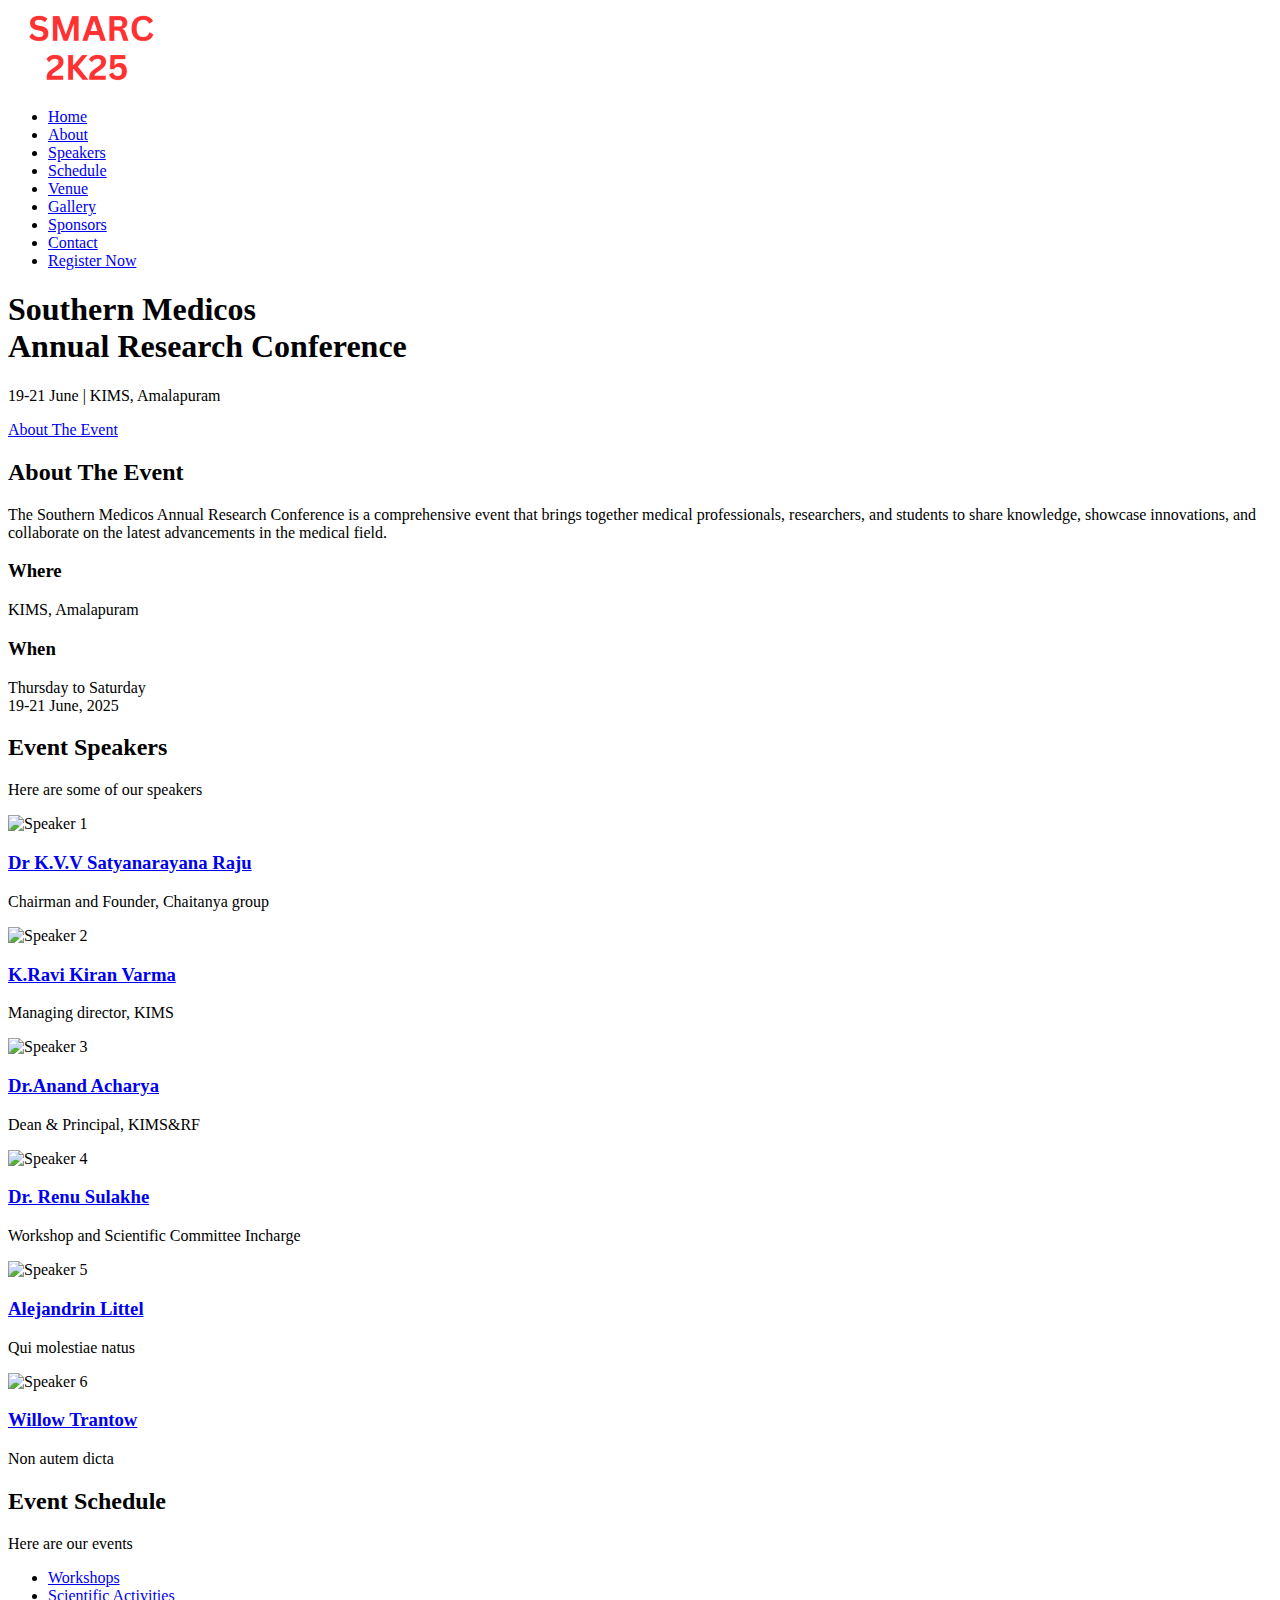
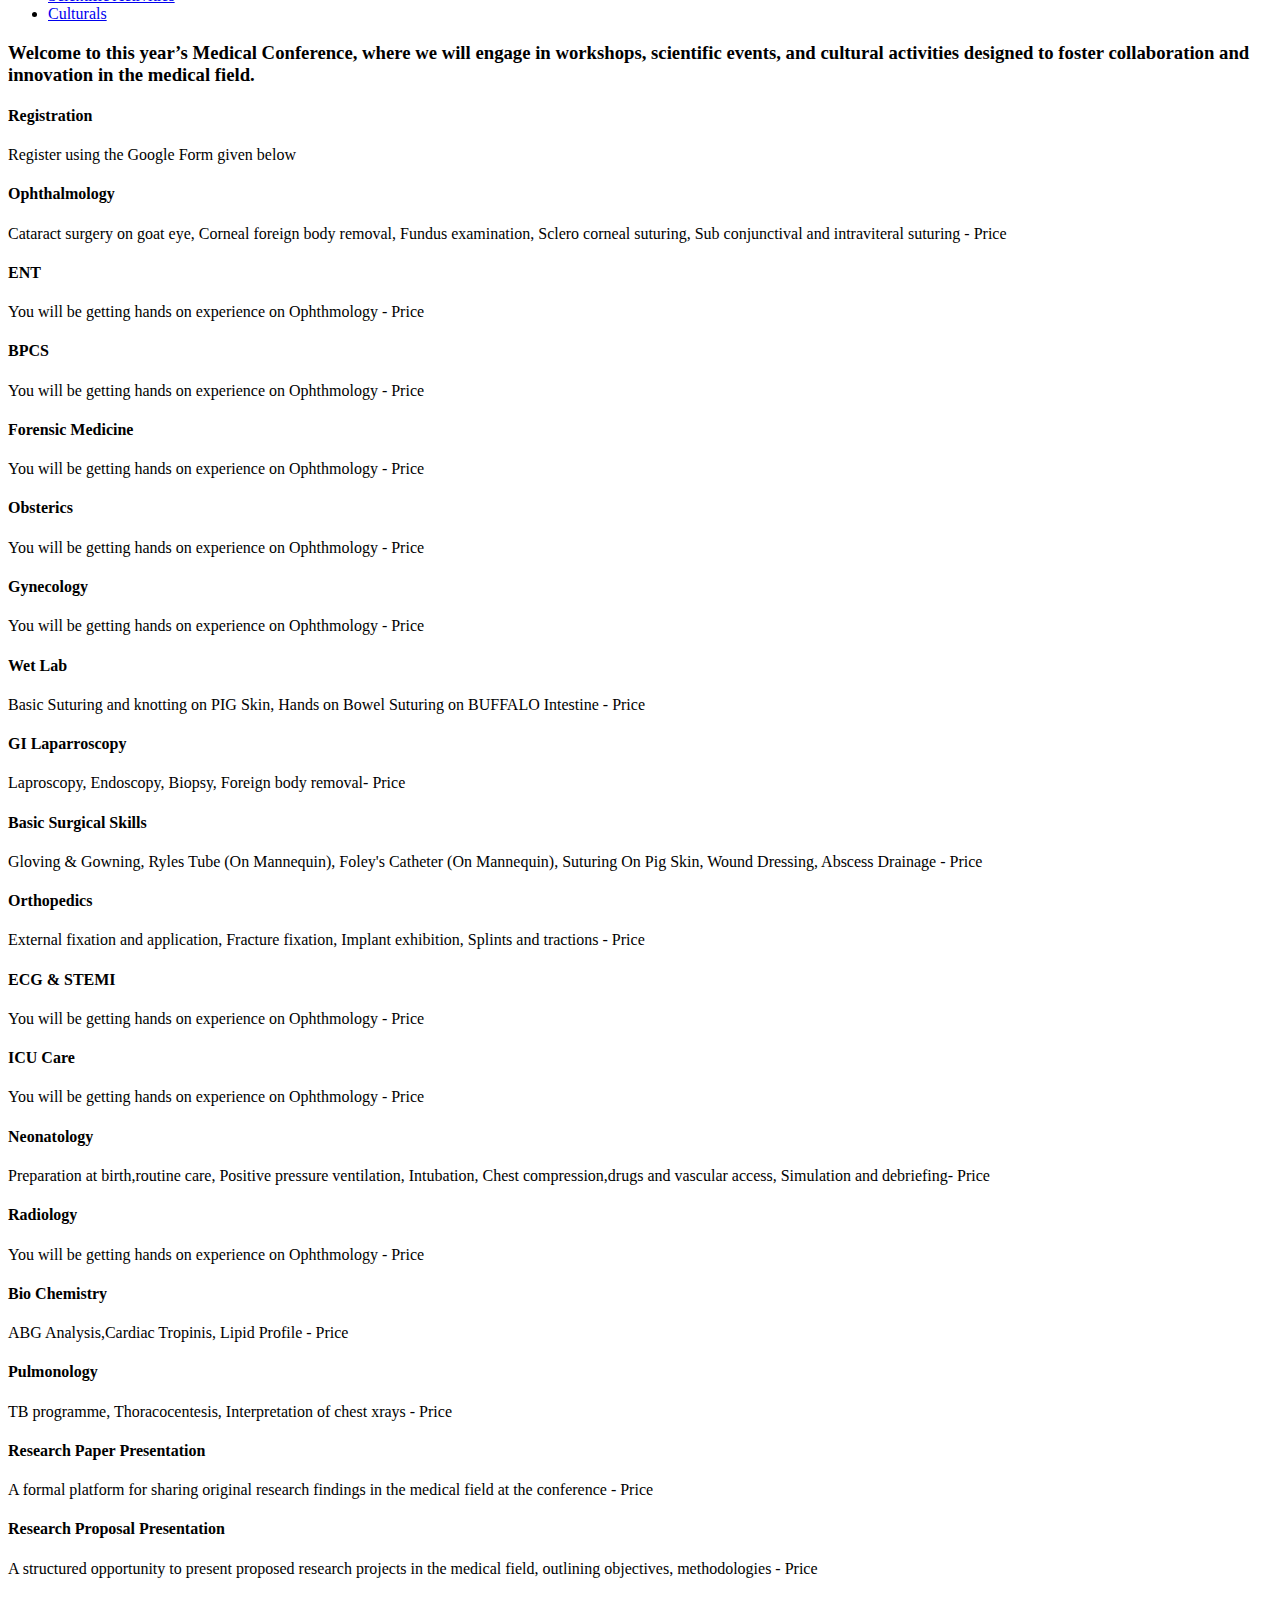
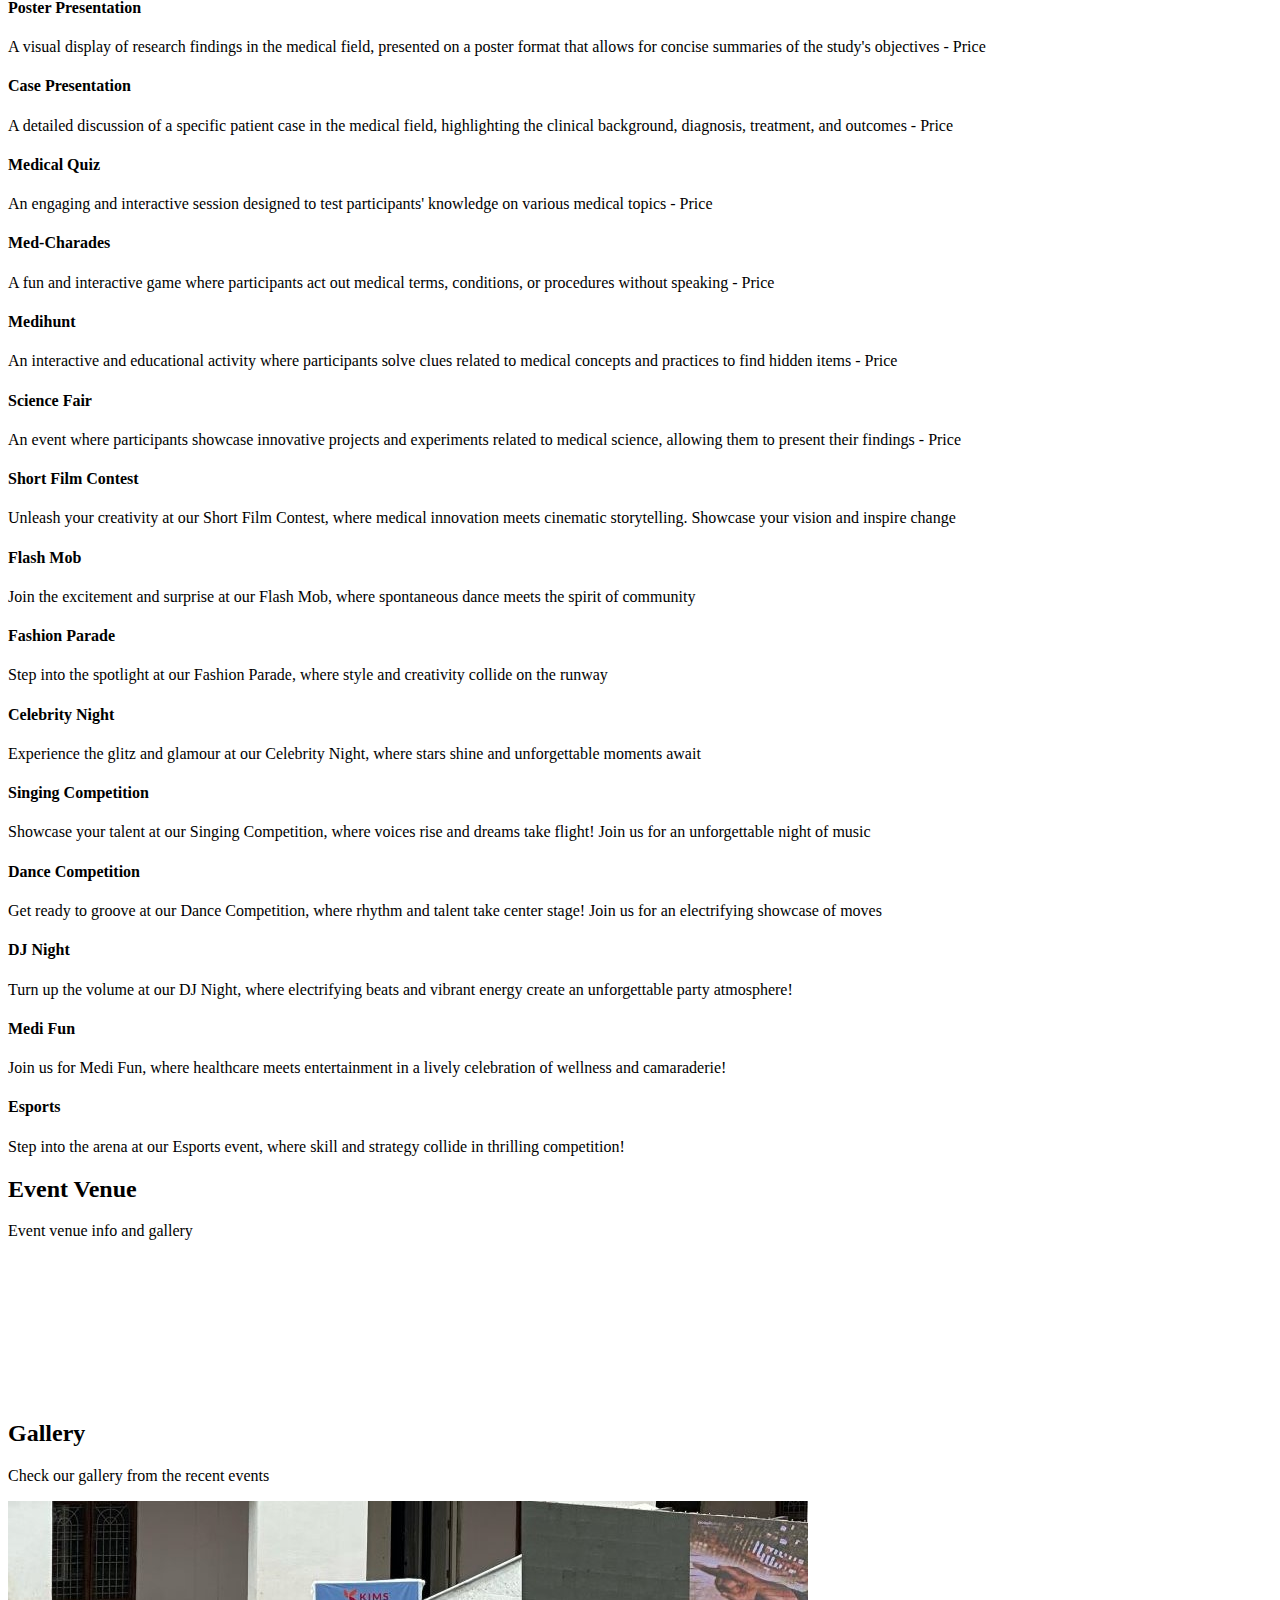
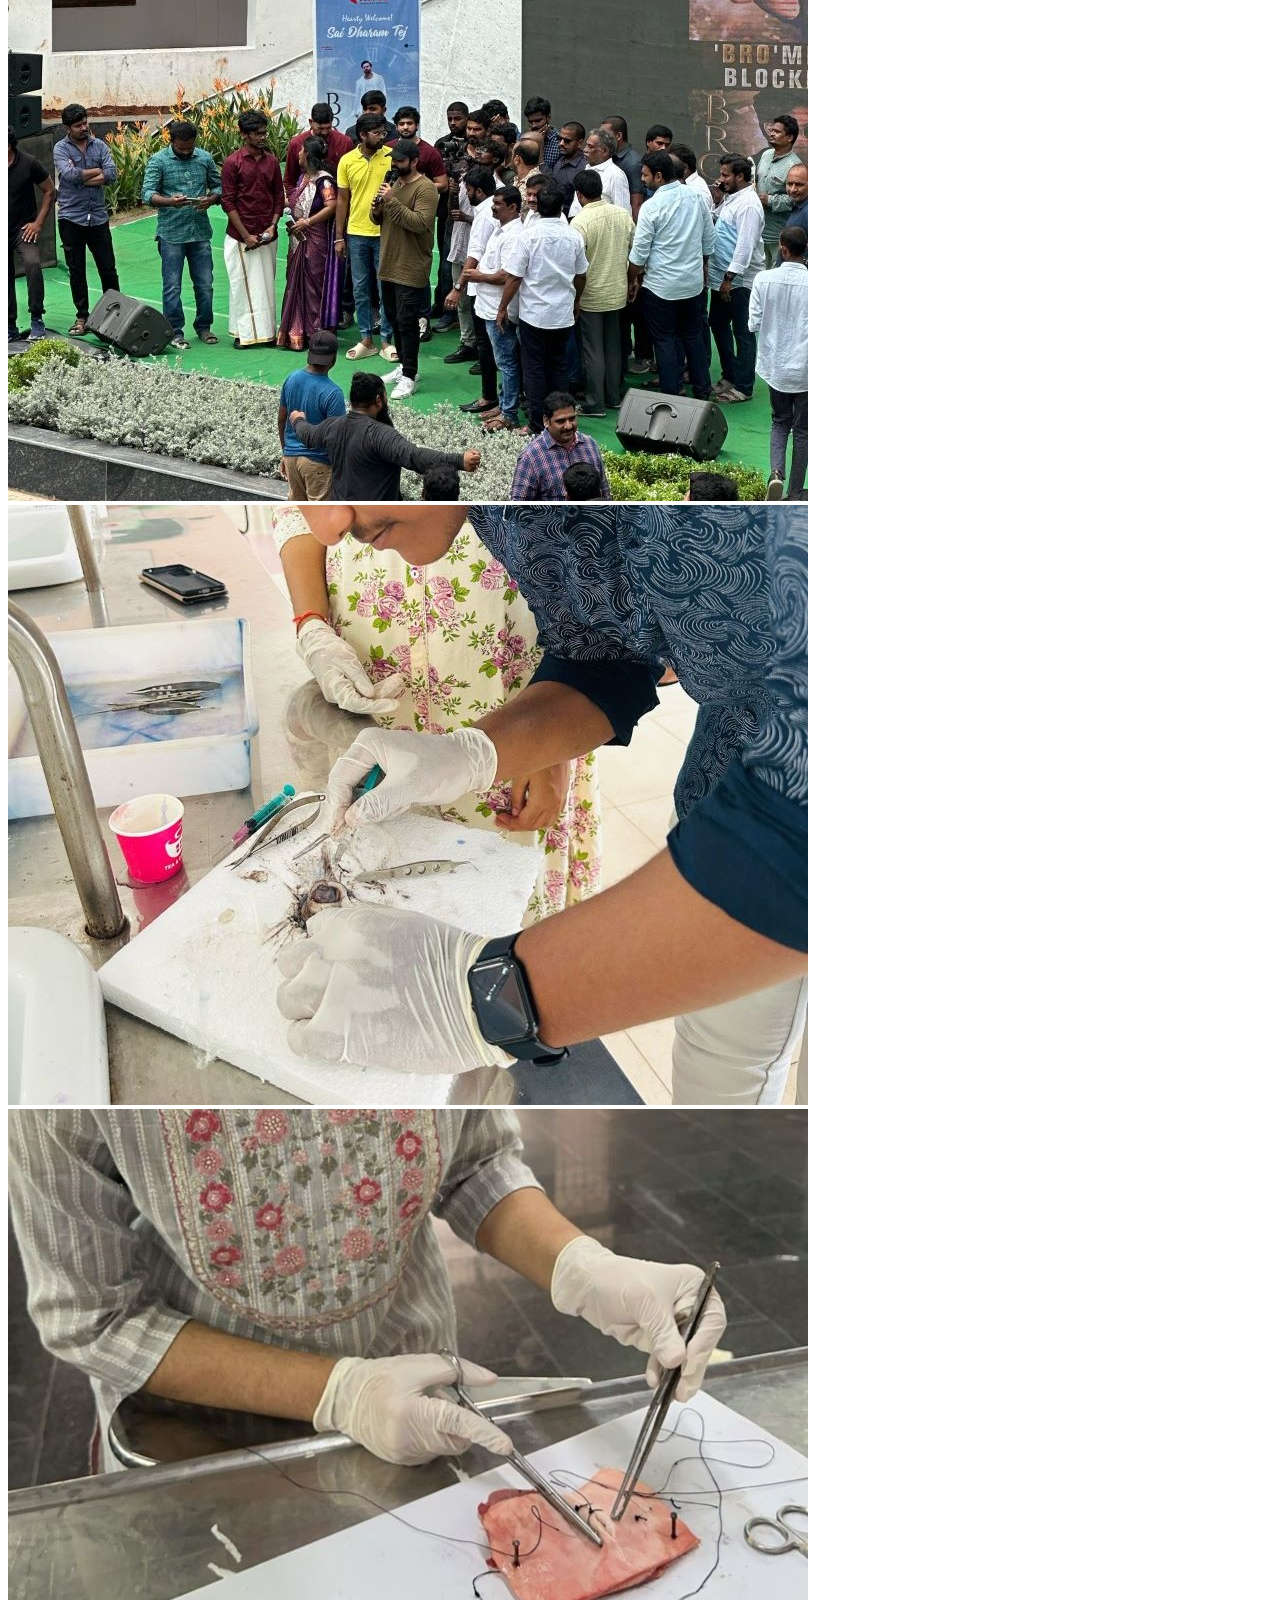
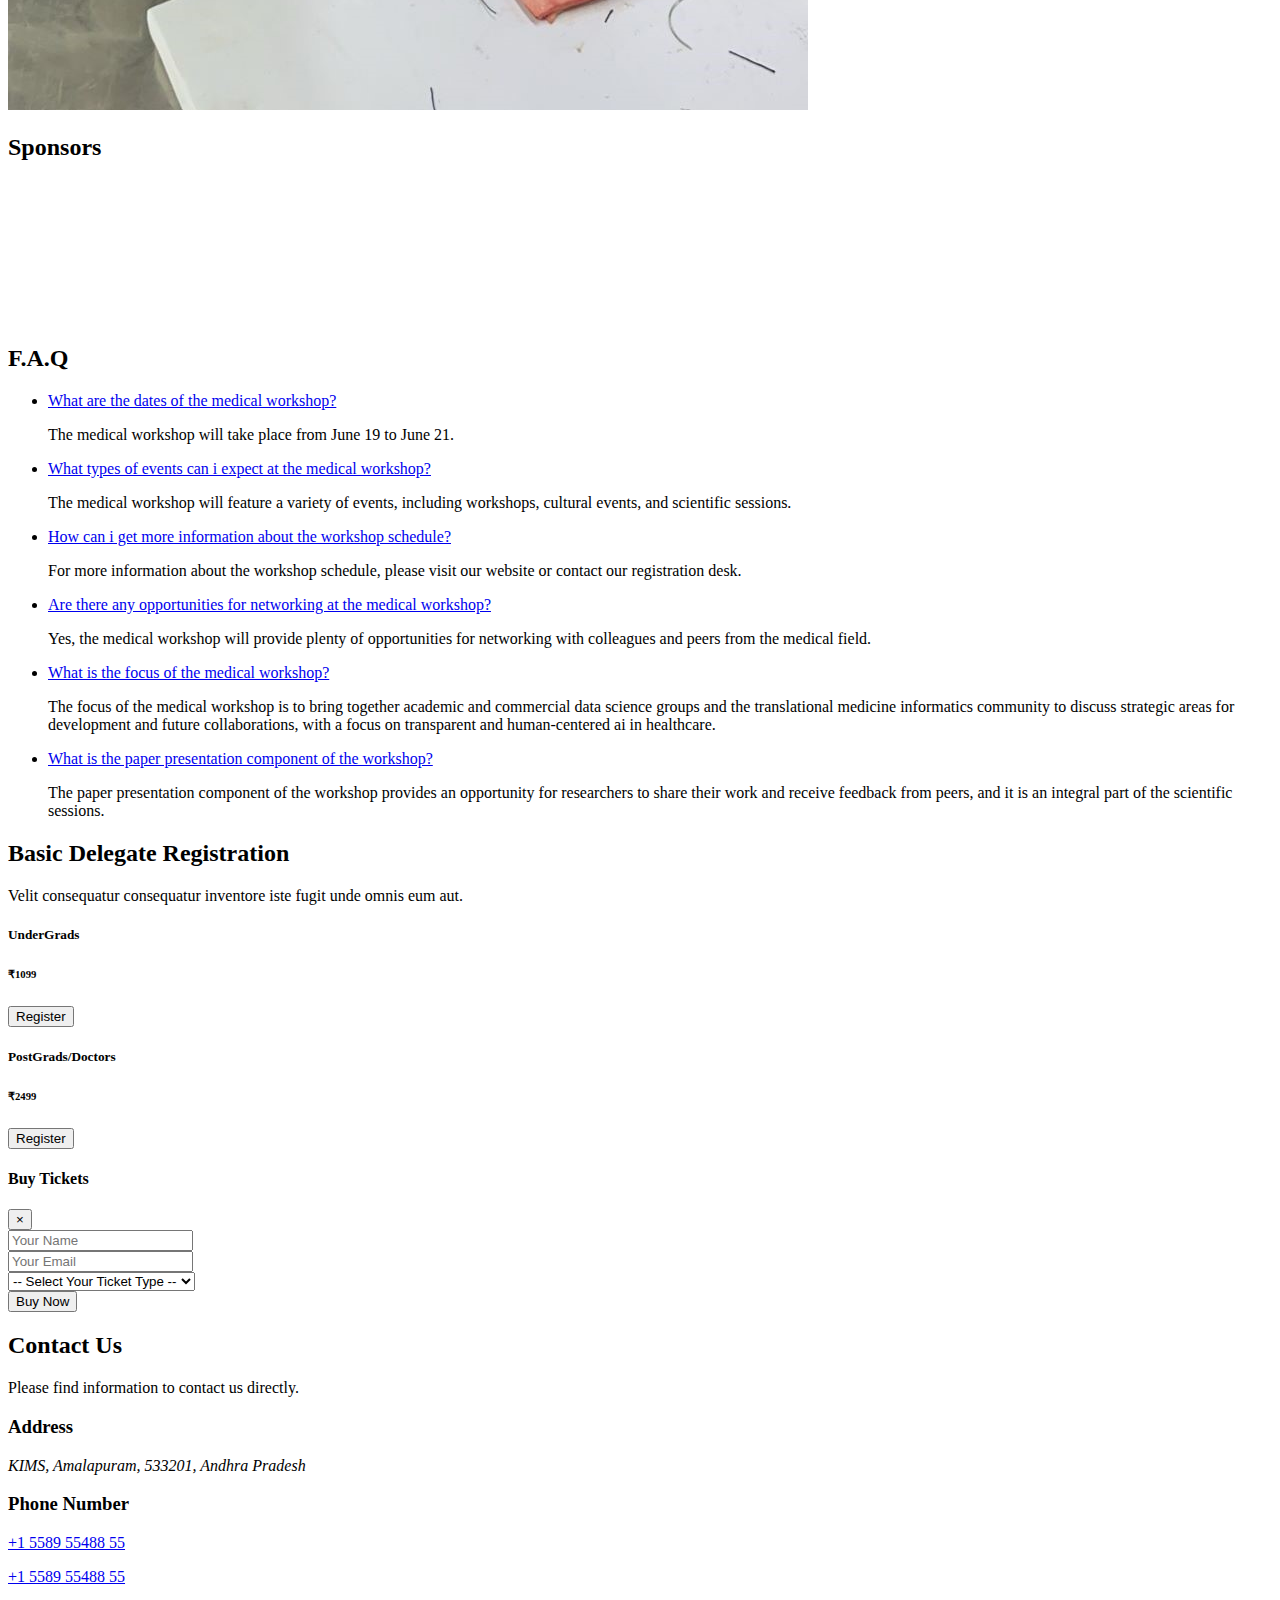
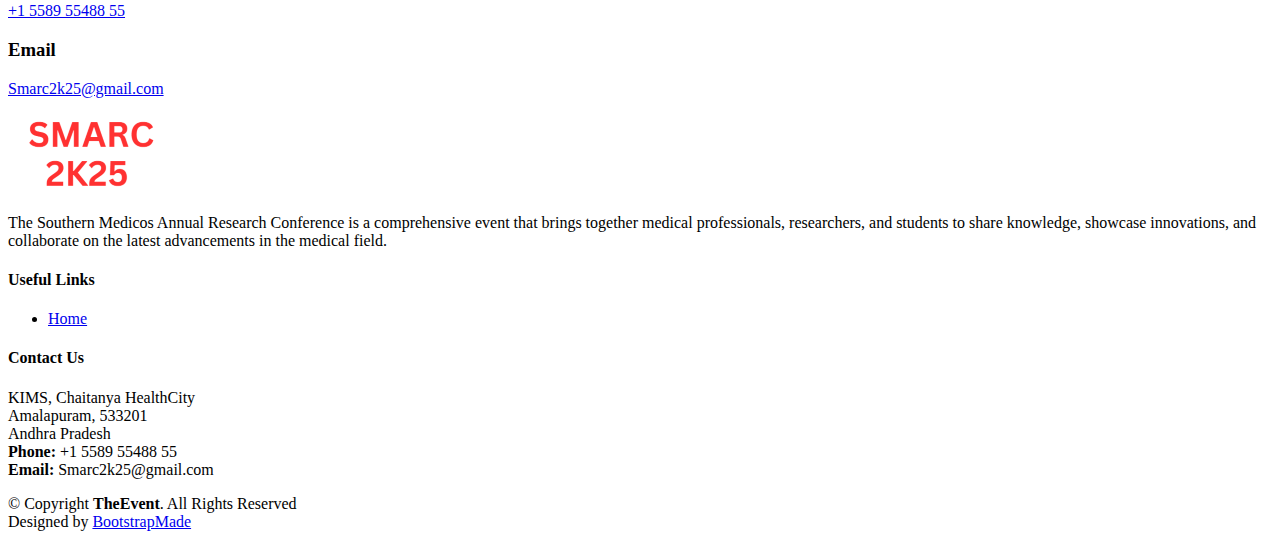
==== index.html @ ee84df7d "Made some changes" ====
<!DOCTYPE html>
<html lang="en">

<head>
  <meta charset="utf-8">
  <title>SMARC - 2K25</title>
  <meta content="width=device-width, initial-scale=1.0" name="viewport">
  <meta content="" name="keywords">
  <meta content="" name="description">

  <!-- Favicons -->
  <link href="img/apple-touch-icon-new.png" rel="icon">
  <link href="img/apple-touch-icon.png" rel="apple-touch-icon">

  <!-- Google Fonts -->
  <link href="https://fonts.googleapis.com/css?family=Open+Sans:300,300i,400,400i,700,700i|Raleway:300,400,500,700,800" rel="stylesheet">

  <!-- Bootstrap CSS File -->
  <link href="lib/bootstrap/css/bootstrap.min.css" rel="stylesheet">

  <!-- Libraries CSS Files -->
  <link href="lib/font-awesome/css/font-awesome.min.css" rel="stylesheet">
  <link href="lib/animate/animate.min.css" rel="stylesheet">
  <link href="lib/venobox/venobox.css" rel="stylesheet">
  <link href="lib/owlcarousel/assets/owl.carousel.min.css" rel="stylesheet">

  <!-- Main Stylesheet File -->
  <link href="css/style.css" rel="stylesheet">

  <!-- =======================================================
    Theme Name: TheEvent
    Theme URL: https://bootstrapmade.com/theevent-conference-event-bootstrap-template/
    Author: BootstrapMade.com
    License: https://bootstrapmade.com/license/
  ======================================================= -->
</head>

<body>

  <!--==========================
    Header
  ============================-->
  <header id="header">
    <div class="container">

      <div id="logo" class="pull-left">
        <!-- Uncomment below if you prefer to use a text logo -->
        <!-- <h1><a href="#main">C<span>o</span>nf</a></h1>-->
        <a href="#intro" class="scrollto"><img src="img/logo-5.png" alt="" title=""></a>
      </div>

      <nav id="nav-menu-container">
        <ul class="nav-menu">
          <li class="menu-active"><a href="#intro">Home</a></li>
          <li><a href="#about">About</a></li>
          <li><a href="#speakers">Speakers</a></li>
          <li><a href="#schedule">Schedule</a></li>
          <li><a href="#venue">Venue</a></li>
          <!-- <li><a href="#hotels">Hotels</a></li> -->
          <li><a href="#gallery">Gallery</a></li>
          <li><a href="#sponsors">Sponsors</a></li>
          <li><a href="#contact">Contact</a></li>
          <li class="buy-tickets"><a href="#buy-tickets">Register Now</a></li>
        </ul>
      </nav><!-- #nav-menu-container -->
    </div>
  </header><!-- #header -->

  <!--==========================
    Intro Section
  ============================-->
  <section id="intro">
    <div class="intro-container wow fadeIn">
      <h1 class="mb-4 pb-0">Southern Medicos<br><span>Annual Research</span> Conference</h1>
      <p class="mb-4 pb-0">19-21 June | KIMS, Amalapuram</p>
      <a href="https://www.youtube.com/watch?v=jDDaplaOz7Q" class="venobox play-btn mb-4" data-vbtype="video"
        data-autoplay="true"></a>
      <a href="#about" class="about-btn scrollto">About The Event</a>
    </div>
  </section>

  <main id="main">

    <!--==========================
      About Section
    ============================-->
    <section id="about">
      <div class="container">
        <div class="row">
          <div class="col-lg-6">
            <h2>About The Event</h2>
            <p>The Southern Medicos Annual Research Conference is a comprehensive event that brings together medical professionals, researchers, and students to share knowledge, showcase innovations, and collaborate on the latest advancements in the medical field.</p>
          </div>
          <div class="col-lg-3">
            <h3>Where</h3>
            <p>KIMS, Amalapuram</p>
          </div>
          <div class="col-lg-3">
            <h3>When</h3>
            <p>Thursday to Saturday<br>19-21 June, 2025</p>
          </div>
        </div>
      </div>
    </section>

    <!--==========================
      Speakers Section
    ============================-->
    <section id="speakers" class="wow fadeInUp">
      <div class="container">
        <div class="section-header">
          <h2>Event Speakers</h2>
          <p>Here are some of our speakers</p>
        </div>

        <div class="row">
          <div class="col-lg-4 col-md-6">
            <div class="speaker">
              <img src="img/speakers/1.jpg" alt="Speaker 1" class="img-fluid">
              <div class="details">
                <h3><a href="speaker-details.html">Dr K.V.V Satyanarayana Raju</a></h3>
                <p>Chairman and Founder, Chaitanya group</p>
                <div class="social">
                  <a href=""><i class="fa fa-twitter"></i></a>
                  <a href=""><i class="fa fa-facebook"></i></a>
                  <a href=""><i class="fa fa-google-plus"></i></a>
                  <a href=""><i class="fa fa-linkedin"></i></a>
                </div>
              </div>
            </div>
          </div>
          <div class="col-lg-4 col-md-6">
            <div class="speaker">
              <img src="img/speakers/2.jpg" alt="Speaker 2" class="img-fluid">
              <div class="details">
                <h3><a href="speaker-details.html">K.Ravi Kiran Varma</a></h3>
                <p>Managing director, KIMS</p>
                <div class="social">
                  <a href=""><i class="fa fa-twitter"></i></a>
                  <a href=""><i class="fa fa-facebook"></i></a>
                  <a href=""><i class="fa fa-google-plus"></i></a>
                  <a href=""><i class="fa fa-linkedin"></i></a>
                </div>
              </div>
            </div>
          </div>
          <div class="col-lg-4 col-md-6">
            <div class="speaker">
              <img src="img/speakers/3.jpg" alt="Speaker 3" class="img-fluid">
              <div class="details">
                <h3><a href="speaker-details.html">Dr.Anand Acharya</a></h3>
                <p>Dean & Principal, KIMS&RF</p>
                <div class="social">
                  <a href=""><i class="fa fa-twitter"></i></a>
                  <a href=""><i class="fa fa-facebook"></i></a>
                  <a href=""><i class="fa fa-google-plus"></i></a>
                  <a href=""><i class="fa fa-linkedin"></i></a>
                </div>
              </div>
            </div>
          </div>
          <div class="col-lg-4 col-md-6">
            <div class="speaker">
              <img src="img/speakers/4-15.JPG" alt="Speaker 4" class="img-fluid">
              <div class="details">
                <h3><a href="speaker-details.html">Dr. Renu Sulakhe</a></h3>
                <p>Workshop and Scientific Committee Incharge</p>
                <div class="social">
                  <a href=""><i class="fa fa-twitter"></i></a>
                  <a href=""><i class="fa fa-facebook"></i></a>
                  <a href=""><i class="fa fa-google-plus"></i></a>
                  <a href=""><i class="fa fa-linkedin"></i></a>
                </div>
              </div>
            </div>
          </div>
          <div class="col-lg-4 col-md-6">
            <div class="speaker">
              <img src="img/speakers/5.jpg" alt="Speaker 5" class="img-fluid">
              <div class="details">
                <h3><a href="speaker-details.html">Alejandrin Littel</a></h3>
                <p>Qui molestiae natus</p>
                <div class="social">
                  <a href=""><i class="fa fa-twitter"></i></a>
                  <a href=""><i class="fa fa-facebook"></i></a>
                  <a href=""><i class="fa fa-google-plus"></i></a>
                  <a href=""><i class="fa fa-linkedin"></i></a>
                </div>
              </div>
            </div>
          </div>
          <div class="col-lg-4 col-md-6">
            <div class="speaker">
              <img src="img/speakers/6.jpg" alt="Speaker 6" class="img-fluid">
              <div class="details">
                <h3><a href="speaker-details.html">Willow Trantow</a></h3>
                <p>Non autem dicta</p>
                <div class="social">
                  <a href=""><i class="fa fa-twitter"></i></a>
                  <a href=""><i class="fa fa-facebook"></i></a>
                  <a href=""><i class="fa fa-google-plus"></i></a>
                  <a href=""><i class="fa fa-linkedin"></i></a>
                </div>
              </div>
            </div>
          </div>
        </div>
      </div>

    </section>

    <!--==========================
      Schedule Section
    ============================-->
    <section id="schedule" class="section-with-bg">
      <div class="container wow fadeInUp">
        <div class="section-header">
          <h2>Event Schedule</h2>
          <p>Here are our events</p>
        </div>

        <ul class="nav nav-tabs" role="tablist">
          <li class="nav-item">
            <a class="nav-link active" href="#day-1" role="tab" data-toggle="tab">Workshops</a>
          </li>
          <li class="nav-item">
            <a class="nav-link" href="#day-2" role="tab" data-toggle="tab">Scientific Activities</a>
          </li>
          <li class="nav-item">
            <a class="nav-link" href="#day-3" role="tab" data-toggle="tab">Culturals</a>
          </li>
        </ul>

        <h3 class="sub-heading">Welcome to this year’s Medical Conference, where we will engage in workshops, scientific events, and 
          cultural activities designed to foster collaboration and innovation in the medical field.</h3>

        <div class="tab-content row justify-content-center">

          <!-- Schdule Day 1 -->
          <div role="tabpanel" class="col-lg-9 tab-pane fade show active" id="day-1">

            <div class="row schedule-item">
              <div class="col-md-2"></div>
              <div class="col-md-10">
                <h4>Registration</h4>
                <p>Register using the Google Form given below</p>
              </div>
            </div>

            <div class="row schedule-item">
              <div class="col-md-2"></div>
              <div class="col-md-10">
                <div class="speaker">
                  <!-- <img src="img/speakers/1.jpg" alt="Brenden Legros"> -->
                </div>
                <h4>Ophthalmology <span></span></h4>
                <p> Cataract surgery on goat eye, Corneal foreign body removal, Fundus examination, Sclero corneal suturing, Sub conjunctival and intraviteral suturing - Price</p>
              </div>
            </div>

            <div class="row schedule-item">
              <div class="col-md-2"></div>
              <div class="col-md-10">
                <div class="speaker">
                  <!-- <img src="img/speakers/1.jpg" alt="Brenden Legros"> -->
                </div>
                <h4>ENT <span></span></h4>
                <p>You will be getting hands on experience on Ophthmology - Price</p>
              </div>
            </div>

            <div class="row schedule-item">
              <div class="col-md-2"></div>
              <div class="col-md-10">
                <div class="speaker">
                  <!-- <img src="img/speakers/1.jpg" alt="Brenden Legros"> -->
                </div>
                <h4>BPCS<span></span></h4>
                <p>You will be getting hands on experience on Ophthmology - Price</p>
              </div>
            </div>

            <div class="row schedule-item">
              <div class="col-md-2"></div>
              <div class="col-md-10">
                <div class="speaker">
                  <!-- <img src="img/speakers/1.jpg" alt="Brenden Legros"> -->
                </div>
                <h4>Forensic Medicine<span></span></h4>
                <p>You will be getting hands on experience on Ophthmology - Price</p>
              </div>
            </div>

            <div class="row schedule-item">
              <div class="col-md-2"></div>
              <div class="col-md-10">
                <div class="speaker">
                  <!-- <img src="img/speakers/1.jpg" alt="Brenden Legros"> -->
                </div>
                <h4>Obsterics<span></span></h4>
                <p>You will be getting hands on experience on Ophthmology - Price</p>
              </div>
            </div>

            <div class="row schedule-item">
              <div class="col-md-2"></div>
              <div class="col-md-10">
                <div class="speaker">
                  <!-- <img src="img/speakers/1.jpg" alt="Brenden Legros"> -->
                </div>
                <h4>Gynecology<span></span></h4>
                <p>You will be getting hands on experience on Ophthmology - Price</p>
              </div>
            </div>

            <div class="row schedule-item">
              <div class="col-md-2"></div>
              <div class="col-md-10">
                <div class="speaker">
                  <!-- <img src="img/speakers/1.jpg" alt="Brenden Legros"> -->
                </div>
                <h4>Wet Lab<span></span></h4>
                <p>Basic Suturing and knotting on PIG Skin, Hands on Bowel Suturing on BUFFALO Intestine - Price</p>
              </div>
            </div>

            <div class="row schedule-item">
              <div class="col-md-2"></div>
              <div class="col-md-10">
                <div class="speaker">
                  <!-- <img src="img/speakers/1.jpg" alt="Brenden Legros"> -->
                </div>
                <h4>GI Laparroscopy<span></span></h4>
                <p>Laproscopy, Endoscopy, Biopsy, Foreign body removal- Price</p>
              </div>
            </div>

            <div class="row schedule-item">
              <div class="col-md-2"></div>
              <div class="col-md-10">
                <div class="speaker">
                  <!-- <img src="img/speakers/1.jpg" alt="Brenden Legros"> -->
                </div>
                <h4>Basic Surgical Skills<span></span></h4>
                <p>Gloving & Gowning, Ryles Tube (On Mannequin), Foley's Catheter (On Mannequin), Suturing On Pig Skin, Wound Dressing, Abscess Drainage - Price</p>
              </div>
            </div>

            <div class="row schedule-item">
              <div class="col-md-2"></div>
              <div class="col-md-10">
                <div class="speaker">
                  <!-- <img src="img/speakers/1.jpg" alt="Brenden Legros"> -->
                </div>
                <h4>Orthopedics<span></span></h4>
                <p>External fixation and application, Fracture fixation, Implant exhibition, Splints and tractions - Price</p>
              </div>
            </div>

            <div class="row schedule-item">
              <div class="col-md-2"></div>
              <div class="col-md-10">
                <div class="speaker">
                  <!-- <img src="img/speakers/1.jpg" alt="Brenden Legros"> -->
                </div>
                <h4>ECG & STEMI<span></span></h4>
                <p>You will be getting hands on experience on Ophthmology - Price</p>
              </div>
            </div>

            <div class="row schedule-item">
              <div class="col-md-2"></div>
              <div class="col-md-10">
                <div class="speaker">
                  <!-- <img src="img/speakers/1.jpg" alt="Brenden Legros"> -->
                </div>
                <h4>ICU Care<span></span></h4>
                <p>You will be getting hands on experience on Ophthmology - Price</p>
              </div>
            </div>

            <div class="row schedule-item">
              <div class="col-md-2"></div>
              <div class="col-md-10">
                <div class="speaker">
                  <!-- <img src="img/speakers/1.jpg" alt="Brenden Legros"> -->
                </div>
                <h4>Neonatology<span></span></h4>
                <p>Preparation at birth,routine care, Positive pressure ventilation, Intubation, Chest compression,drugs and vascular access, Simulation and debriefing- Price</p>
              </div>
            </div>

            <div class="row schedule-item">
              <div class="col-md-2"></div>
              <div class="col-md-10">
                <div class="speaker">
                  <!-- <img src="img/speakers/1.jpg" alt="Brenden Legros"> -->
                </div>
                <h4>Radiology<span></span></h4>
                <p>You will be getting hands on experience on Ophthmology - Price</p>
              </div>
            </div>

            <div class="row schedule-item">
              <div class="col-md-2"></div>
              <div class="col-md-10">
                <div class="speaker">
                  <!-- <img src="img/speakers/1.jpg" alt="Brenden Legros"> -->
                </div>
                <h4>Bio Chemistry<span></span></h4>
                <p>ABG Analysis,Cardiac Tropinis, Lipid Profile - Price</p>
              </div>
            </div>

            <div class="row schedule-item">
              <div class="col-md-2"></div>
              <div class="col-md-10">
                <div class="speaker">
                  <!-- <img src="img/speakers/1.jpg" alt="Brenden Legros"> -->
                </div>
                <h4>Pulmonology<span></span></h4>
                <p>TB programme, Thoracocentesis, Interpretation of chest xrays - Price</p>
              </div>
            </div>
<!-- 
            <div class="row schedule-item">
              <div class="col-md-2"><time>11:00 AM</time></div>
              <div class="col-md-10">
                <div class="speaker">
                  <img src="img/speakers/2.jpg" alt="Hubert Hirthe">
                </div>
                <h4>Et voluptatem iusto dicta nobis. <span>Hubert Hirthe</span></h4>
                <p>Maiores dignissimos neque qui cum accusantium ut sit sint inventore.</p>
              </div>
            </div>

            <div class="row schedule-item">
              <div class="col-md-2"><time>12:00 AM</time></div>
              <div class="col-md-10">
                <div class="speaker">
                  <img src="img/speakers/3.jpg" alt="Cole Emmerich">
                </div>
                <h4>Explicabo et rerum quis et ut ea. <span>Cole Emmerich</span></h4>
                <p>Veniam accusantium laborum nihil eos eaque accusantium aspernatur.</p>
              </div>
            </div>

            <div class="row schedule-item">
              <div class="col-md-2"><time>02:00 PM</time></div>
              <div class="col-md-10">
                <div class="speaker">
                  <img src="img/speakers/4.jpg" alt="Jack Christiansen">
                </div>
                <h4>Qui non qui vel amet culpa sequi. <span>Jack Christiansen</span></h4>
                <p>Nam ex distinctio voluptatem doloremque suscipit iusto.</p>
              </div>
            </div>

            <div class="row schedule-item">
              <div class="col-md-2"><time>03:00 PM</time></div>
              <div class="col-md-10">
                <div class="speaker">
                  <img src="img/speakers/5.jpg" alt="Alejandrin Littel">
                </div>
                <h4>Quos ratione neque expedita asperiores. <span>Alejandrin Littel</span></h4>
                <p>Eligendi quo eveniet est nobis et ad temporibus odio quo.</p>
              </div>
            </div>

            <div class="row schedule-item">
              <div class="col-md-2"><time>04:00 PM</time></div>
              <div class="col-md-10">
                <div class="speaker">
                  <img src="img/speakers/6.jpg" alt="Willow Trantow">
                </div>
                <h4>Quo qui praesentium nesciunt <span>Willow Trantow</span></h4>
                <p>Voluptatem et alias dolorum est aut sit enim neque veritatis.</p>
              </div>
            </div> -->

          </div>
          <!-- End Schdule Day 1 -->

          <!-- Schdule Day 2 -->
          <div role="tabpanel" class="col-lg-9  tab-pane fade" id="day-2">


            <div class="row schedule-item">
              <div class="col-md-2"></div>
              <div class="col-md-10">
                <div class="speaker">
                  <!-- <img src="img/speakers/1.jpg" alt="Brenden Legros"> -->
                </div>
                <h4>Research Paper Presentation <span></span></h4>
                <p> A formal platform for sharing original research findings in the medical field at the conference - Price </p>
              </div>
            </div>

            <div class="row schedule-item">
              <div class="col-md-2"></div>
              <div class="col-md-10">
                <div class="speaker">
                  <!-- <img src="img/speakers/1.jpg" alt="Brenden Legros"> -->
                </div>
                <h4>Research Proposal Presentation<span></span></h4>
                <p>A structured opportunity to present proposed research projects in the medical field, outlining objectives, methodologies - Price</p>
              </div>
            </div>

            <div class="row schedule-item">
              <div class="col-md-2"></div>
              <div class="col-md-10">
                <div class="speaker">
                  <!-- <img src="img/speakers/1.jpg" alt="Brenden Legros"> -->
                </div>
                <h4>Poster Presentation<span></span></h4>
                <p>A visual display of research findings in the medical field, presented on a poster format that allows for concise summaries of the study's objectives - Price</p>
              </div>
            </div>

            <div class="row schedule-item">
              <div class="col-md-2"></div>
              <div class="col-md-10">
                <div class="speaker">
                  <!-- <img src="img/speakers/1.jpg" alt="Brenden Legros"> -->
                </div>
                <h4>Case Presentation<span></span></h4>
                <p>A detailed discussion of a specific patient case in the medical field, highlighting the clinical background, diagnosis, treatment, and outcomes - Price</p>
              </div>
            </div>

            <div class="row schedule-item">
              <div class="col-md-2"></div>
              <div class="col-md-10">
                <div class="speaker">
                  <!-- <img src="img/speakers/1.jpg" alt="Brenden Legros"> -->
                </div>
                <h4>Medical Quiz<span></span></h4>
                <p>An engaging and interactive session designed to test participants' knowledge on various medical topics - Price</p>
              </div>
            </div>

            <div class="row schedule-item">
              <div class="col-md-2"></div>
              <div class="col-md-10">
                <div class="speaker">
                  <!-- <img src="img/speakers/1.jpg" alt="Brenden Legros"> -->
                </div>
                <h4>Med-Charades<span></span></h4>
                <p>A fun and interactive game where participants act out medical terms, conditions, or procedures without speaking - Price</p>
              </div>
            </div>

            <div class="row schedule-item">
              <div class="col-md-2"></div>
              <div class="col-md-10">
                <div class="speaker">
                  <!-- <img src="img/speakers/1.jpg" alt="Brenden Legros"> -->
                </div>
                <h4>Medihunt<span></span></h4>
                <p>An interactive and educational activity where participants solve clues related to medical concepts and practices to find hidden items - Price</p>
              </div>
            </div>

            <div class="row schedule-item">
              <div class="col-md-2"></div>
              <div class="col-md-10">
                <div class="speaker">
                  <!-- <img src="img/speakers/1.jpg" alt="Brenden Legros"> -->
                </div>
                <h4>Science Fair<span></span></h4>
                <p>An event where participants showcase innovative projects and experiments related to medical science, allowing them to present their findings - Price</p>
              </div>
            </div>
<!-- 
            <div class="row schedule-item">
              <div class="col-md-2"><time>10:00 AM</time></div>
              <div class="col-md-10">
                <div class="speaker">
                  <img src="img/speakers/1.jpg" alt="Brenden Legros">
                </div>
                <h4>Libero corrupti explicabo itaque. <span>Brenden Legros</span></h4>
                <p>Facere provident incidunt quos voluptas.</p>
              </div>
            </div>

            <div class="row schedule-item">
              <div class="col-md-2"><time>11:00 AM</time></div>
              <div class="col-md-10">
                <div class="speaker">
                  <img src="img/speakers/2.jpg" alt="Hubert Hirthe">
                </div>
                <h4>Et voluptatem iusto dicta nobis. <span>Hubert Hirthe</span></h4>
                <p>Maiores dignissimos neque qui cum accusantium ut sit sint inventore.</p>
              </div>
            </div>

            <div class="row schedule-item">
              <div class="col-md-2"><time>12:00 AM</time></div>
              <div class="col-md-10">
                <div class="speaker">
                  <img src="img/speakers/3.jpg" alt="Cole Emmerich">
                </div>
                <h4>Explicabo et rerum quis et ut ea. <span>Cole Emmerich</span></h4>
                <p>Veniam accusantium laborum nihil eos eaque accusantium aspernatur.</p>
              </div>
            </div>

            <div class="row schedule-item">
              <div class="col-md-2"><time>02:00 PM</time></div>
              <div class="col-md-10">
                <div class="speaker">
                  <img src="img/speakers/4.jpg" alt="Jack Christiansen">
                </div>
                <h4>Qui non qui vel amet culpa sequi. <span>Jack Christiansen</span></h4>
                <p>Nam ex distinctio voluptatem doloremque suscipit iusto.</p>
              </div>
            </div>

            <div class="row schedule-item">
              <div class="col-md-2"><time>03:00 PM</time></div>
              <div class="col-md-10">
                <div class="speaker">
                  <img src="img/speakers/5.jpg" alt="Alejandrin Littel">
                </div>
                <h4>Quos ratione neque expedita asperiores. <span>Alejandrin Littel</span></h4>
                <p>Eligendi quo eveniet est nobis et ad temporibus odio quo.</p>
              </div>
            </div>

            <div class="row schedule-item">
              <div class="col-md-2"><time>04:00 PM</time></div>
              <div class="col-md-10">
                <div class="speaker">
                  <img src="img/speakers/6.jpg" alt="Willow Trantow">
                </div>
                <h4>Quo qui praesentium nesciunt <span>Willow Trantow</span></h4>
                <p>Voluptatem et alias dolorum est aut sit enim neque veritatis.</p>
              </div>
            </div> -->

          </div>
          <!-- End Schdule Day 2 -->

          <!-- Schdule Day 3 -->
          <div role="tabpanel" class="col-lg-9  tab-pane fade" id="day-3">

            <div class="row schedule-item">
              <div class="col-md-2"></div>
              <div class="col-md-10">
                <div class="speaker">
                  <!-- <img src="img/speakers/1.jpg" alt="Brenden Legros"> -->
                </div>
                <h4>Short Film Contest<span></span></h4>
                <p>Unleash your creativity at our Short Film Contest, where medical innovation meets cinematic storytelling. Showcase your vision and inspire change </p>
              </div>
            </div>

            <div class="row schedule-item">
              <div class="col-md-2"></div>
              <div class="col-md-10">
                <div class="speaker">
                  <!-- <img src="img/speakers/1.jpg" alt="Brenden Legros"> -->
                </div>
                <h4>Flash Mob<span></span></h4>
                <p>Join the excitement and surprise at our Flash Mob, where spontaneous dance meets the spirit of community</p>
              </div>
            </div>

            <div class="row schedule-item">
              <div class="col-md-2"></div>
              <div class="col-md-10">
                <div class="speaker">
                  <!-- <img src="img/speakers/1.jpg" alt="Brenden Legros"> -->
                </div>
                <h4>Fashion Parade<span></span></h4>
                <p>Step into the spotlight at our Fashion Parade, where style and creativity collide on the runway</p>
              </div>
            </div>

            <div class="row schedule-item">
              <div class="col-md-2"></div>
              <div class="col-md-10">
                <div class="speaker">
                  <!-- <img src="img/speakers/1.jpg" alt="Brenden Legros"> -->
                </div>
                <h4>Celebrity Night<span></span></h4>
                <p>Experience the glitz and glamour at our Celebrity Night, where stars shine and unforgettable moments await</p>
              </div>
            </div>

            <div class="row schedule-item">
              <div class="col-md-2"></div>
              <div class="col-md-10">
                <div class="speaker">
                  <!-- <img src="img/speakers/1.jpg" alt="Brenden Legros"> -->
                </div>
                <h4>Singing Competition<span></span></h4>
                <p>Showcase your talent at our Singing Competition, where voices rise and dreams take flight! Join us for an unforgettable night of music </p>
              </div>
            </div>

            <div class="row schedule-item">
              <div class="col-md-2"></div>
              <div class="col-md-10">
                <div class="speaker">
                  <!-- <img src="img/speakers/1.jpg" alt="Brenden Legros"> -->
                </div>
                <h4>Dance Competition<span></span></h4>
                <p>Get ready to groove at our Dance Competition, where rhythm and talent take center stage! Join us for an electrifying showcase of moves </p>
              </div>
            </div>

            <div class="row schedule-item">
              <div class="col-md-2"></div>
              <div class="col-md-10">
                <div class="speaker">
                  <!-- <img src="img/speakers/1.jpg" alt="Brenden Legros"> -->
                </div>
                <h4>DJ Night<span></span></h4>
                <p>Turn up the volume at our DJ Night, where electrifying beats and vibrant energy create an unforgettable party atmosphere! </p>
              </div>
            </div>

            <div class="row schedule-item">
              <div class="col-md-2"></div>
              <div class="col-md-10">
                <div class="speaker">
                  <!-- <img src="img/speakers/1.jpg" alt="Brenden Legros"> -->
                </div>
                <h4>Medi Fun<span></span></h4>
                <p>Join us for Medi Fun, where healthcare meets entertainment in a lively celebration of wellness and camaraderie! </p>
              </div>
            </div>

            <div class="row schedule-item">
              <div class="col-md-2"></div>
              <div class="col-md-10">
                <div class="speaker">
                  <!-- <img src="img/speakers/1.jpg" alt="Brenden Legros"> -->
                </div>
                <h4>Esports<span></span></h4>
                <p>Step into the arena at our Esports event, where skill and strategy collide in thrilling competition!</p>
              </div>
            </div>
<!-- 
            <div class="row schedule-item">
              <div class="col-md-2"><time>10:00 AM</time></div>
              <div class="col-md-10">
                <div class="speaker">
                  <img src="img/speakers/2.jpg" alt="Hubert Hirthe">
                </div>
                <h4>Et voluptatem iusto dicta nobis. <span>Hubert Hirthe</span></h4>
                <p>Maiores dignissimos neque qui cum accusantium ut sit sint inventore.</p>
              </div>
            </div>

            <div class="row schedule-item">
              <div class="col-md-2"><time>11:00 AM</time></div>
              <div class="col-md-10">
                <div class="speaker">
                  <img src="img/speakers/3.jpg" alt="Cole Emmerich">
                </div>
                <h4>Explicabo et rerum quis et ut ea. <span>Cole Emmerich</span></h4>
                <p>Veniam accusantium laborum nihil eos eaque accusantium aspernatur.</p>
              </div>
            </div>

            <div class="row schedule-item">
              <div class="col-md-2"><time>12:00 AM</time></div>
              <div class="col-md-10">
                <div class="speaker">
                  <img src="img/speakers/1.jpg" alt="Brenden Legros">
                </div>
                <h4>Libero corrupti explicabo itaque. <span>Brenden Legros</span></h4>
                <p>Facere provident incidunt quos voluptas.</p>
              </div>
            </div>

            <div class="row schedule-item">
              <div class="col-md-2"><time>02:00 PM</time></div>
              <div class="col-md-10">
                <div class="speaker">
                  <img src="img/speakers/4.jpg" alt="Jack Christiansen">
                </div>
                <h4>Qui non qui vel amet culpa sequi. <span>Jack Christiansen</span></h4>
                <p>Nam ex distinctio voluptatem doloremque suscipit iusto.</p>
              </div>
            </div>

            <div class="row schedule-item">
              <div class="col-md-2"><time>03:00 PM</time></div>
              <div class="col-md-10">
                <div class="speaker">
                  <img src="img/speakers/5.jpg" alt="Alejandrin Littel">
                </div>
                <h4>Quos ratione neque expedita asperiores. <span>Alejandrin Littel</span></h4>
                <p>Eligendi quo eveniet est nobis et ad temporibus odio quo.</p>
              </div>
            </div>

            <div class="row schedule-item">
              <div class="col-md-2"><time>04:00 PM</time></div>
              <div class="col-md-10">
                <div class="speaker">
                  <img src="img/speakers/6.jpg" alt="Willow Trantow">
                </div>
                <h4>Quo qui praesentium nesciunt <span>Willow Trantow</span></h4>
                <p>Voluptatem et alias dolorum est aut sit enim neque veritatis.</p>
              </div>
            </div>
 -->
          </div>
          <!-- End Schdule Day 2 -->

        </div>

      </div>

    </section>

    <!--==========================
      Venue Section
    ============================-->
    <section id="venue" class="wow fadeInUp">

      <div class="container-fluid">

        <div class="section-header">
          <h2>Event Venue</h2>
          <p>Event venue info and gallery</p>
        </div>

        <!-- <div class="row no-gutters">
          <div class="col-lg-6 venue-map">
            <iframe src="https://www.google.com/maps/embed?pb=!1m14!1m8!1m3!1d12097.433213460943!2d-74.0062269!3d40.7101282!3m2!1i1024!2i768!4f13.1!3m3!1m2!1s0x0%3A0xb89d1fe6bc499443!2sDowntown+Conference+Center!5e0!3m2!1smk!2sbg!4v1539943755621" frameborder="0" style="border:0" allowfullscreen></iframe>
          </div>

          <div class="col-lg-6 venue-info">
            <div class="row justify-content-center">
              <div class="col-11 col-lg-8">
                <h3>KIMS, Amalapuram</h3>
                <p>Konaseema Institute of Medical Sciences & Research Foundation, one of the pioneering medical centres in Konaseema region with a par excellence reputation in addressing medical care and fostering the professional needs and imparting highest standard education to bring out talent in the field of medicine with a strong academic base.</p>
              </div>
            </div>
          </div>
        </div> -->

      </div>

      <div class="container-fluid venue-gallery-container">
        <div class="row no-gutters">

          <div class="col-lg-3 col-md-4">
            <div class="venue-gallery">
              <a href="img/venue-gallery/1-5.jpg" class="venobox" data-gall="venue-gallery">
                <img src="img/venue-gallery/1-5.jpg" alt="" class="img-fluid">
              </a>
            </div>
          </div>

          <div class="col-lg-3 col-md-4">
            <div class="venue-gallery">
              <a href="img/venue-gallery/2-5.jpg" class="venobox" data-gall="venue-gallery">
                <img src="img/venue-gallery/2-5.jpg" alt="" class="img-fluid">
              </a>
            </div>
          </div>

          <div class="col-lg-3 col-md-4">
            <div class="venue-gallery">
              <a href="img/venue-gallery/3-5.jpg" class="venobox" data-gall="venue-gallery">
                <img src="img/venue-gallery/3-5.jpg" alt="" class="img-fluid">
              </a>
            </div>
          </div>

          <div class="col-lg-3 col-md-4">
            <div class="venue-gallery">
              <a href="img/venue-gallery/4-5.jpg" class="venobox" data-gall="venue-gallery">
                <img src="img/venue-gallery/4-5.jpg" alt="" class="img-fluid">
              </a>
            </div>
          </div>

          <div class="col-lg-3 col-md-4">
            <div class="venue-gallery">
              <a href="img/venue-gallery/5-5.jpg" class="venobox" data-gall="venue-gallery">
                <img src="img/venue-gallery/5-5.jpg" alt="" class="img-fluid">
              </a>
            </div>
          </div>

          <div class="col-lg-3 col-md-4">
            <div class="venue-gallery">
              <a href="img/venue-gallery/6.jpg" class="venobox" data-gall="venue-gallery">
                <img src="img/venue-gallery/6.jpg" alt="" class="img-fluid">
              </a>
            </div>
          </div>

          <div class="col-lg-3 col-md-4">
            <div class="venue-gallery">
              <a href="img/venue-gallery/7.jpg" class="venobox" data-gall="venue-gallery">
                <img src="img/venue-gallery/7.jpg" alt="" class="img-fluid">
              </a>
            </div>
          </div>

          <div class="col-lg-3 col-md-4">
            <div class="venue-gallery">
              <a href="img/venue-gallery/8.jpg" class="venobox" data-gall="venue-gallery">
                <img src="img/venue-gallery/8.jpg" alt="" class="img-fluid">
              </a>
            </div>
          </div>

        </div>
      </div>

    </section>

    <!--==========================
      Hotels Section
    ============================-->
    <!-- <section id="hotels" class="section-with-bg wow fadeInUp">

      <div class="container">
        <div class="section-header">
          <h2>Hotels</h2>
          <p>Here are some nearby hotels</p>
        </div>

        <div class="row">

          <div class="col-lg-4 col-md-6">
            <div class="hotel">
              <div class="hotel-img">
                <img src="img/hotels/1.jpg" alt="Hotel 1" class="img-fluid">
              </div>
              <h3><a href="#">Hotel 1</a></h3>
              <div class="stars">
                <i class="fa fa-star"></i>
                <i class="fa fa-star"></i>
                <i class="fa fa-star"></i>
                <i class="fa fa-star"></i>
                <i class="fa fa-star"></i>
              </div>
              <p>0.4 Mile from the Venue</p>
            </div>
          </div>

          <div class="col-lg-4 col-md-6">
            <div class="hotel">
              <div class="hotel-img">
                <img src="img/hotels/2.jpg" alt="Hotel 2" class="img-fluid">
              </div>
              <h3><a href="#">Hotel 2</a></h3>
              <div class="stars">
                <i class="fa fa-star"></i>
                <i class="fa fa-star"></i>
                <i class="fa fa-star"></i>
                <i class="fa fa-star"></i>
                <i class="fa fa-star-half-full"></i>
              </div>
              <p>0.5 Mile from the Venue</p>
            </div>
          </div>

          <div class="col-lg-4 col-md-6">
            <div class="hotel">
              <div class="hotel-img">
                <img src="img/hotels/3.jpg" alt="Hotel 3" class="img-fluid">
              </div>
              <h3><a href="#">Hotel 3</a></h3>
              <div class="stars">
                <i class="fa fa-star"></i>
                <i class="fa fa-star"></i>
                <i class="fa fa-star"></i>
                <i class="fa fa-star"></i>
              </div>
              <p>0.6 Mile from the Venue</p>
            </div>
          </div>

        </div>
      </div>

    </section> -->

    <!--==========================
      Gallery Section
    ============================-->
    <section id="gallery" class="wow fadeInUp">

      <div class="container">
        <div class="section-header">
          <h2>Gallery</h2>
          <p>Check our gallery from the recent events</p>
        </div>
      </div>

      <div class="owl-carousel gallery-carousel">
        <a href="img/gallery/1-6.jpg" class="venobox" data-gall="gallery-carousel"><img src="img/gallery/1-6.jpg" alt=""></a>
        <a href="img/gallery/2-6.jpg" class="venobox" data-gall="gallery-carousel"><img src="img/gallery/2-6.jpg" alt=""></a>
        <a href="img/gallery/3-6.jpg" class="venobox" data-gall="gallery-carousel"><img src="img/gallery/3-6.jpg" alt=""></a>
        <a href="img/gallery/4.jpg" class="venobox" data-gall="gallery-carousel"><img src="img/gallery/4.jpg" alt=""></a>
        <a href="img/gallery/5.jpg" class="venobox" data-gall="gallery-carousel"><img src="img/gallery/5.jpg" alt=""></a>
        <a href="img/gallery/6.jpg" class="venobox" data-gall="gallery-carousel"><img src="img/gallery/6.jpg" alt=""></a>
        <a href="img/gallery/7.jpg" class="venobox" data-gall="gallery-carousel"><img src="img/gallery/7.jpg" alt=""></a>
        <a href="img/gallery/8.jpg" class="venobox" data-gall="gallery-carousel"><img src="img/gallery/8.jpg" alt=""></a>
      </div>

    </section>

    <!--==========================
      Sponsors Section
    ============================-->
    <section id="sponsors" class="section-with-bg wow fadeInUp">

      <div class="container">
        <div class="section-header">
          <h2>Sponsors</h2>
        </div>

        <div class="row no-gutters sponsors-wrap clearfix">

          <div class="col-lg-3 col-md-4 col-xs-6">
            <div class="sponsor-logo">
              <img src="img/sponsors/1.png" class="img-fluid" alt="">
            </div>
          </div>
          
          <div class="col-lg-3 col-md-4 col-xs-6">
            <div class="sponsor-logo">
              <img src="img/sponsors/2.png" class="img-fluid" alt="">
            </div>
          </div>
        
          <div class="col-lg-3 col-md-4 col-xs-6">
            <div class="sponsor-logo">
              <img src="img/sponsors/3.png" class="img-fluid" alt="">
            </div>
          </div>
          
          <div class="col-lg-3 col-md-4 col-xs-6">
            <div class="sponsor-logo">
              <img src="img/sponsors/4.png" class="img-fluid" alt="">
            </div>
          </div>
          
          <div class="col-lg-3 col-md-4 col-xs-6">
            <div class="sponsor-logo">
              <img src="img/sponsors/5.png" class="img-fluid" alt="">
            </div>
          </div>
        
          <div class="col-lg-3 col-md-4 col-xs-6">
            <div class="sponsor-logo">
              <img src="img/sponsors/6.png" class="img-fluid" alt="">
            </div>
          </div>
          
          <div class="col-lg-3 col-md-4 col-xs-6">
            <div class="sponsor-logo">
              <img src="img/sponsors/7.png" class="img-fluid" alt="">
            </div>
          </div>
          
          <div class="col-lg-3 col-md-4 col-xs-6">
            <div class="sponsor-logo">
              <img src="img/sponsors/8.png" class="img-fluid" alt="">
            </div>
          </div>

        </div>

      </div>

    </section>

    <!--==========================
      F.A.Q Section
    ============================-->
    <section id="faq" class="wow fadeInUp">

      <div class="container">

        <div class="section-header">
          <h2>F.A.Q </h2>
        </div>

        <div class="row justify-content-center">
          <div class="col-lg-9">
              <ul id="faq-list">

                <li>
                  <a data-toggle="collapse" class="collapsed" href="#faq1">What are the dates of the medical workshop? <i class="fa fa-minus-circle"></i></a>
                  <div id="faq1" class="collapse" data-parent="#faq-list">
                    <p>
                      The medical workshop will take place from June 19 to June 21.
                    </p>
                  </div>
                </li>
      
                <li>
                  <a data-toggle="collapse" href="#faq2" class="collapsed">What types of events can i expect at the medical workshop? <i class="fa fa-minus-circle"></i></a>
                  <div id="faq2" class="collapse" data-parent="#faq-list">
                    <p>
                      The medical workshop will feature a variety of events, including workshops, cultural events, and scientific sessions.
                    </p>
                  </div>
                </li>
      
                <li>
                  <a data-toggle="collapse" href="#faq3" class="collapsed">How can i get more information about the workshop schedule? <i class="fa fa-minus-circle"></i></a>
                  <div id="faq3" class="collapse" data-parent="#faq-list">
                    <p>
                      For more information about the workshop schedule, please visit our website or contact our registration desk.
                    </p>
                  </div>
                </li>
      
                <li>
                  <a data-toggle="collapse" href="#faq4" class="collapsed">Are there any opportunities for networking at the medical workshop? <i class="fa fa-minus-circle"></i></a>
                  <div id="faq4" class="collapse" data-parent="#faq-list">
                    <p>
                      Yes, the medical workshop will provide plenty of opportunities for networking with colleagues and peers from the medical field.
                    </p>
                  </div>
                </li>
      
                <li>
                  <a data-toggle="collapse" href="#faq5" class="collapsed">What is the focus of the medical workshop? <i class="fa fa-minus-circle"></i></a>
                  <div id="faq5" class="collapse" data-parent="#faq-list">
                    <p>
                      The focus of the medical workshop is to bring together academic and commercial data science groups and the translational medicine informatics community to discuss strategic areas for development and future collaborations, with a focus on transparent and human-centered ai in healthcare.     
                    </p>
                  </div>
                </li>
      
                <li>
                  <a data-toggle="collapse" href="#faq6" class="collapsed">What is the paper presentation component of the workshop? <i class="fa fa-minus-circle"></i></a>
                  <div id="faq6" class="collapse" data-parent="#faq-list">
                    <p>
                      The paper presentation component of the workshop provides an opportunity for researchers to share their work and receive feedback from peers, and it is an integral part of the scientific sessions.
                    </p>
                  </div>
                </li>
      
              </ul>
          </div>
        </div>

      </div>
<!-- 
    </section>

    ==========================
      Subscribe Section
    ============================
    <section id="subscribe">
      <div class="container wow fadeInUp">
        <div class="section-header">
          <h2>Newsletter</h2>
          <p>Rerum numquam illum recusandae quia mollitia consequatur.</p>
        </div>

        <form method="POST" action="#">
          <div class="form-row justify-content-center">
            <div class="col-auto">
              <input type="text" class="form-control" placeholder="Enter your Email">
            </div>
            <div class="col-auto">
              <button type="submit">Subscribe</button>
            </div>
          </div>
        </form>

      </div>
    </section> 
  -->

    <!--==========================
      Buy Ticket Section
    ============================-->
    <section id="buy-tickets" class="section-with-bg wow fadeInUp">
      <div class="container">

        <div class="section-header">
          <h2>Basic Delegate Registration</h2>
          <p>Velit consequatur consequatur inventore iste fugit unde omnis eum aut.</p>
        </div>

        <div class="row">
          <div class="col-lg-4">
            <div class="card mb-5 mb-lg-0">
              <div class="card-body">
                <h5 class="card-title text-muted text-uppercase text-center">UnderGrads</h5>
                <h6 class="card-price text-center">₹1099</h6>
                <!-- <hr>
                 <ul class="fa-ul">
                  <li><span class="fa-li"><i class="fa fa-check"></i></span>Regular Seating</li>
                  <li><span class="fa-li"><i class="fa fa-check"></i></span>Coffee Break</li>
                  <li><span class="fa-li"><i class="fa fa-check"></i></span>Custom Badge</li>
                  <li class="text-muted"><span class="fa-li"><i class="fa fa-times"></i></span>Community Access</li>
                  <li class="text-muted"><span class="fa-li"><i class="fa fa-times"></i></span>Workshop Access</li>
                  <li class="text-muted"><span class="fa-li"><i class="fa fa-times"></i></span>After Party</li>
                </ul> 
                <hr> -->
                <div class="text-center">
                  <button type="button" class="btn" onclick="window.open('https://docs.google.com/forms/d/e/1FAIpQLSdIifHeqt6nTR__YKb-8K6E6b3E_fwb4xn8AtkBwAk4Wl6aRg/viewform')" >Register</button>
                </div>
              </div>
            </div>
          </div>
          <div class="col-lg-4">
            <div class="card mb-5 mb-lg-0">
              <div class="card-body">
                <h5 class="card-title text-muted text-uppercase text-center">PostGrads/Doctors</h5>
                <h6 class="card-price text-center">₹2499</h6>
                <!-- <hr>
                <ul class="fa-ul">
                  <li><span class="fa-li"><i class="fa fa-check"></i></span>Regular Seating</li>
                  <li><span class="fa-li"><i class="fa fa-check"></i></span>Coffee Break</li>
                  <li><span class="fa-li"><i class="fa fa-check"></i></span>Custom Badge</li>
                  <li><span class="fa-li"><i class="fa fa-check"></i></span>Community Access</li>
                  <li class="text-muted"><span class="fa-li"><i class="fa fa-times"></i></span>Workshop Access</li>
                  <li class="text-muted"><span class="fa-li"><i class="fa fa-times"></i></span>After Party</li>
                </ul>
                <hr> -->
                <div class="text-center">
                  <button type="button" class="btn" onclick="window.open('https://docs.google.com/forms/d/e/1FAIpQLSdIifHeqt6nTR__YKb-8K6E6b3E_fwb4xn8AtkBwAk4Wl6aRg/viewform')" >Register</button>
                </div>
              </div>
            </div>
          </div>
          <!-- Pro Tier -->
          <!-- <div class="col-lg-4">
            <div class="card">
              <div class="card-body">
                <h5 class="card-title text-muted text-uppercase text-center">Premium Access</h5>
                <h6 class="card-price text-center">$350</h6>
                <hr>
                <ul class="fa-ul">
                  <li><span class="fa-li"><i class="fa fa-check"></i></span>Regular Seating</li>
                  <li><span class="fa-li"><i class="fa fa-check"></i></span>Coffee Break</li>
                  <li><span class="fa-li"><i class="fa fa-check"></i></span>Custom Badge</li>
                  <li><span class="fa-li"><i class="fa fa-check"></i></span>Community Access</li>
                  <li><span class="fa-li"><i class="fa fa-check"></i></span>Workshop Access</li>
                  <li><span class="fa-li"><i class="fa fa-check"></i></span>After Party</li>
                </ul>
                <hr>
                <div class="text-center">
                  <button type="button" class="btn" data-toggle="modal" data-target="#buy-ticket-modal" data-ticket-type="premium-access">Buy Now</button>
                </div>

              </div>
            </div>
          </div> -->
        </div>

      </div>

      <!-- Modal Order Form -->
      <div id="buy-ticket-modal" class="modal fade">
        <div class="modal-dialog" role="document">
          <div class="modal-content">
            <div class="modal-header">
              <h4 class="modal-title">Buy Tickets</h4>
              <button type="button" class="close" data-dismiss="modal" aria-label="Close">
                <span aria-hidden="true">&times;</span>
              </button>
            </div>
            <div class="modal-body">
              <form method="POST" action="#">
                <div class="form-group">
                  <input type="text" class="form-control" name="your-name" placeholder="Your Name">
                </div>
                <div class="form-group">
                  <input type="text" class="form-control" name="your-email" placeholder="Your Email">
                </div>
                <div class="form-group">
                  <select id="ticket-type" name="ticket-type" class="form-control" >
                    <option value="">-- Select Your Ticket Type --</option>
                    <option value="standard-access">Standard Access</option>
                    <option value="pro-access">Pro Access</option>
                    <option value="premium-access">Premium Access</option>
                  </select>
                </div>
                <div class="text-center">
                  <button type="submit" class="btn">Buy Now</button>
                </div>
              </form>
            </div>
          </div><!-- /.modal-content -->
        </div><!-- /.modal-dialog -->
      </div><!-- /.modal -->

    </section>

    <!--==========================
      Contact Section
    ============================-->
    <section id="contact" class="section-bg wow fadeInUp">

      <div class="container">

        <div class="section-header">
          <h2>Contact Us</h2>
          <p>Please find information to contact us directly.</p>
        </div>

        <div class="row contact-info">

          <div class="col-md-4">
            <div class="contact-address">
              <i class="ion-ios-location-outline"></i>
              <h3>Address</h3>
              <address>KIMS, Amalapuram, 533201, Andhra Pradesh</address>
            </div>
          </div>

          <div class="col-md-4">
            <div class="contact-phone">
              <i class="ion-ios-telephone-outline"></i>
              <h3>Phone Number</h3>
              <p><a href="tel:+155895548855">+1 5589 55488 55</a></p>
              <p><a href="tel:+155895548855">+1 5589 55488 55</a></p>
              <p><a href="tel:+155895548855">+1 5589 55488 55</a></p>


            </div>
          </div>

          <div class="col-md-4">
            <div class="contact-email">
              <i class="ion-ios-email-outline"></i>
              <h3>Email</h3>
              <p><a href="mailto:Smarc2k25@gmail.com">Smarc2k25@gmail.com</a></p>
            </div>
          </div>

        </div>

        <!-- <div class="form">
          <div id="sendmessage">Your message has been sent. Thank you!</div>
          <div id="errormessage"></div>
          <form action="" method="post" role="form" class="contactForm">
            <div class="form-row">
              <div class="form-group col-md-6">
                <input type="text" name="name" class="form-control" id="name" placeholder="Your Name" data-rule="minlen:4" data-msg="Please enter at least 4 chars" />
                <div class="validation"></div>
              </div>
              <div class="form-group col-md-6">
                <input type="email" class="form-control" name="email" id="email" placeholder="Your Email" data-rule="email" data-msg="Please enter a valid email" />
                <div class="validation"></div>
              </div>
            </div>
            <div class="form-group">
              <input type="text" class="form-control" name="subject" id="subject" placeholder="Subject" data-rule="minlen:4" data-msg="Please enter at least 8 chars of subject" />
              <div class="validation"></div>
            </div>
            <div class="form-group">
              <textarea class="form-control" name="message" rows="5" data-rule="required" data-msg="Please write something for us" placeholder="Message"></textarea>
              <div class="validation"></div>
            </div>
            <div class="text-center"><button type="submit">Send Message</button></div>
          </form>
        </div> -->

      </div>
    </section>
    
    <!-- #contact -->

  </main>


  <!--==========================
    Footer
  ============================-->
  <footer id="footer">
    <div class="footer-top">
      <div class="container">
        <div class="row">

          <div class="col-lg-3 col-md-6 footer-info">
            <img src="img/logo-5.png" alt="TheEvenet">
            <p>The Southern Medicos Annual Research Conference is a comprehensive event that brings together medical professionals, researchers, and students to share knowledge, showcase innovations, and collaborate on the latest advancements in the medical field.</p>
          </div>

          <div class="col-lg-3 col-md-6 footer-links">
            <h4>Useful Links</h4>
            <ul>
              <li><i class="fa fa-angle-right"></i> <a href="#">Home</a></li>
              <!-- <li><i class="fa fa-angle-right"></i> <a href="#">About us</a></li> -->
 <!--         <li><i class="fa fa-angle-right"></i> <a href="#">Services</a></li>
              <li><i class="fa fa-angle-right"></i> <a href="#">Terms of service</a></li>
              <li><i class="fa fa-angle-right"></i> <a href="#">Privacy policy</a></li>
    -->         
            </ul>
          </div>

          <!-- 
          <div class="col-lg-3 col-md-6 footer-links">
            <h4>Useful Links</h4>
            <ul>
              <li><i class="fa fa-angle-right"></i> <a href="#">Home</a></li>
              <li><i class="fa fa-angle-right"></i> <a href="#">About us</a></li>
              <li><i class="fa fa-angle-right"></i> <a href="#">Services</a></li>
              <li><i class="fa fa-angle-right"></i> <a href="#">Terms of service</a></li>
              <li><i class="fa fa-angle-right"></i> <a href="#">Privacy policy</a></li>
            </ul>
          </div> -->

          <div class="col-lg-3 col-md-6 footer-contact">
            <h4>Contact Us</h4>
            <p>
              KIMS, Chaitanya HealthCity <br>
              Amalapuram, 533201<br>
              Andhra Pradesh <br>
              <strong>Phone:</strong> +1 5589 55488 55<br>
              <strong>Email:</strong> Smarc2k25@gmail.com<br>
            </p>

            <div class="social-links">
              <a href="#" class="twitter"><i class="fa fa-twitter"></i></a>
              <a href="#" class="facebook"><i class="fa fa-facebook"></i></a>
              <a href="https://www.instagram.com/smarc_2k25/?igsh=d3BkNWwxZGl3MGlx&utm_source=qr#" target="_blank" rel="noopener noreferrer" class="instagram"><i class="fa fa-instagram"></i></a>
              <!-- <a href="#" class="google-plus"><i class="fa fa-google-plus"></i></a> -->
              <!-- <a href="#" class="linkedin"><i class="fa fa-linkedin"></i></a> -->
            </div>

          </div>

        </div>
      </div>
    </div>

    <div class="container">
      <div class="copyright">
        &copy; Copyright <strong>TheEvent</strong>. All Rights Reserved
      </div>
      <div class="credits">
        <!--
          All the links in the footer should remain intact.
          You can delete the links only if you purchased the pro version.
          Licensing information: https://bootstrapmade.com/license/
          Purchase the pro version with working PHP/AJAX contact form: https://bootstrapmade.com/buy/?theme=TheEvent
        -->
        Designed by <a href="https://bootstrapmade.com/">BootstrapMade</a>
      </div>
    </div>
  </footer><!-- #footer -->

  <a href="#" class="back-to-top"><i class="fa fa-angle-up"></i></a>

  <!-- JavaScript Libraries -->
  <script src="lib/jquery/jquery.min.js"></script>
  <script src="lib/jquery/jquery-migrate.min.js"></script>
  <script src="lib/bootstrap/js/bootstrap.bundle.min.js"></script>
  <script src="lib/easing/easing.min.js"></script>
  <script src="lib/superfish/hoverIntent.js"></script>
  <script src="lib/superfish/superfish.min.js"></script>
  <script src="lib/wow/wow.min.js"></script>
  <script src="lib/venobox/venobox.min.js"></script>
  <script src="lib/owlcarousel/owl.carousel.min.js"></script>

  <!-- Contact Form JavaScript File -->
  <script src="contactform/contactform.js"></script>

  <!-- Template Main Javascript File -->
  <script src="js/main.js"></script>
</body>

</html>
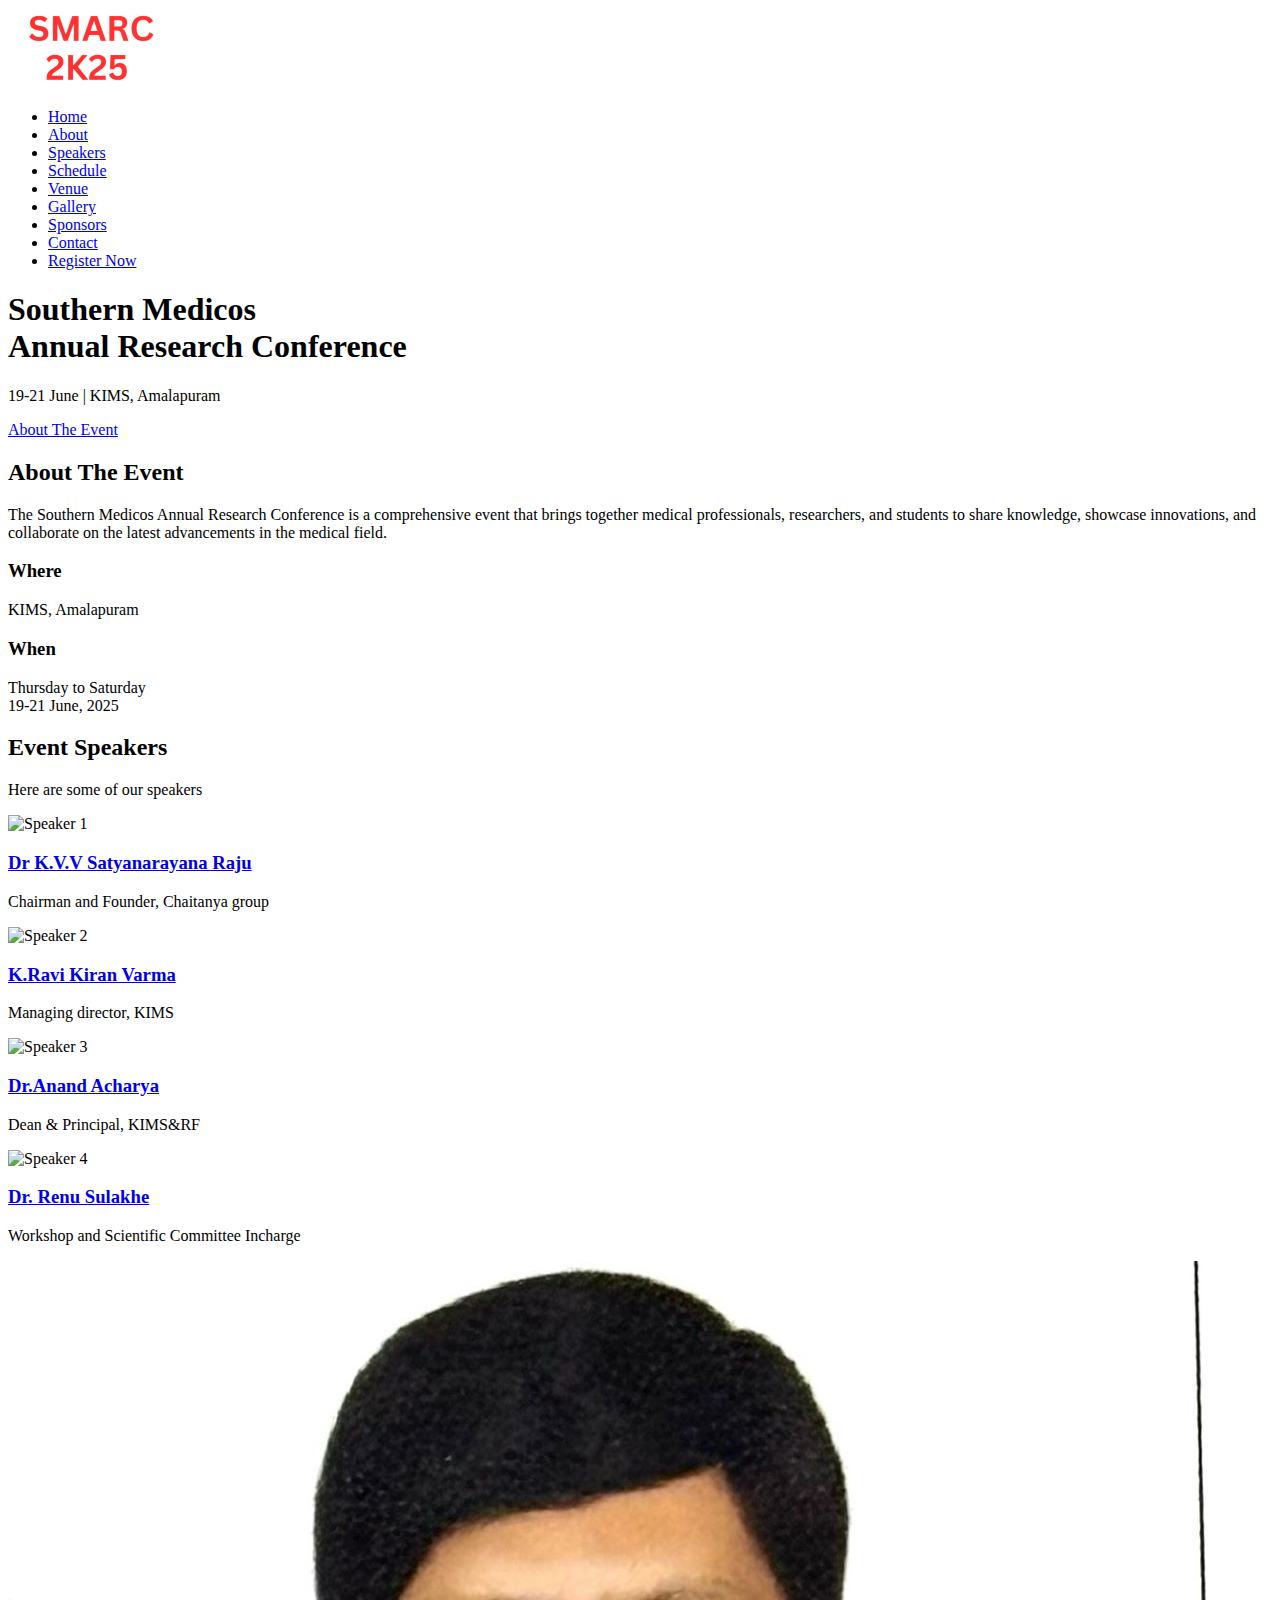
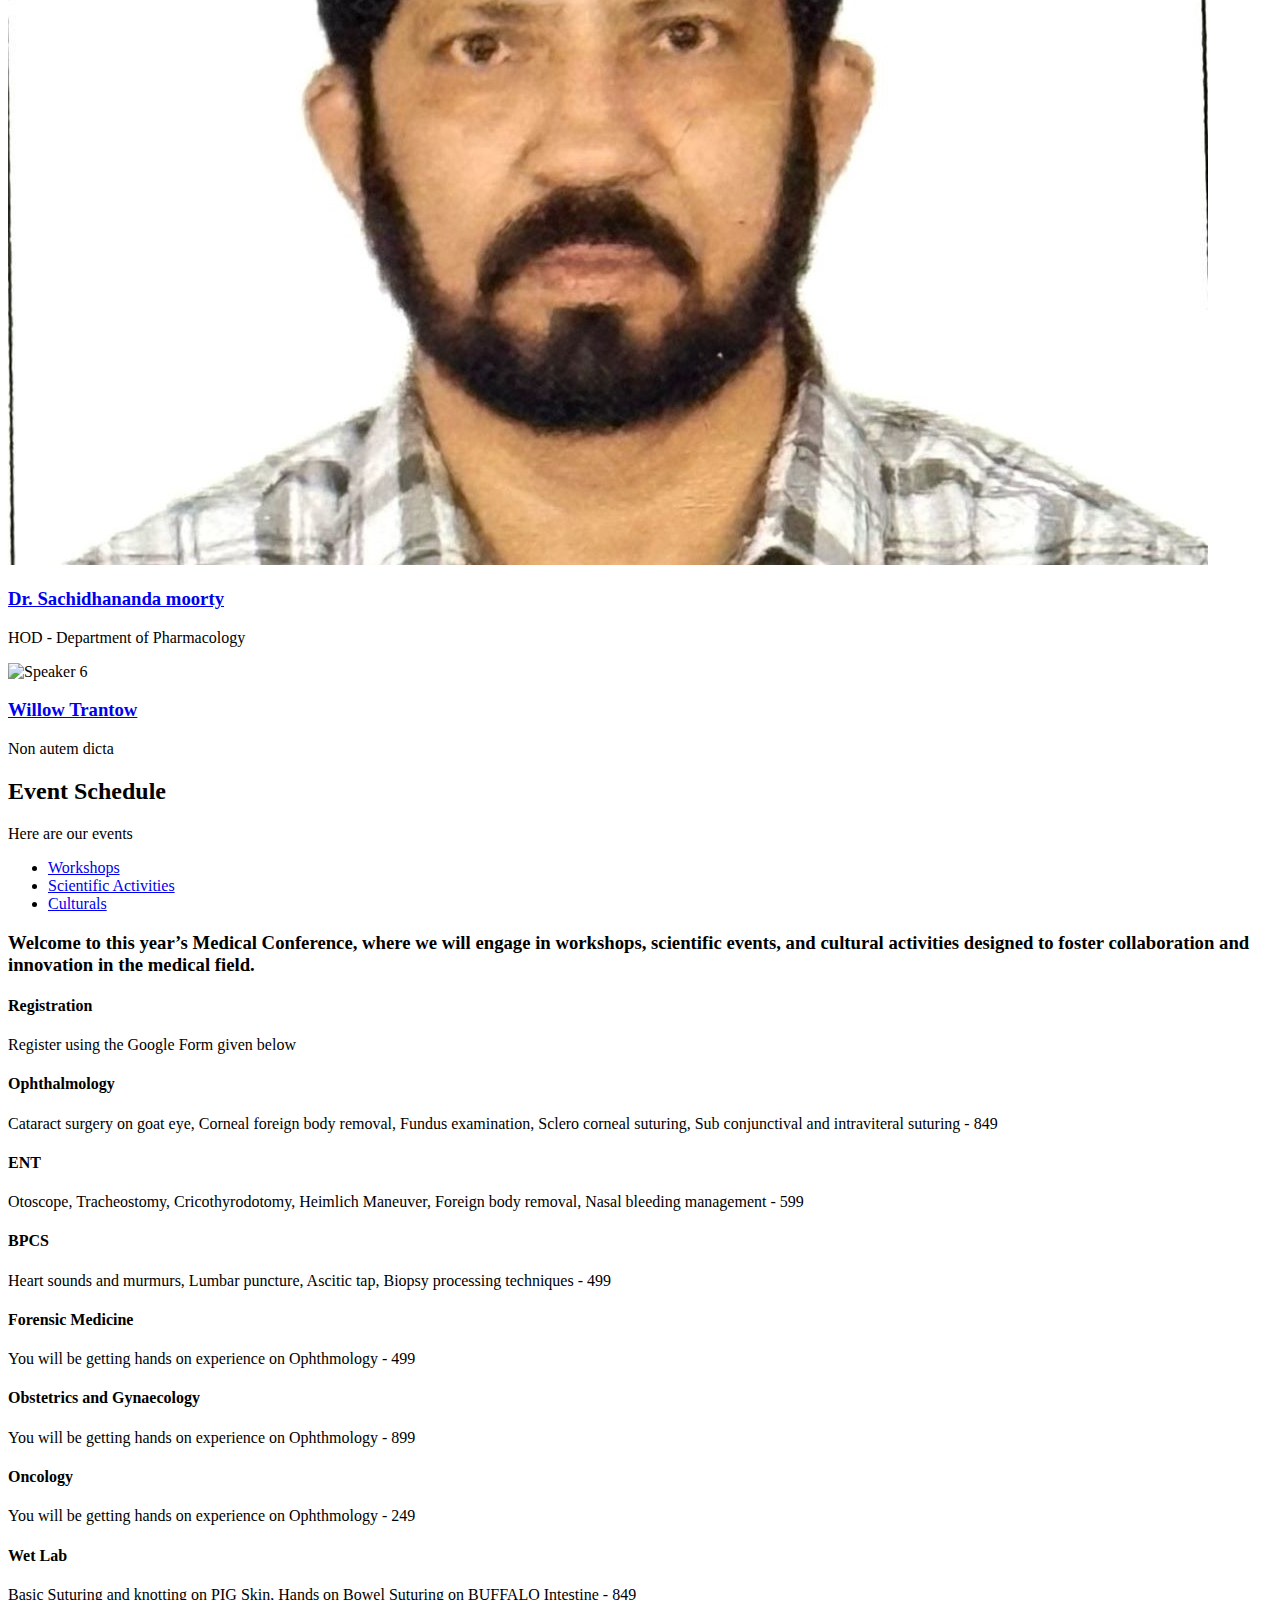
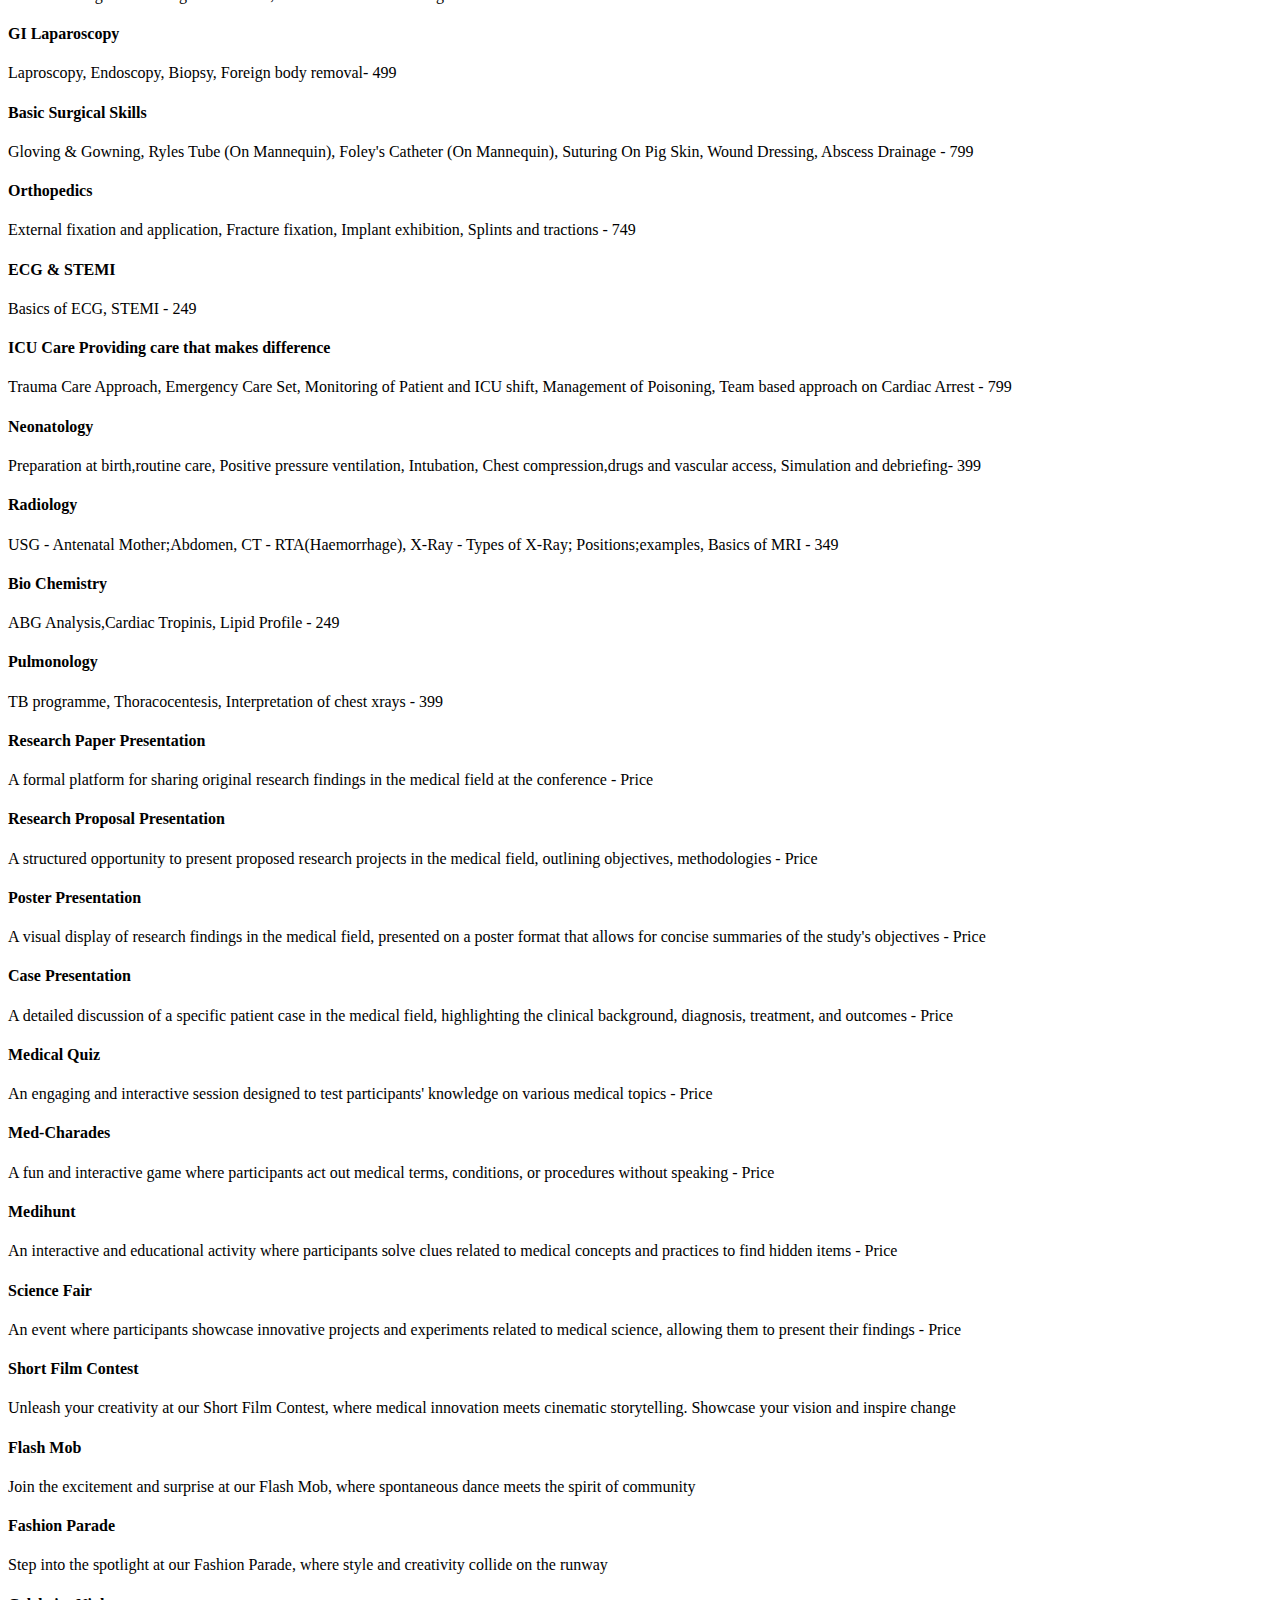
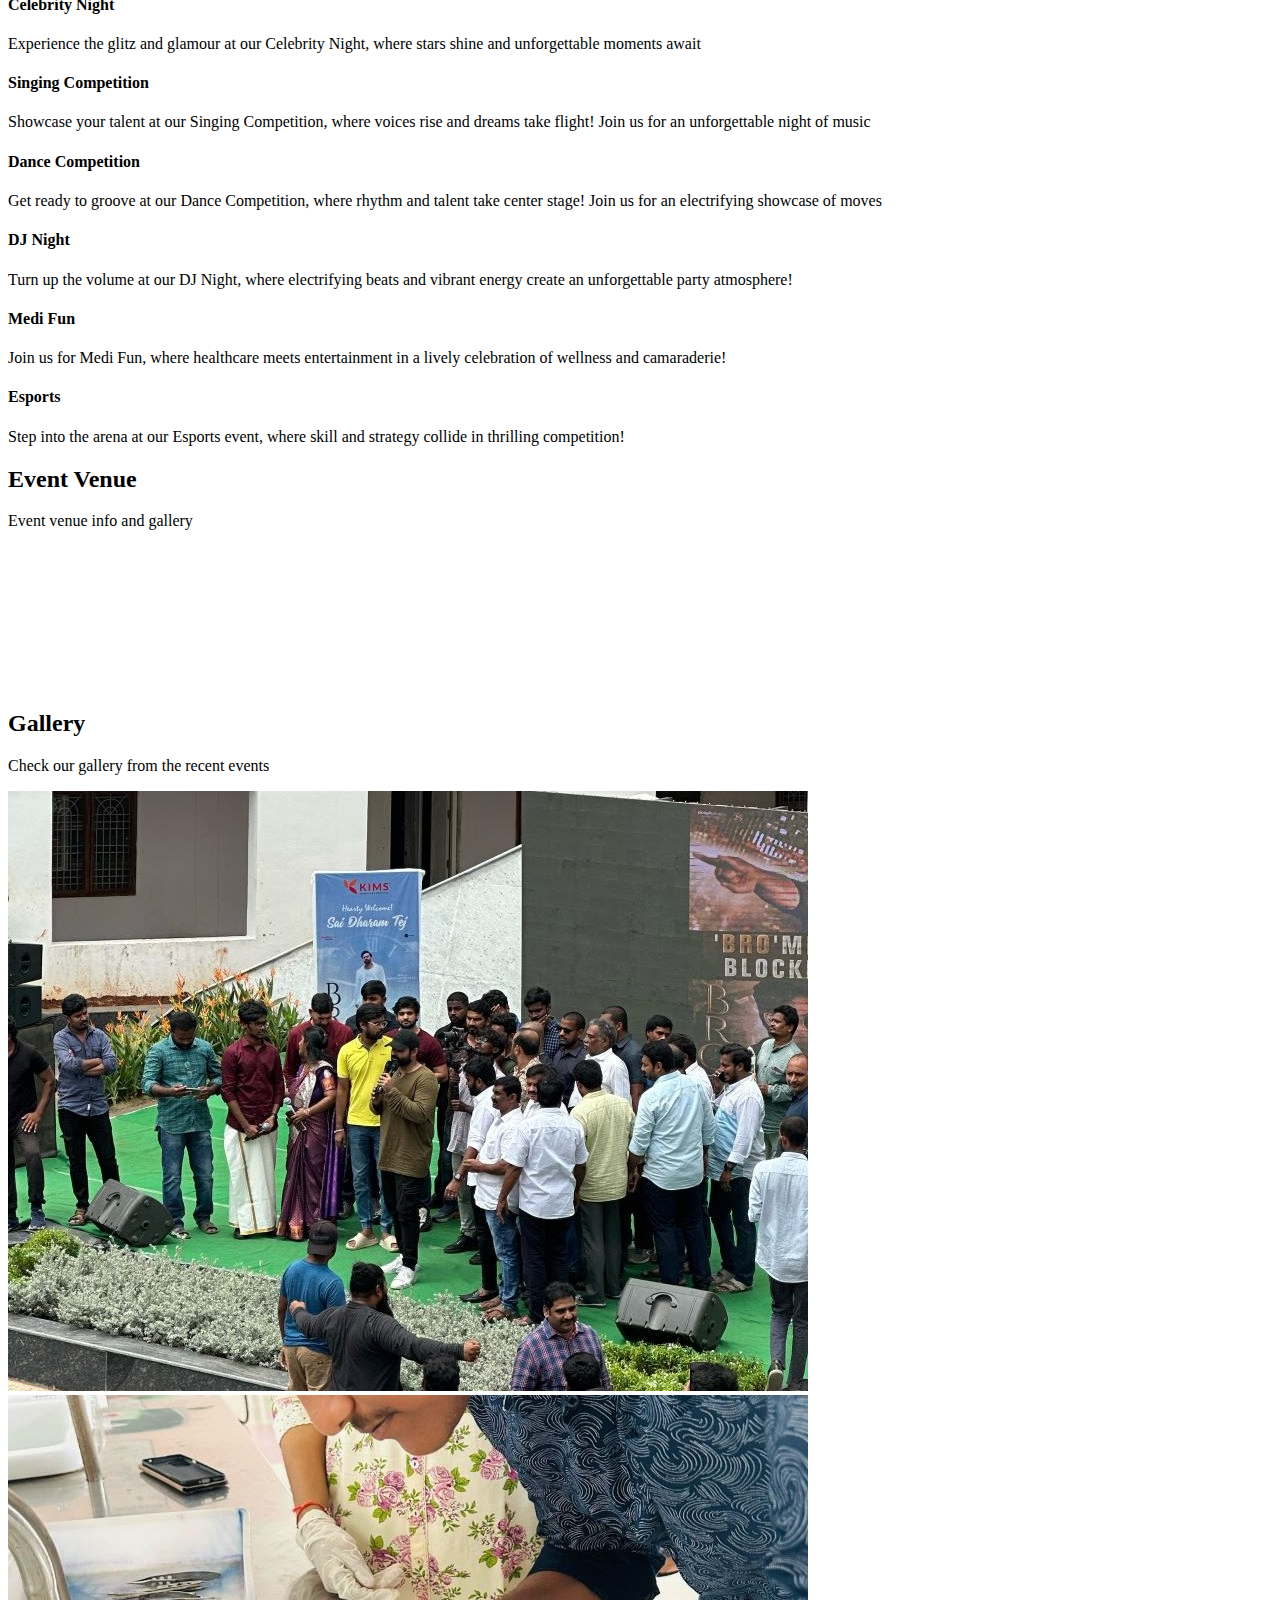
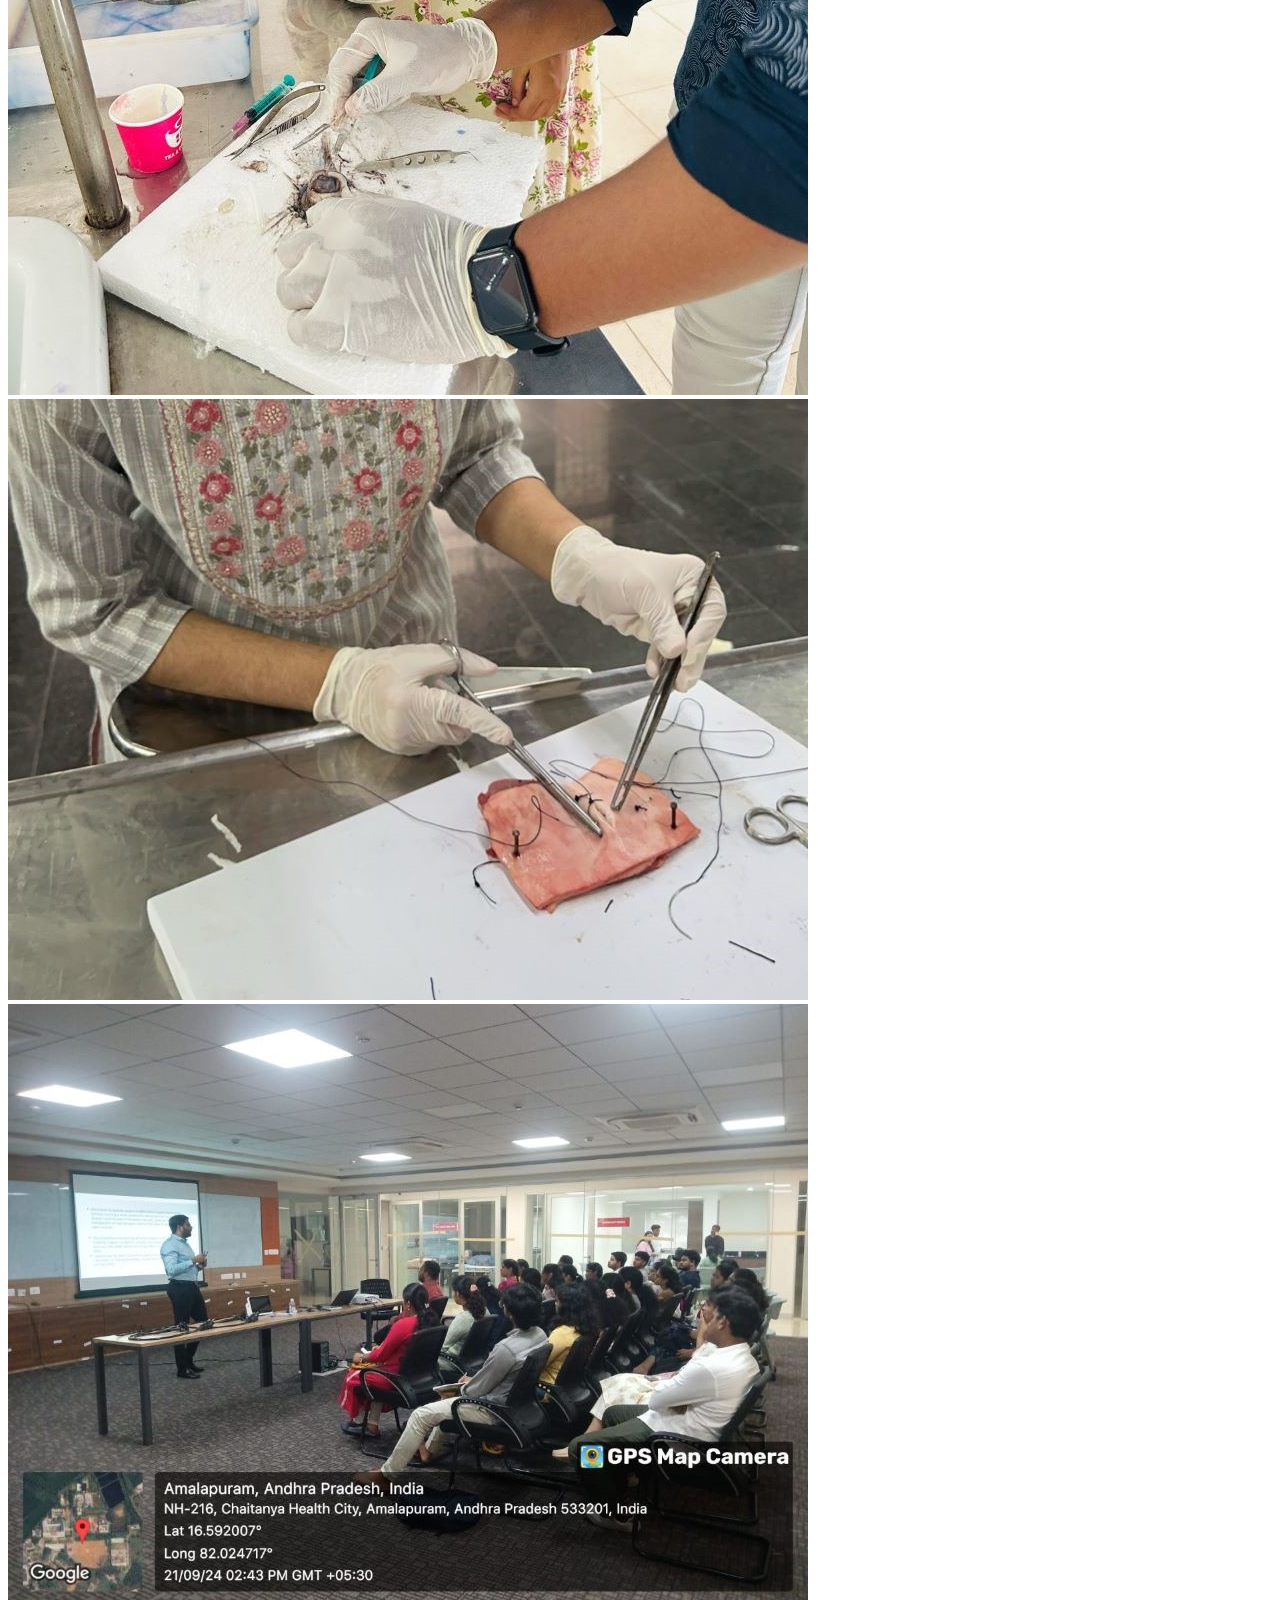
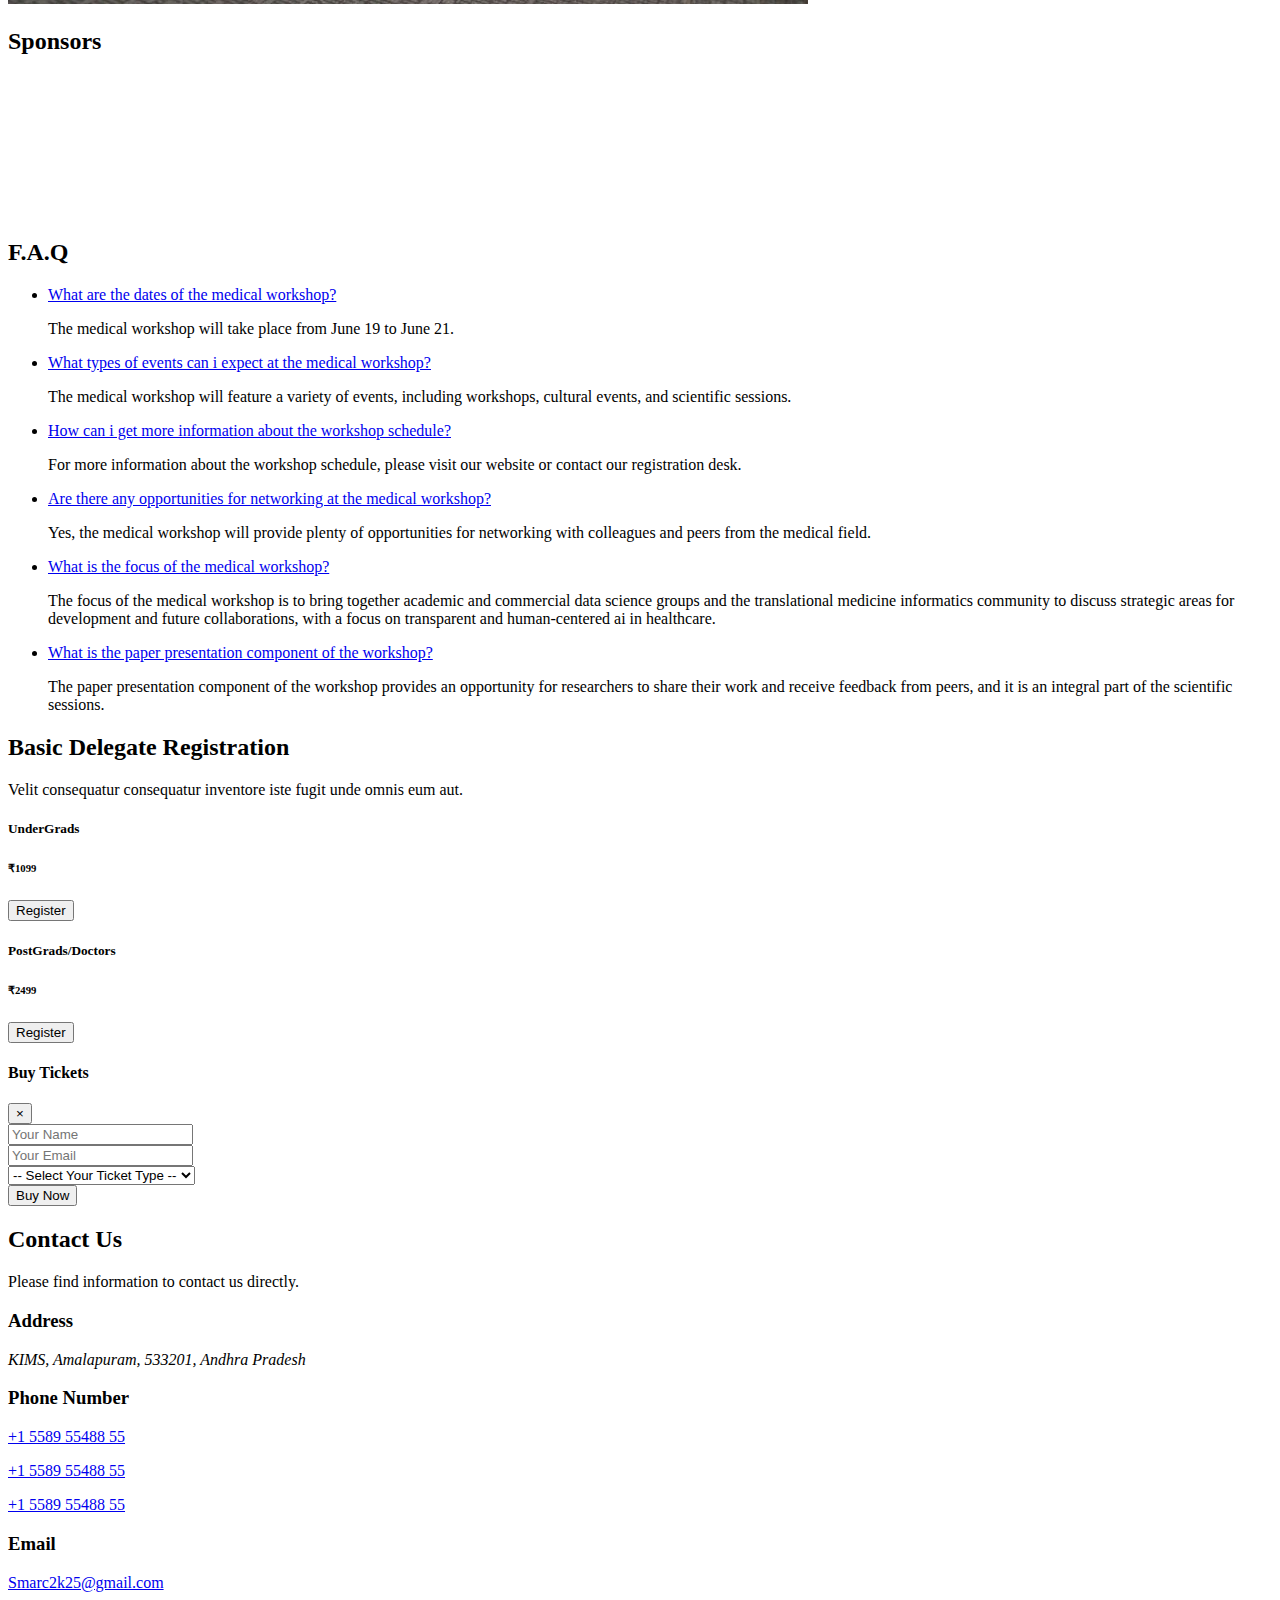
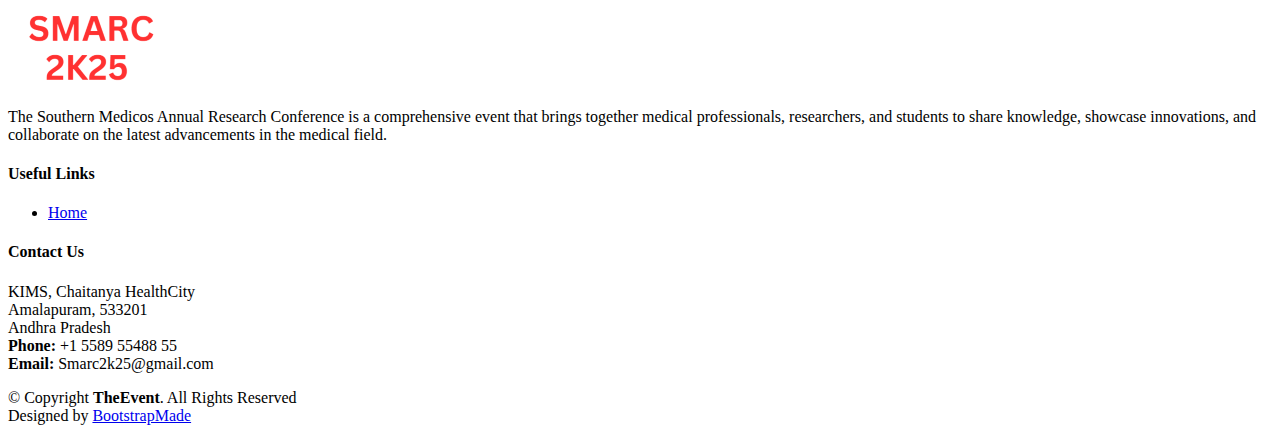
==== commit 67444b56: "Added Prices to events" ====
--- a/index.html
+++ b/index.html
@@ -176,10 +176,10 @@
           </div>
           <div class="col-lg-4 col-md-6">
             <div class="speaker">
-              <img src="img/speakers/5.jpg" alt="Speaker 5" class="img-fluid">
+              <img src="img/speakers/5-10.jpg" alt="Speaker 5" class="img-fluid">
               <div class="details">
-                <h3><a href="speaker-details.html">Alejandrin Littel</a></h3>
-                <p>Qui molestiae natus</p>
+                <h3><a href="speaker-details.html">Dr. Sachidhananda moorty</a></h3>
+                <p> HOD - Department of Pharmacology </p>
                 <div class="social">
                   <a href=""><i class="fa fa-twitter"></i></a>
                   <a href=""><i class="fa fa-facebook"></i></a>
@@ -254,7 +254,7 @@
                   <!-- <img src="img/speakers/1.jpg" alt="Brenden Legros"> -->
                 </div>
                 <h4>Ophthalmology <span></span></h4>
-                <p> Cataract surgery on goat eye, Corneal foreign body removal, Fundus examination, Sclero corneal suturing, Sub conjunctival and intraviteral suturing - Price</p>
+                <p> Cataract surgery on goat eye, Corneal foreign body removal, Fundus examination, Sclero corneal suturing, Sub conjunctival and intraviteral suturing - 849</p>
               </div>
             </div>
 
@@ -265,7 +265,7 @@
                   <!-- <img src="img/speakers/1.jpg" alt="Brenden Legros"> -->
                 </div>
                 <h4>ENT <span></span></h4>
-                <p>You will be getting hands on experience on Ophthmology - Price</p>
+                <p>Otoscope, Tracheostomy, Cricothyrodotomy, Heimlich Maneuver, Foreign body removal, Nasal bleeding management - 599</p>
               </div>
             </div>
 
@@ -276,7 +276,7 @@
                   <!-- <img src="img/speakers/1.jpg" alt="Brenden Legros"> -->
                 </div>
                 <h4>BPCS<span></span></h4>
-                <p>You will be getting hands on experience on Ophthmology - Price</p>
+                <p>Heart sounds and murmurs, Lumbar puncture, Ascitic tap, Biopsy processing techniques - 499</p>
               </div>
             </div>
 
@@ -287,29 +287,29 @@
                   <!-- <img src="img/speakers/1.jpg" alt="Brenden Legros"> -->
                 </div>
                 <h4>Forensic Medicine<span></span></h4>
-                <p>You will be getting hands on experience on Ophthmology - Price</p>
-              </div>
-            </div>
-
-            <div class="row schedule-item">
-              <div class="col-md-2"></div>
-              <div class="col-md-10">
-                <div class="speaker">
-                  <!-- <img src="img/speakers/1.jpg" alt="Brenden Legros"> -->
-                </div>
-                <h4>Obsterics<span></span></h4>
-                <p>You will be getting hands on experience on Ophthmology - Price</p>
-              </div>
-            </div>
-
-            <div class="row schedule-item">
-              <div class="col-md-2"></div>
-              <div class="col-md-10">
-                <div class="speaker">
-                  <!-- <img src="img/speakers/1.jpg" alt="Brenden Legros"> -->
-                </div>
-                <h4>Gynecology<span></span></h4>
-                <p>You will be getting hands on experience on Ophthmology - Price</p>
+                <p>You will be getting hands on experience on Ophthmology - 499</p>
+              </div>
+            </div>
+
+            <div class="row schedule-item">
+              <div class="col-md-2"></div>
+              <div class="col-md-10">
+                <div class="speaker">
+                  <!-- <img src="img/speakers/1.jpg" alt="Brenden Legros"> -->
+                </div>
+                <h4>Obstetrics and Gynaecology<span></span></h4>
+                <p>You will be getting hands on experience on Ophthmology - 899</p>
+              </div>
+            </div>
+
+            <div class="row schedule-item">
+              <div class="col-md-2"></div>
+              <div class="col-md-10">
+                <div class="speaker">
+                  <!-- <img src="img/speakers/1.jpg" alt="Brenden Legros"> -->
+                </div>
+                <h4>Oncology<span></span></h4>
+                <p>You will be getting hands on experience on Ophthmology - 249</p>
               </div>
             </div>
 
@@ -320,18 +320,18 @@
                   <!-- <img src="img/speakers/1.jpg" alt="Brenden Legros"> -->
                 </div>
                 <h4>Wet Lab<span></span></h4>
-                <p>Basic Suturing and knotting on PIG Skin, Hands on Bowel Suturing on BUFFALO Intestine - Price</p>
-              </div>
-            </div>
-
-            <div class="row schedule-item">
-              <div class="col-md-2"></div>
-              <div class="col-md-10">
-                <div class="speaker">
-                  <!-- <img src="img/speakers/1.jpg" alt="Brenden Legros"> -->
-                </div>
-                <h4>GI Laparroscopy<span></span></h4>
-                <p>Laproscopy, Endoscopy, Biopsy, Foreign body removal- Price</p>
+                <p>Basic Suturing and knotting on PIG Skin, Hands on Bowel Suturing on BUFFALO Intestine - 849</p>
+              </div>
+            </div>
+
+            <div class="row schedule-item">
+              <div class="col-md-2"></div>
+              <div class="col-md-10">
+                <div class="speaker">
+                  <!-- <img src="img/speakers/1.jpg" alt="Brenden Legros"> -->
+                </div>
+                <h4>GI Laparoscopy<span></span></h4>
+                <p>Laproscopy, Endoscopy, Biopsy, Foreign body removal- 499</p>
               </div>
             </div>
 
@@ -342,7 +342,7 @@
                   <!-- <img src="img/speakers/1.jpg" alt="Brenden Legros"> -->
                 </div>
                 <h4>Basic Surgical Skills<span></span></h4>
-                <p>Gloving & Gowning, Ryles Tube (On Mannequin), Foley's Catheter (On Mannequin), Suturing On Pig Skin, Wound Dressing, Abscess Drainage - Price</p>
+                <p>Gloving & Gowning, Ryles Tube (On Mannequin), Foley's Catheter (On Mannequin), Suturing On Pig Skin, Wound Dressing, Abscess Drainage - 799</p>
               </div>
             </div>
 
@@ -353,7 +353,7 @@
                   <!-- <img src="img/speakers/1.jpg" alt="Brenden Legros"> -->
                 </div>
                 <h4>Orthopedics<span></span></h4>
-                <p>External fixation and application, Fracture fixation, Implant exhibition, Splints and tractions - Price</p>
+                <p>External fixation and application, Fracture fixation, Implant exhibition, Splints and tractions - 749</p>
               </div>
             </div>
 
@@ -364,18 +364,18 @@
                   <!-- <img src="img/speakers/1.jpg" alt="Brenden Legros"> -->
                 </div>
                 <h4>ECG & STEMI<span></span></h4>
-                <p>You will be getting hands on experience on Ophthmology - Price</p>
-              </div>
-            </div>
-
-            <div class="row schedule-item">
-              <div class="col-md-2"></div>
-              <div class="col-md-10">
-                <div class="speaker">
-                  <!-- <img src="img/speakers/1.jpg" alt="Brenden Legros"> -->
-                </div>
-                <h4>ICU Care<span></span></h4>
-                <p>You will be getting hands on experience on Ophthmology - Price</p>
+                <p>Basics of ECG, STEMI - 249</p>
+              </div>
+            </div>
+
+            <div class="row schedule-item">
+              <div class="col-md-2"></div>
+              <div class="col-md-10">
+                <div class="speaker">
+                  <!-- <img src="img/speakers/1.jpg" alt="Brenden Legros"> -->
+                </div>
+                <h4>ICU Care<span> Providing care that makes difference</span></h4>
+                <p>Trauma Care Approach, Emergency Care Set, Monitoring of Patient and ICU shift, Management of Poisoning, Team based approach on Cardiac Arrest - 799</p>
               </div>
             </div>
 
@@ -386,7 +386,7 @@
                   <!-- <img src="img/speakers/1.jpg" alt="Brenden Legros"> -->
                 </div>
                 <h4>Neonatology<span></span></h4>
-                <p>Preparation at birth,routine care, Positive pressure ventilation, Intubation, Chest compression,drugs and vascular access, Simulation and debriefing- Price</p>
+                <p>Preparation at birth,routine care, Positive pressure ventilation, Intubation, Chest compression,drugs and vascular access, Simulation and debriefing- 399</p>
               </div>
             </div>
 
@@ -397,7 +397,7 @@
                   <!-- <img src="img/speakers/1.jpg" alt="Brenden Legros"> -->
                 </div>
                 <h4>Radiology<span></span></h4>
-                <p>You will be getting hands on experience on Ophthmology - Price</p>
+                <p>USG - Antenatal Mother;Abdomen, CT - RTA(Haemorrhage), X-Ray - Types of X-Ray; Positions;examples, Basics of MRI - 349</p>
               </div>
             </div>
 
@@ -408,7 +408,7 @@
                   <!-- <img src="img/speakers/1.jpg" alt="Brenden Legros"> -->
                 </div>
                 <h4>Bio Chemistry<span></span></h4>
-                <p>ABG Analysis,Cardiac Tropinis, Lipid Profile - Price</p>
+                <p>ABG Analysis,Cardiac Tropinis, Lipid Profile - 249</p>
               </div>
             </div>
 
@@ -419,7 +419,7 @@
                   <!-- <img src="img/speakers/1.jpg" alt="Brenden Legros"> -->
                 </div>
                 <h4>Pulmonology<span></span></h4>
-                <p>TB programme, Thoracocentesis, Interpretation of chest xrays - Price</p>
+                <p>TB programme, Thoracocentesis, Interpretation of chest xrays - 399</p>
               </div>
             </div>
 <!-- 
@@ -1004,7 +1004,7 @@
         <a href="img/gallery/1-6.jpg" class="venobox" data-gall="gallery-carousel"><img src="img/gallery/1-6.jpg" alt=""></a>
         <a href="img/gallery/2-6.jpg" class="venobox" data-gall="gallery-carousel"><img src="img/gallery/2-6.jpg" alt=""></a>
         <a href="img/gallery/3-6.jpg" class="venobox" data-gall="gallery-carousel"><img src="img/gallery/3-6.jpg" alt=""></a>
-        <a href="img/gallery/4.jpg" class="venobox" data-gall="gallery-carousel"><img src="img/gallery/4.jpg" alt=""></a>
+        <a href="img/gallery/4-6.jpg" class="venobox" data-gall="gallery-carousel"><img src="img/gallery/4-6.jpg" alt=""></a>
         <a href="img/gallery/5.jpg" class="venobox" data-gall="gallery-carousel"><img src="img/gallery/5.jpg" alt=""></a>
         <a href="img/gallery/6.jpg" class="venobox" data-gall="gallery-carousel"><img src="img/gallery/6.jpg" alt=""></a>
         <a href="img/gallery/7.jpg" class="venobox" data-gall="gallery-carousel"><img src="img/gallery/7.jpg" alt=""></a>
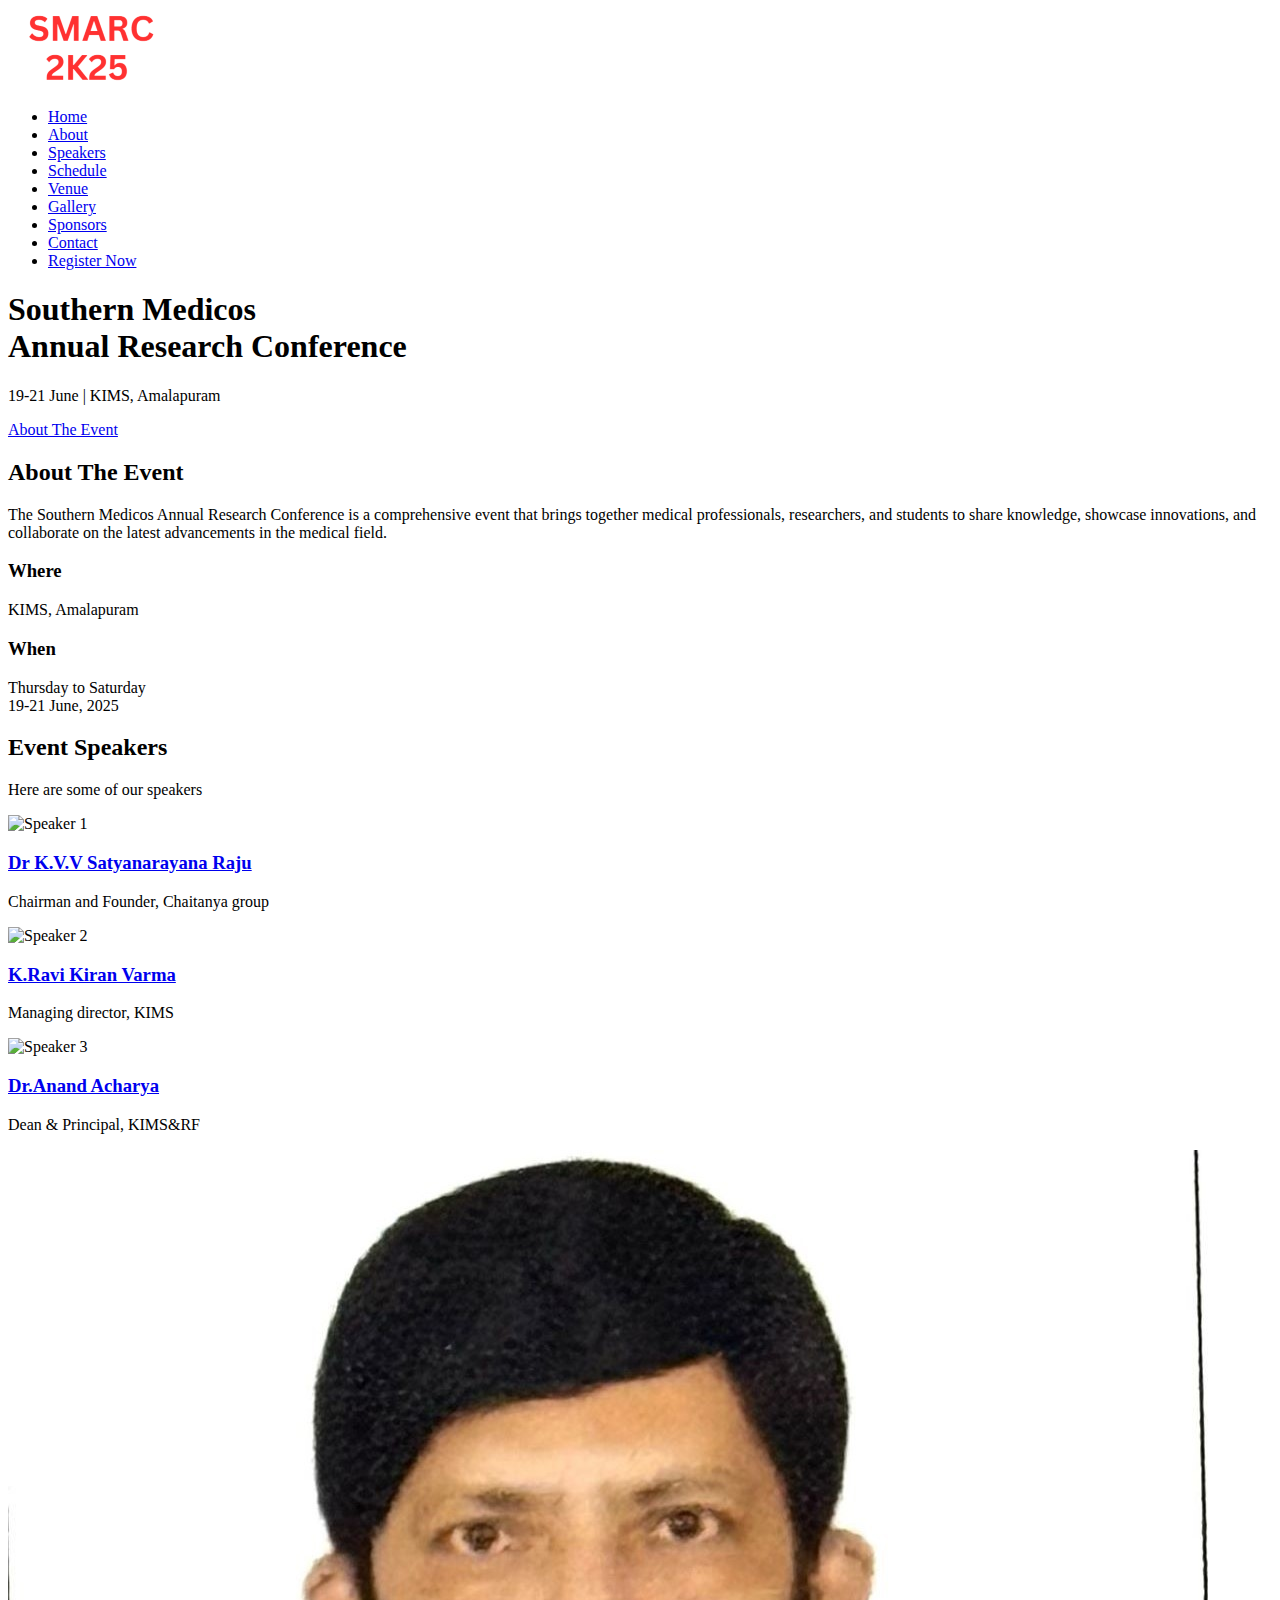
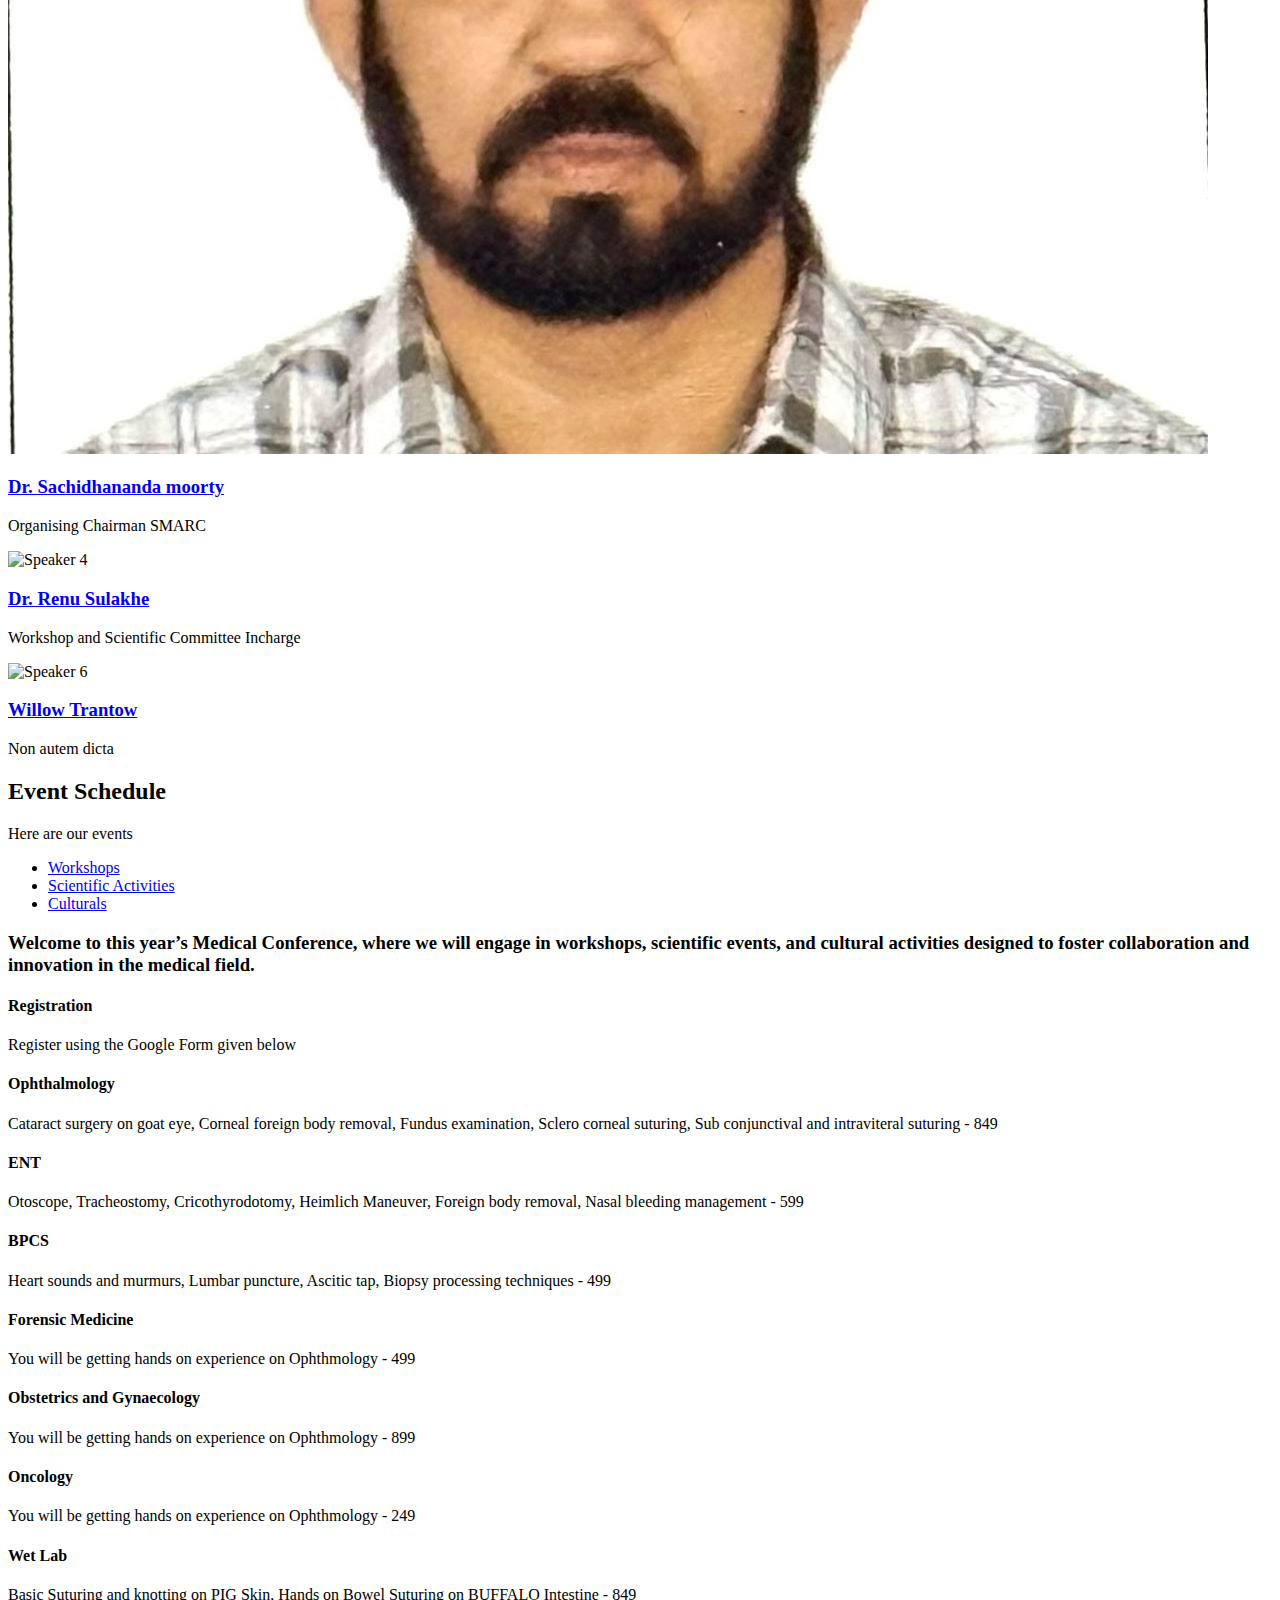
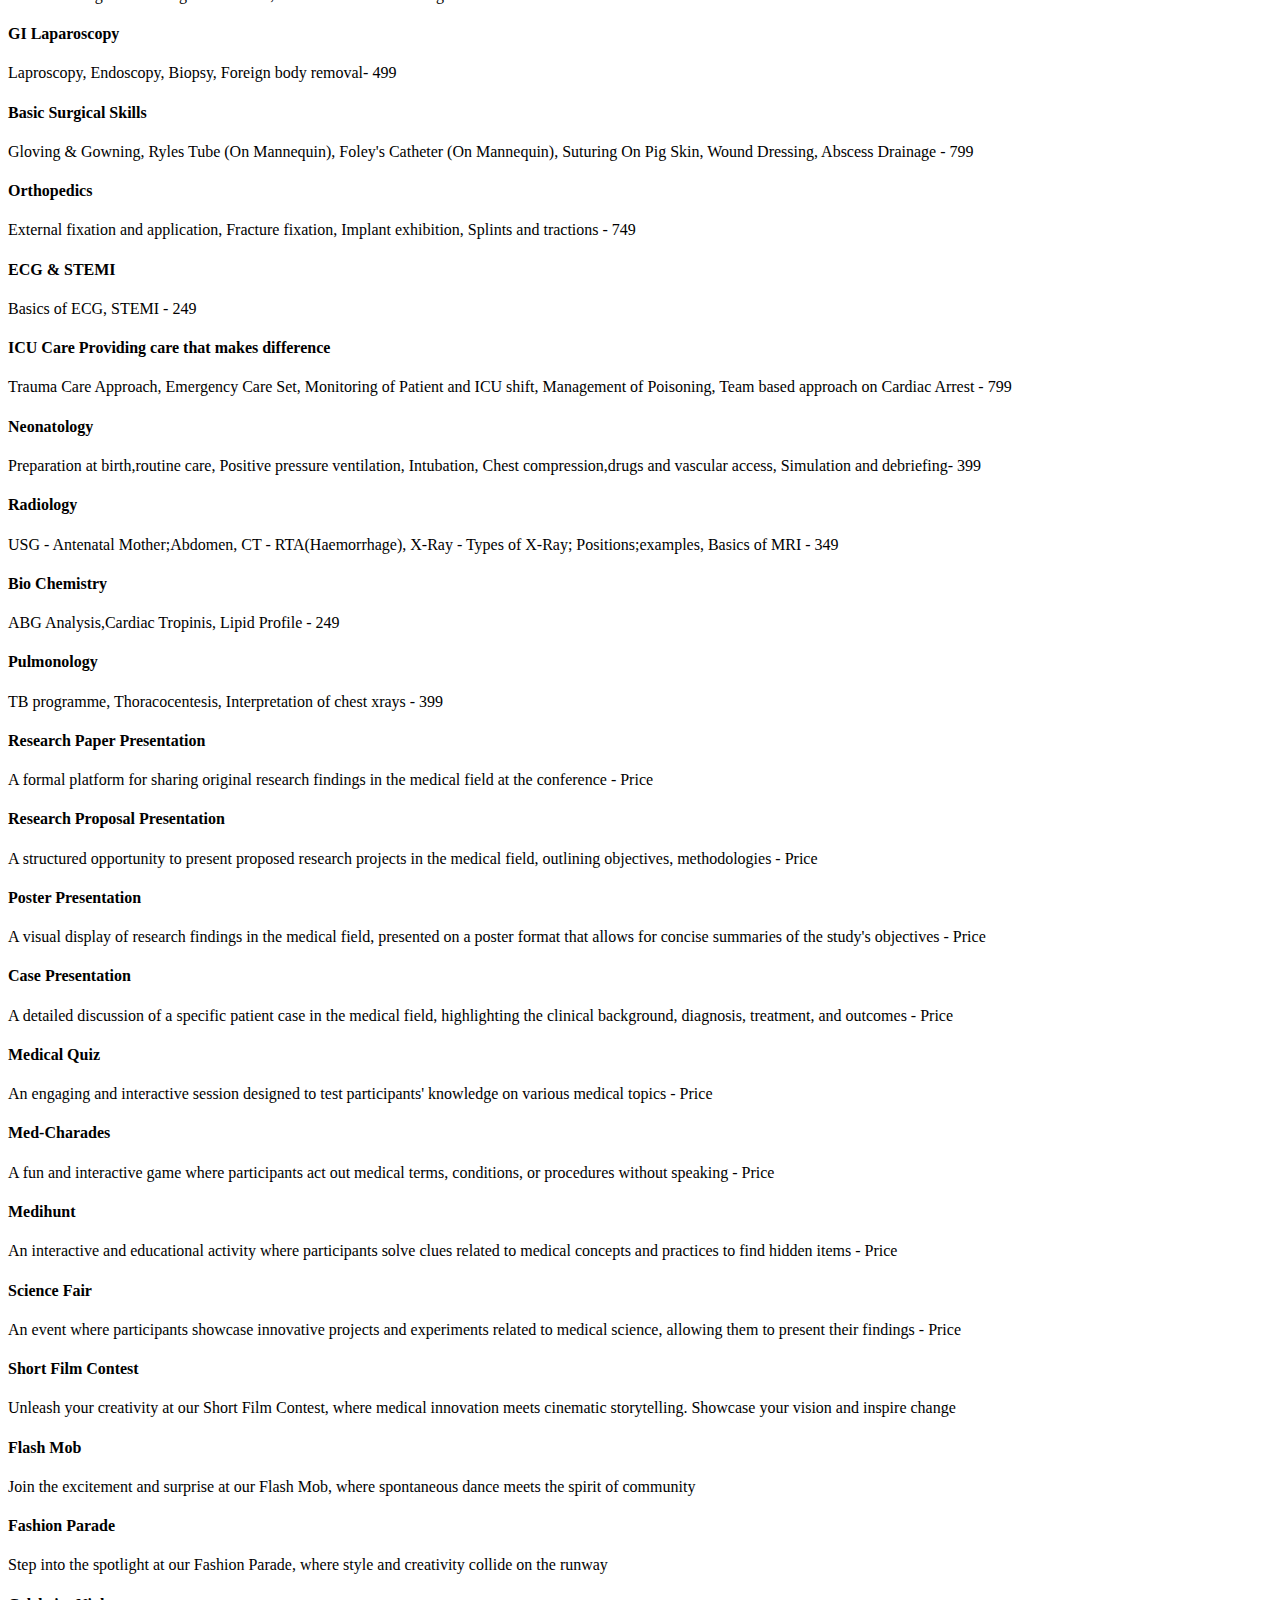
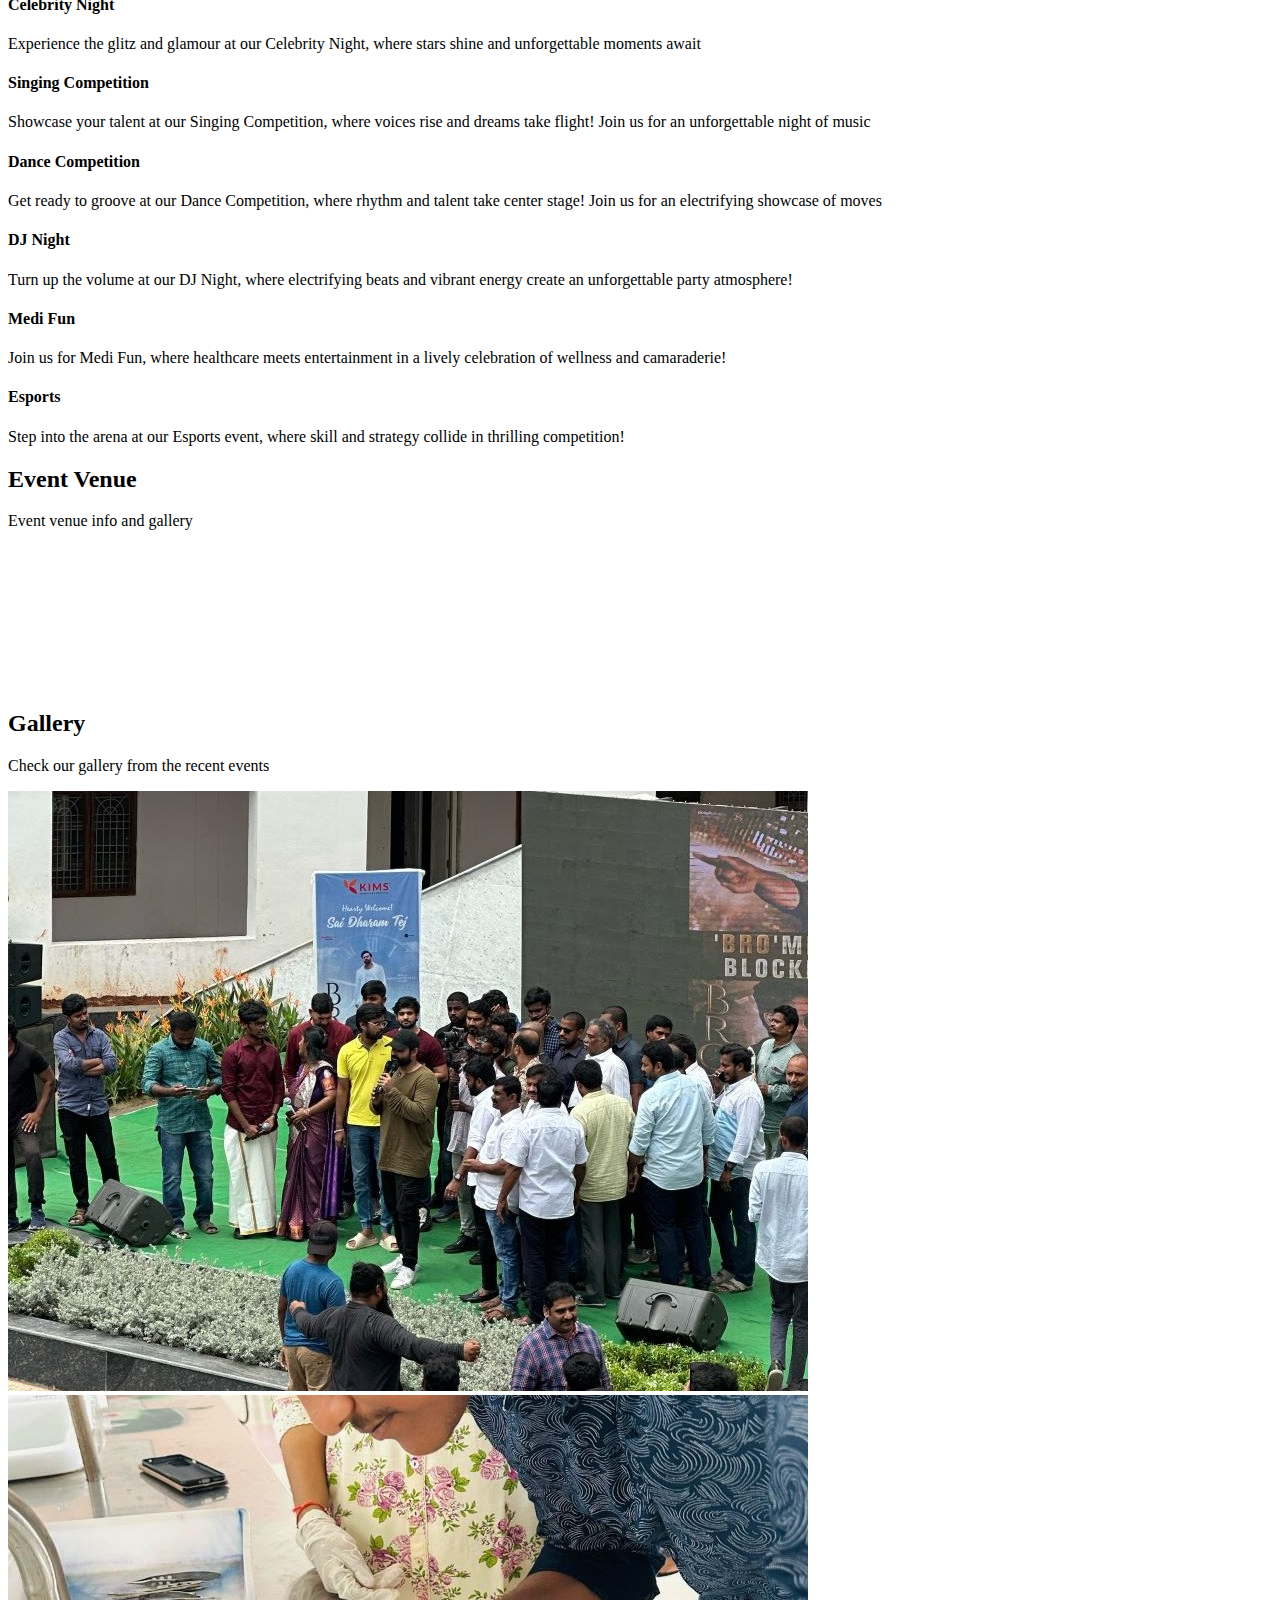
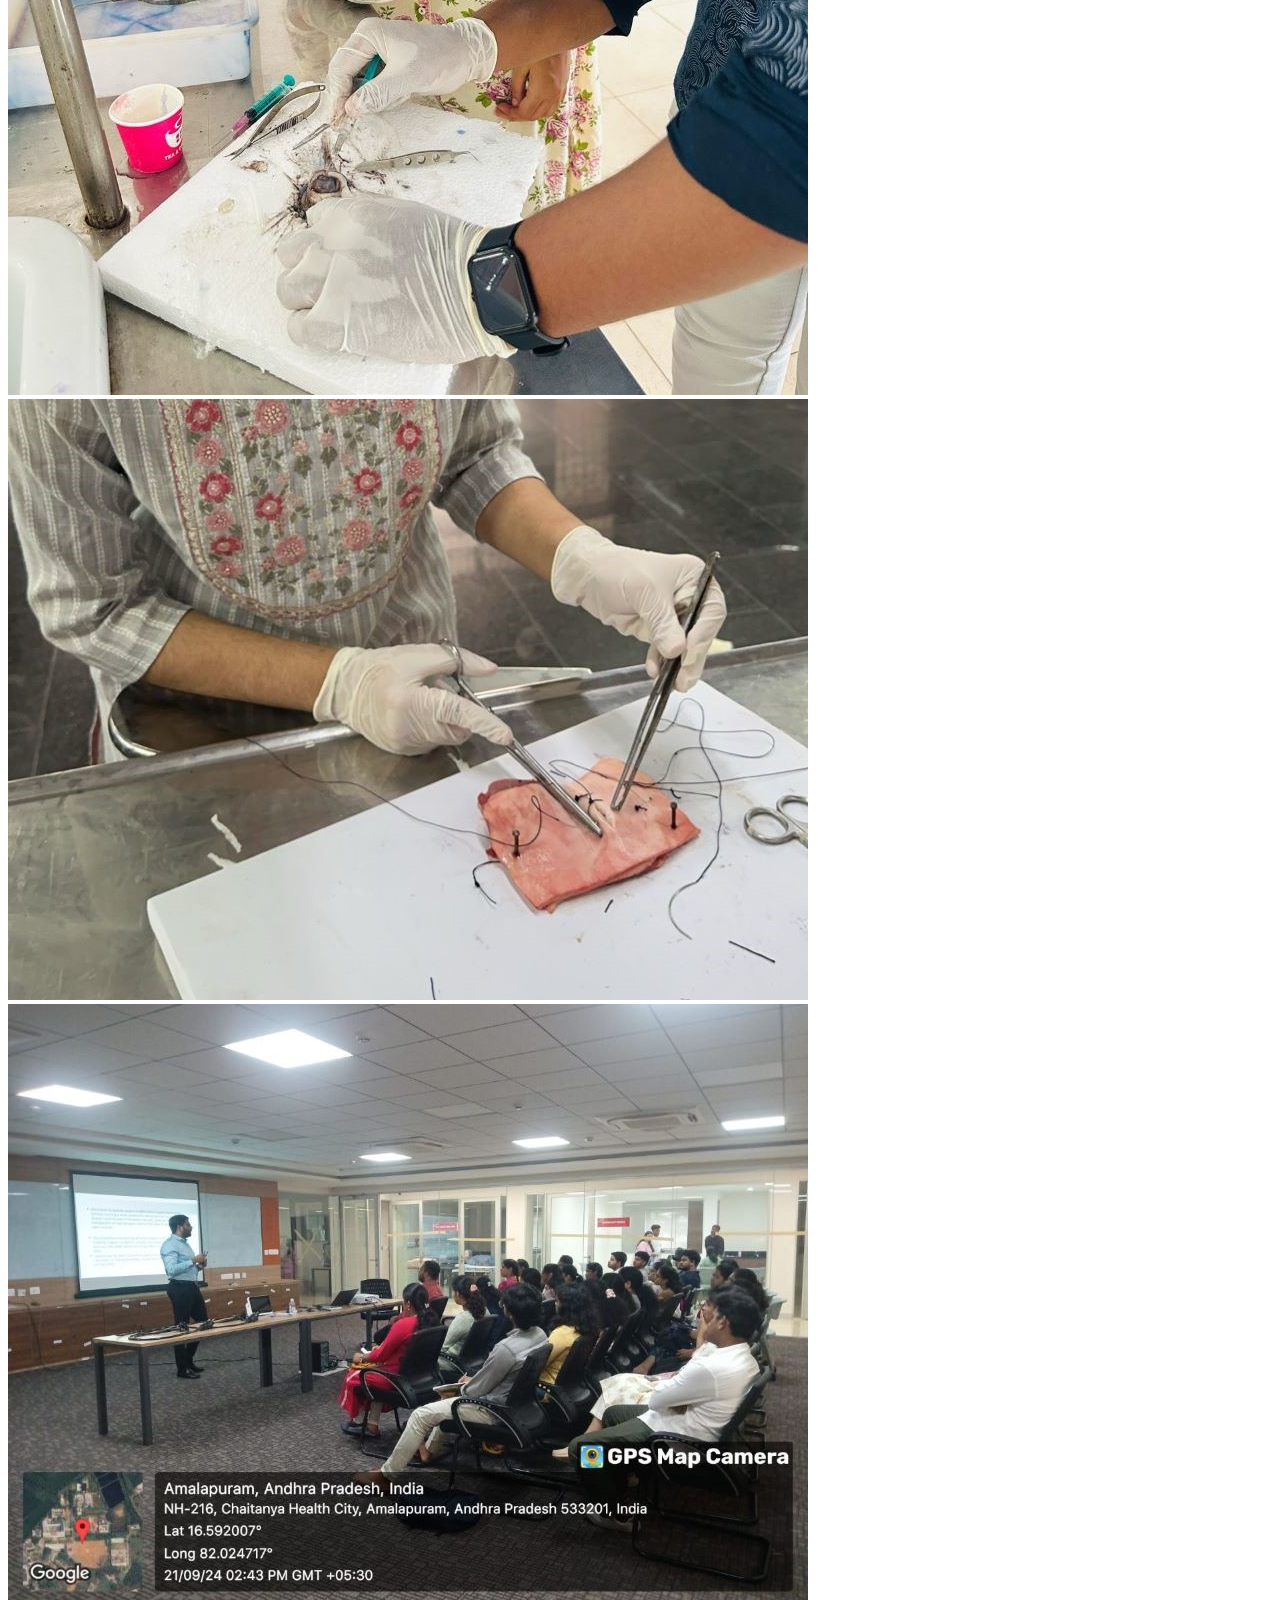
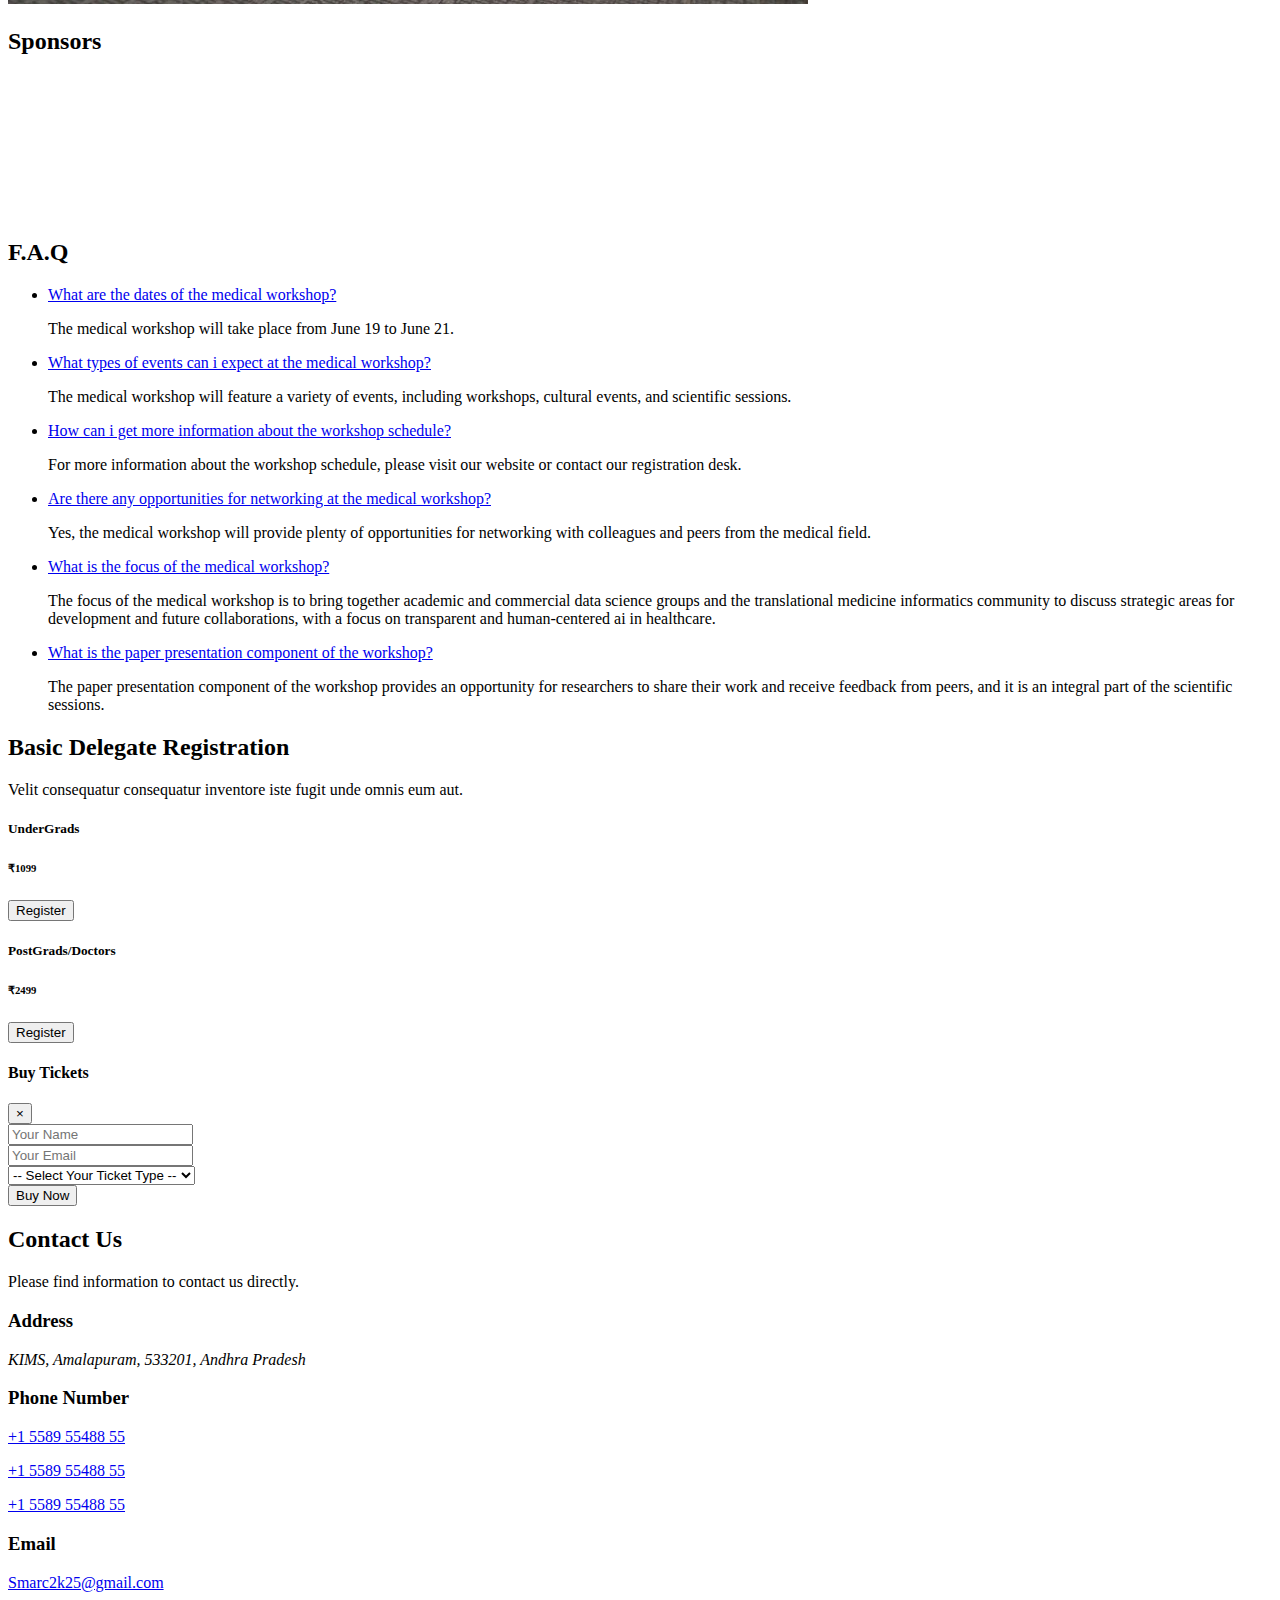
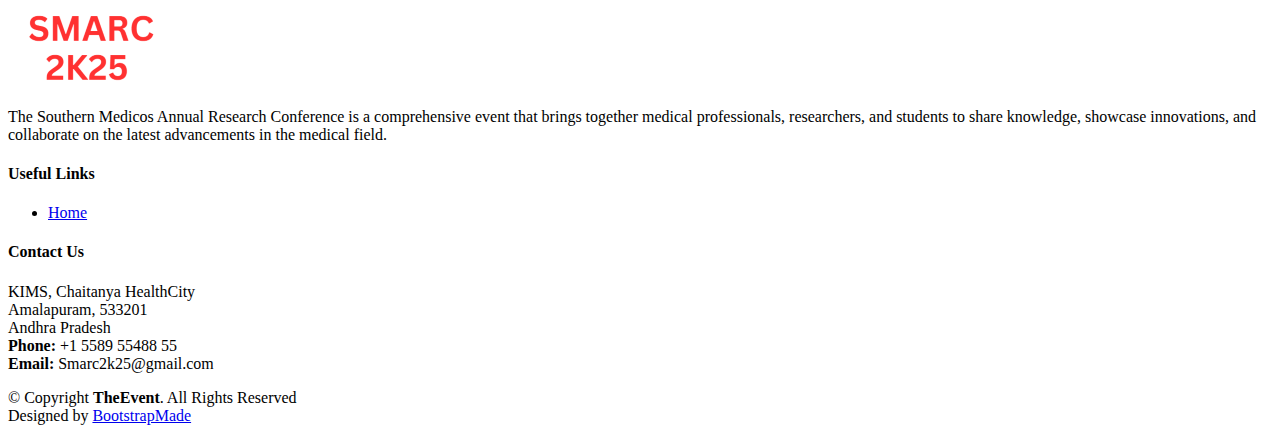
==== commit 760c0e8a: "Made Changes" ====
--- a/index.html
+++ b/index.html
@@ -161,10 +161,10 @@
           </div>
           <div class="col-lg-4 col-md-6">
             <div class="speaker">
-              <img src="img/speakers/4-15.JPG" alt="Speaker 4" class="img-fluid">
+              <img src="img/speakers/5-10.jpg" alt="Speaker 5" class="img-fluid">
               <div class="details">
-                <h3><a href="speaker-details.html">Dr. Renu Sulakhe</a></h3>
-                <p>Workshop and Scientific Committee Incharge</p>
+                <h3><a href="speaker-details.html">Dr. Sachidhananda moorty</a></h3>
+                <p> Organising Chairman SMARC </p>
                 <div class="social">
                   <a href=""><i class="fa fa-twitter"></i></a>
                   <a href=""><i class="fa fa-facebook"></i></a>
@@ -176,10 +176,10 @@
           </div>
           <div class="col-lg-4 col-md-6">
             <div class="speaker">
-              <img src="img/speakers/5-10.jpg" alt="Speaker 5" class="img-fluid">
+              <img src="img/speakers/4-15.JPG" alt="Speaker 4" class="img-fluid">
               <div class="details">
-                <h3><a href="speaker-details.html">Dr. Sachidhananda moorty</a></h3>
-                <p> HOD - Department of Pharmacology </p>
+                <h3><a href="speaker-details.html">Dr. Renu Sulakhe</a></h3>
+                <p>Workshop and Scientific Committee Incharge</p>
                 <div class="social">
                   <a href=""><i class="fa fa-twitter"></i></a>
                   <a href=""><i class="fa fa-facebook"></i></a>
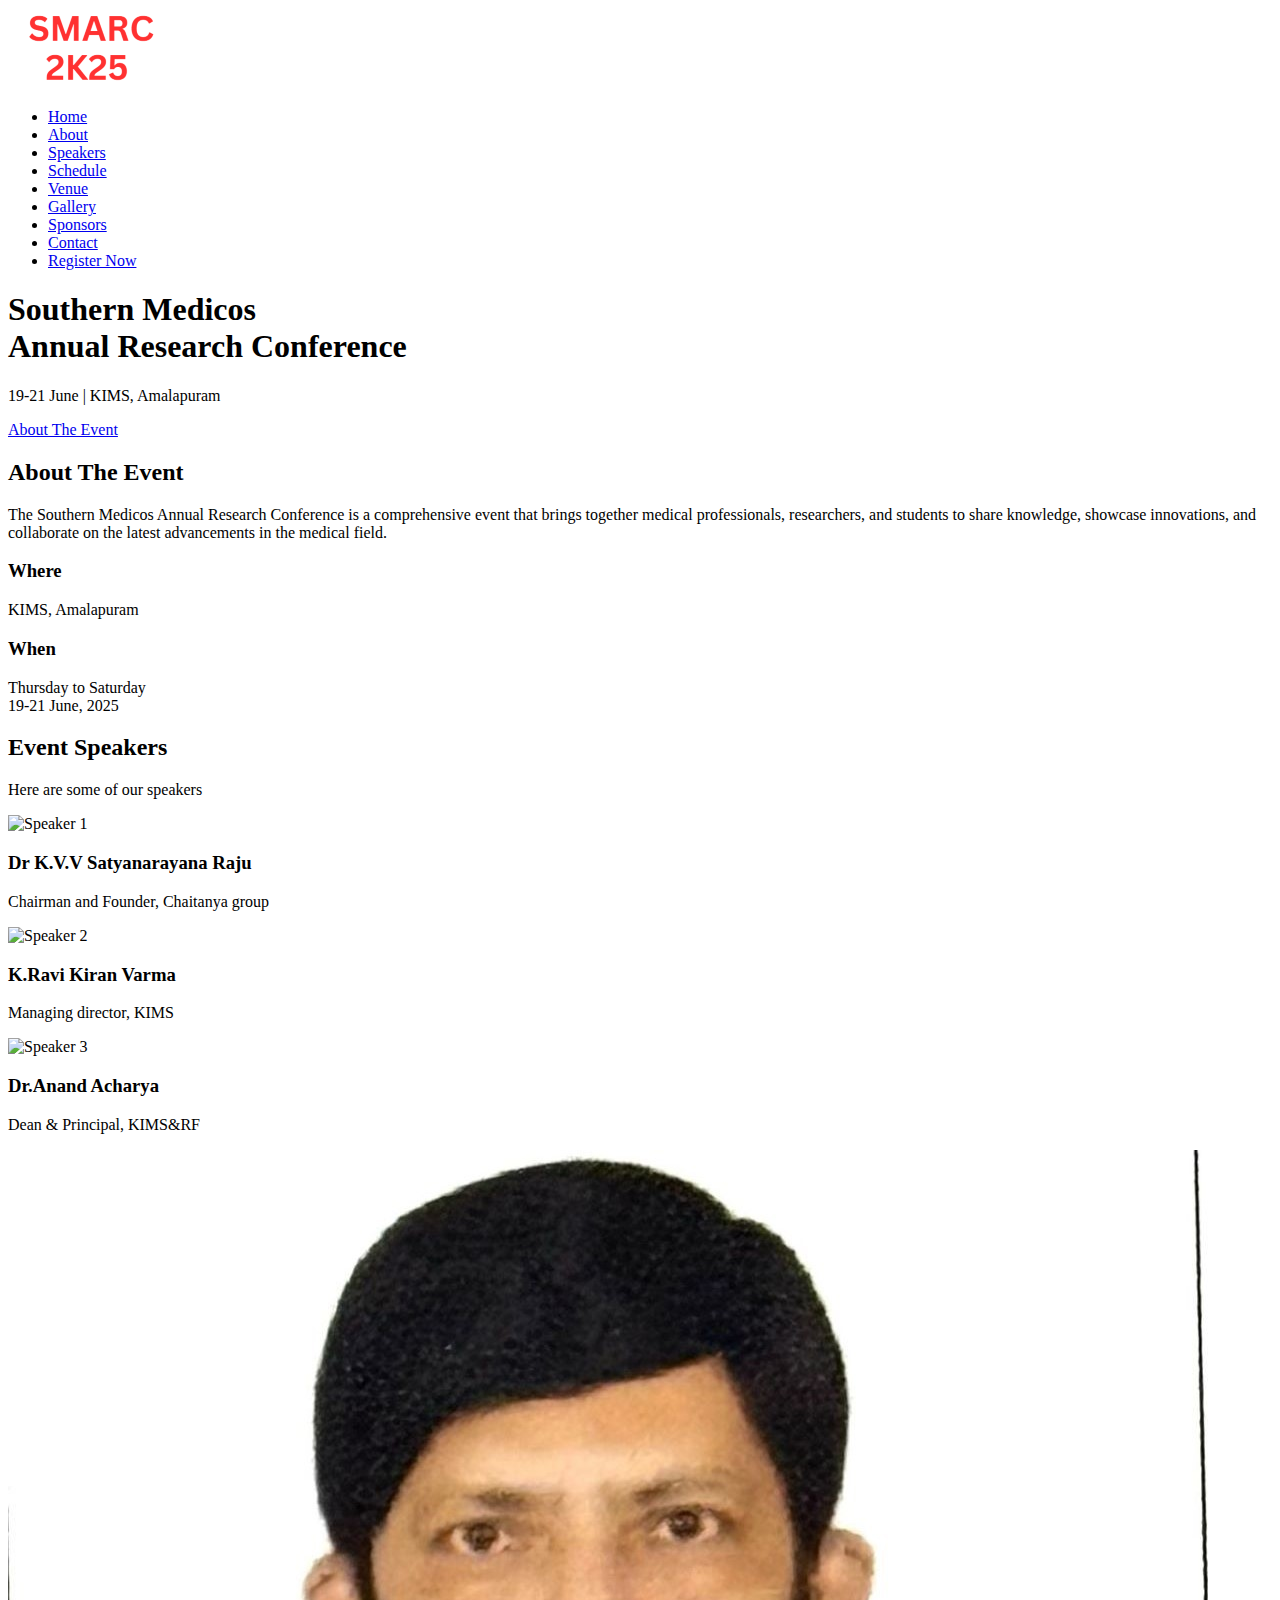
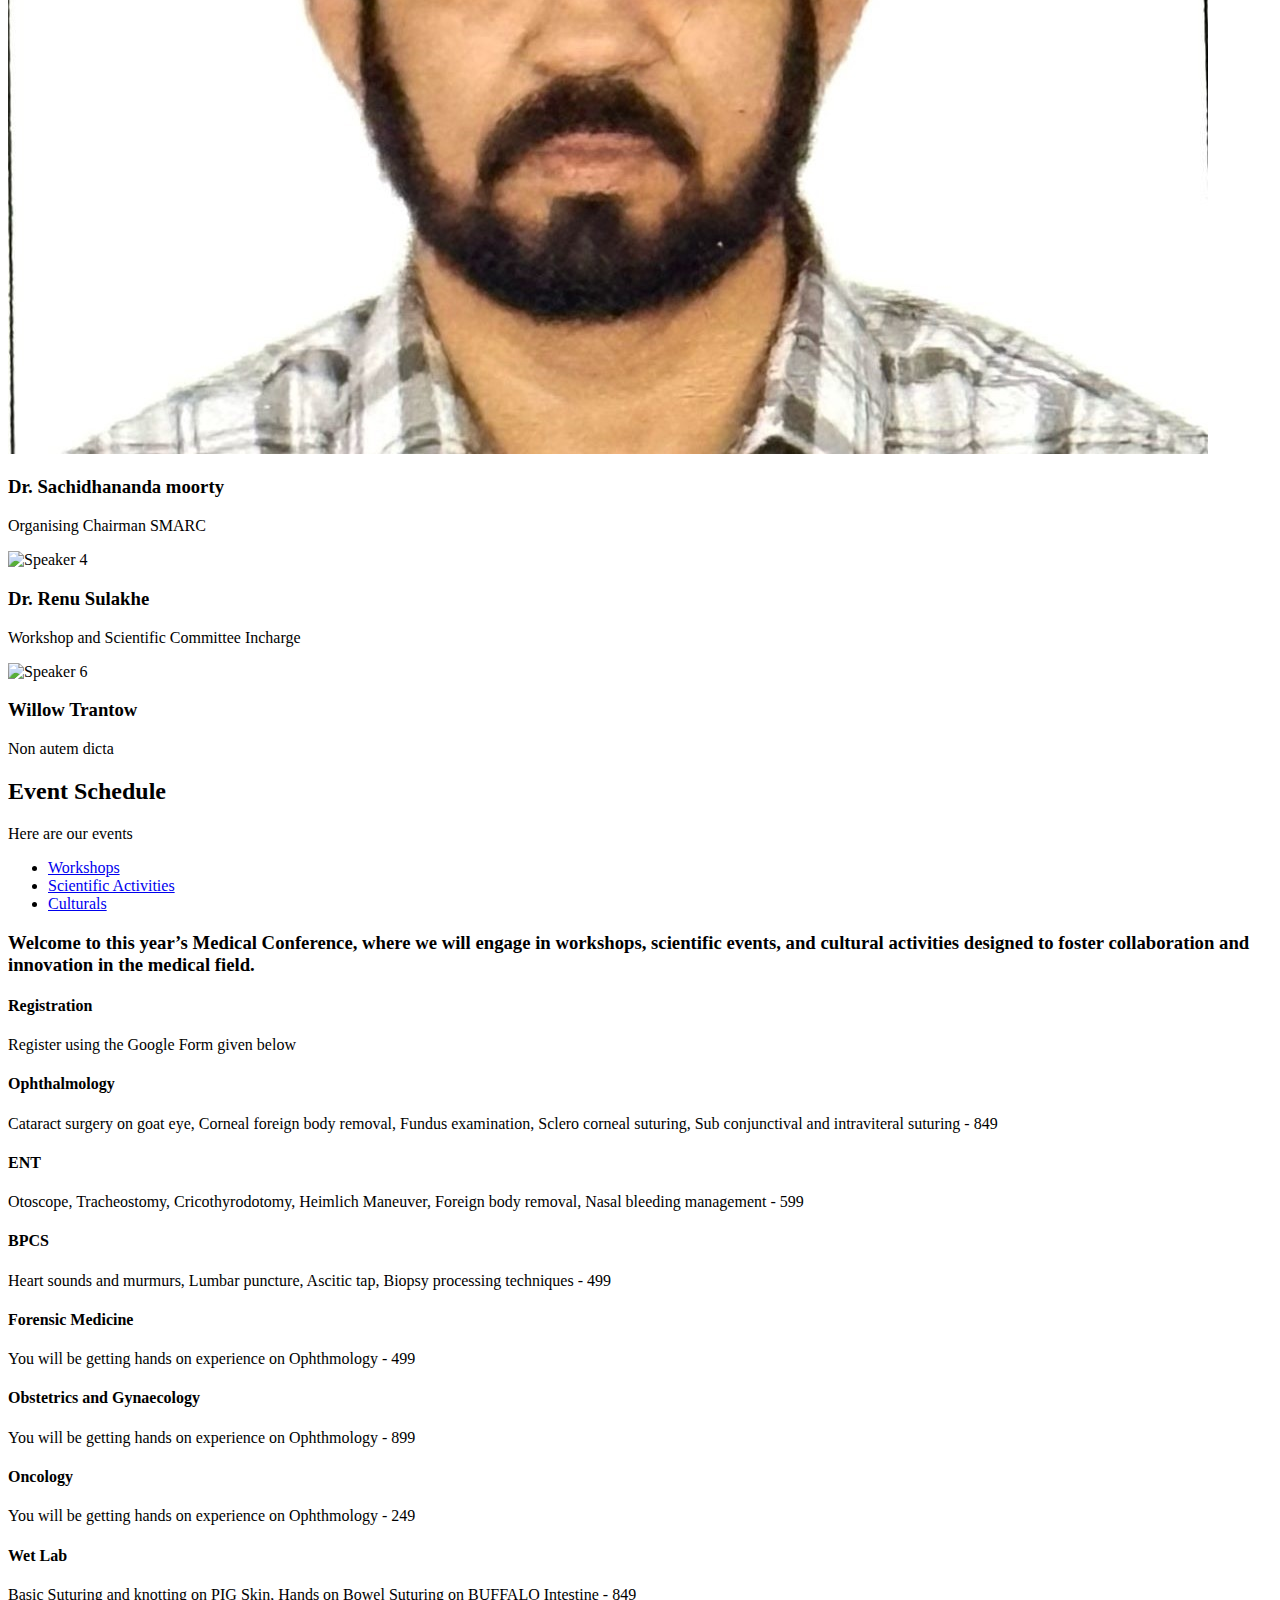
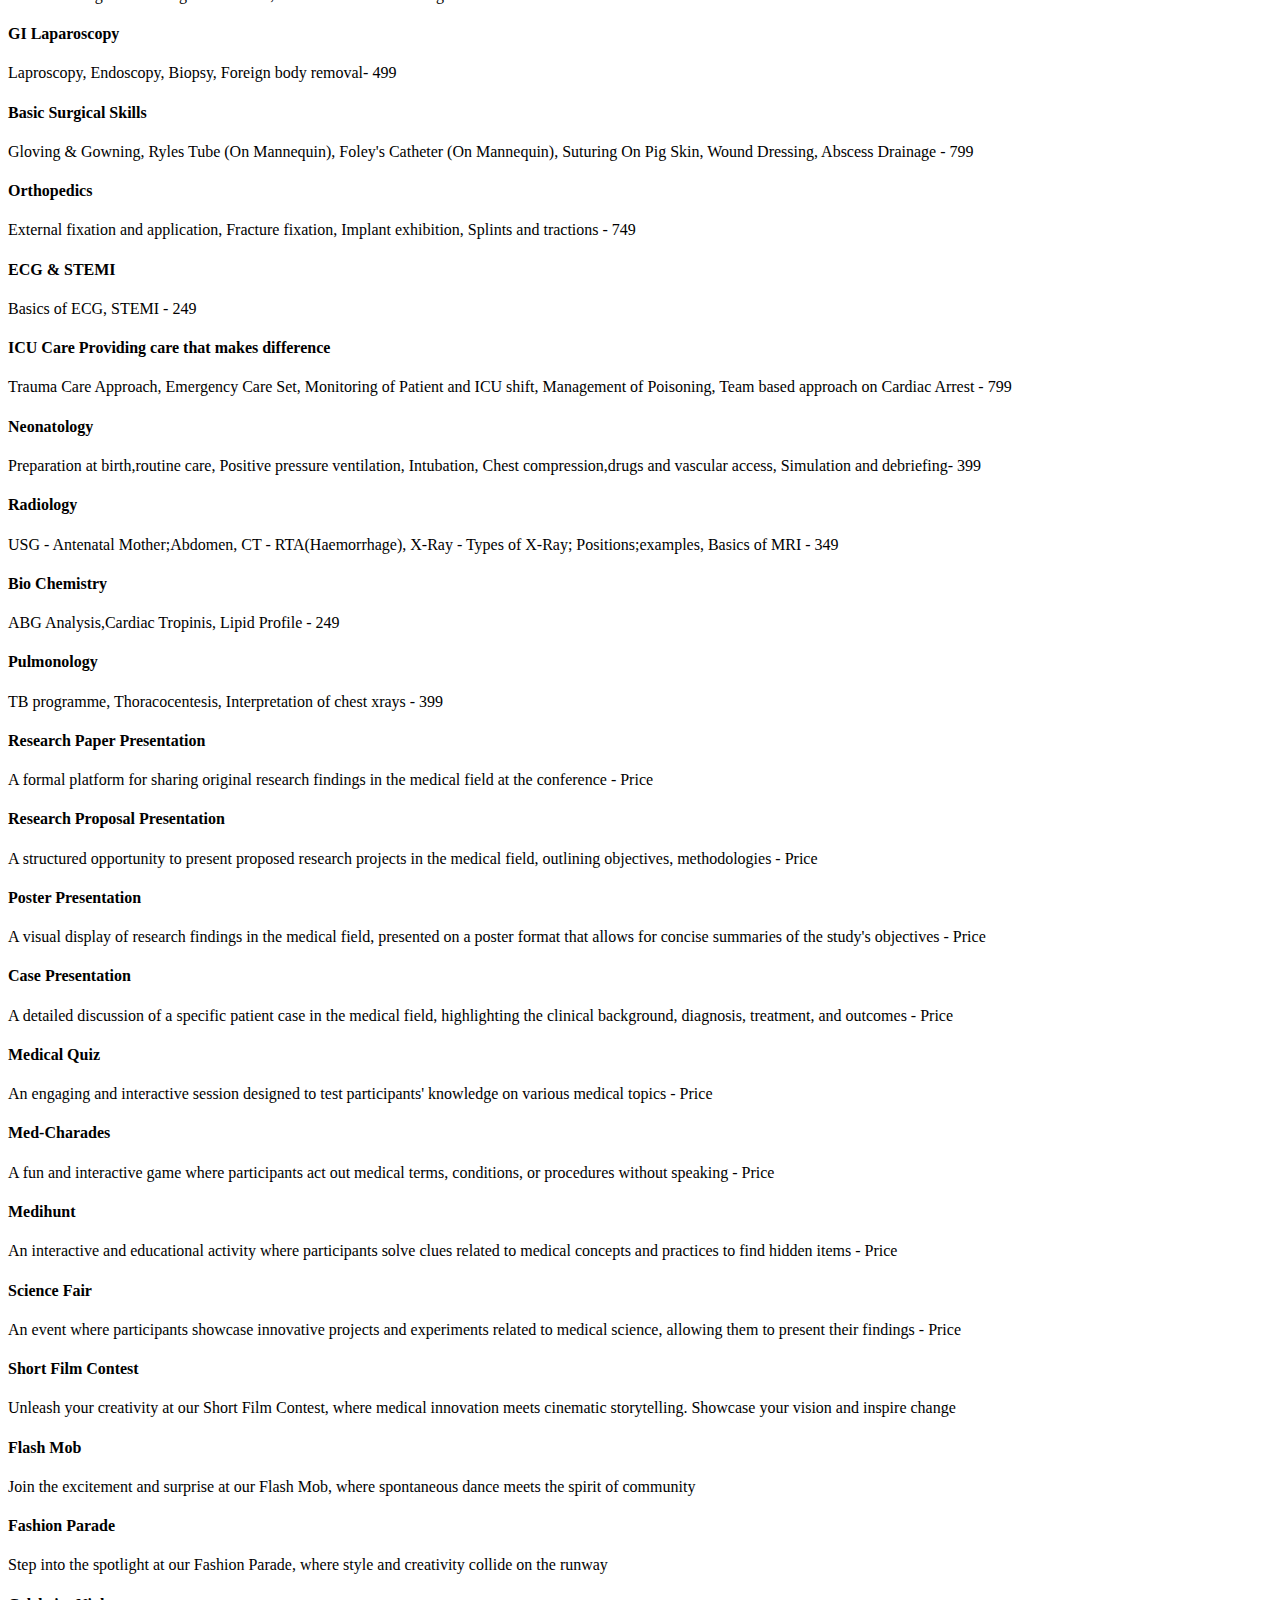
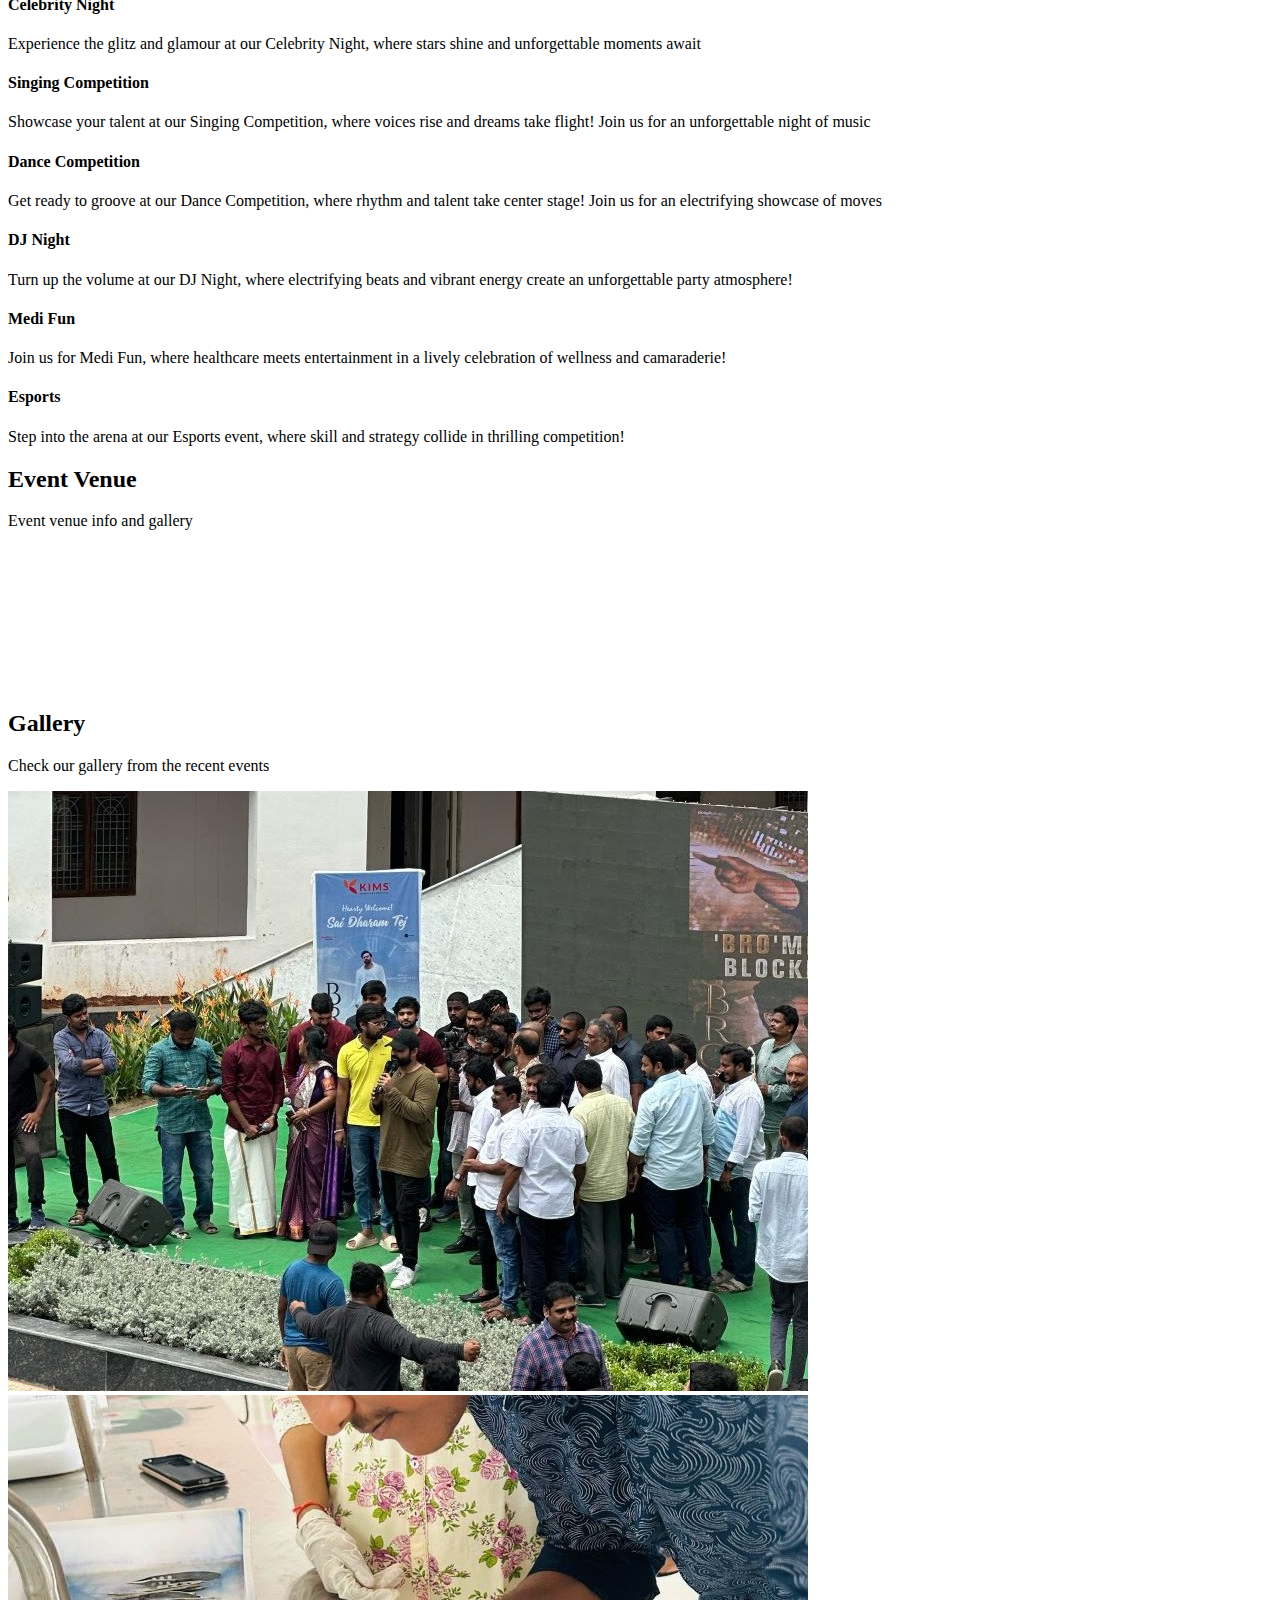
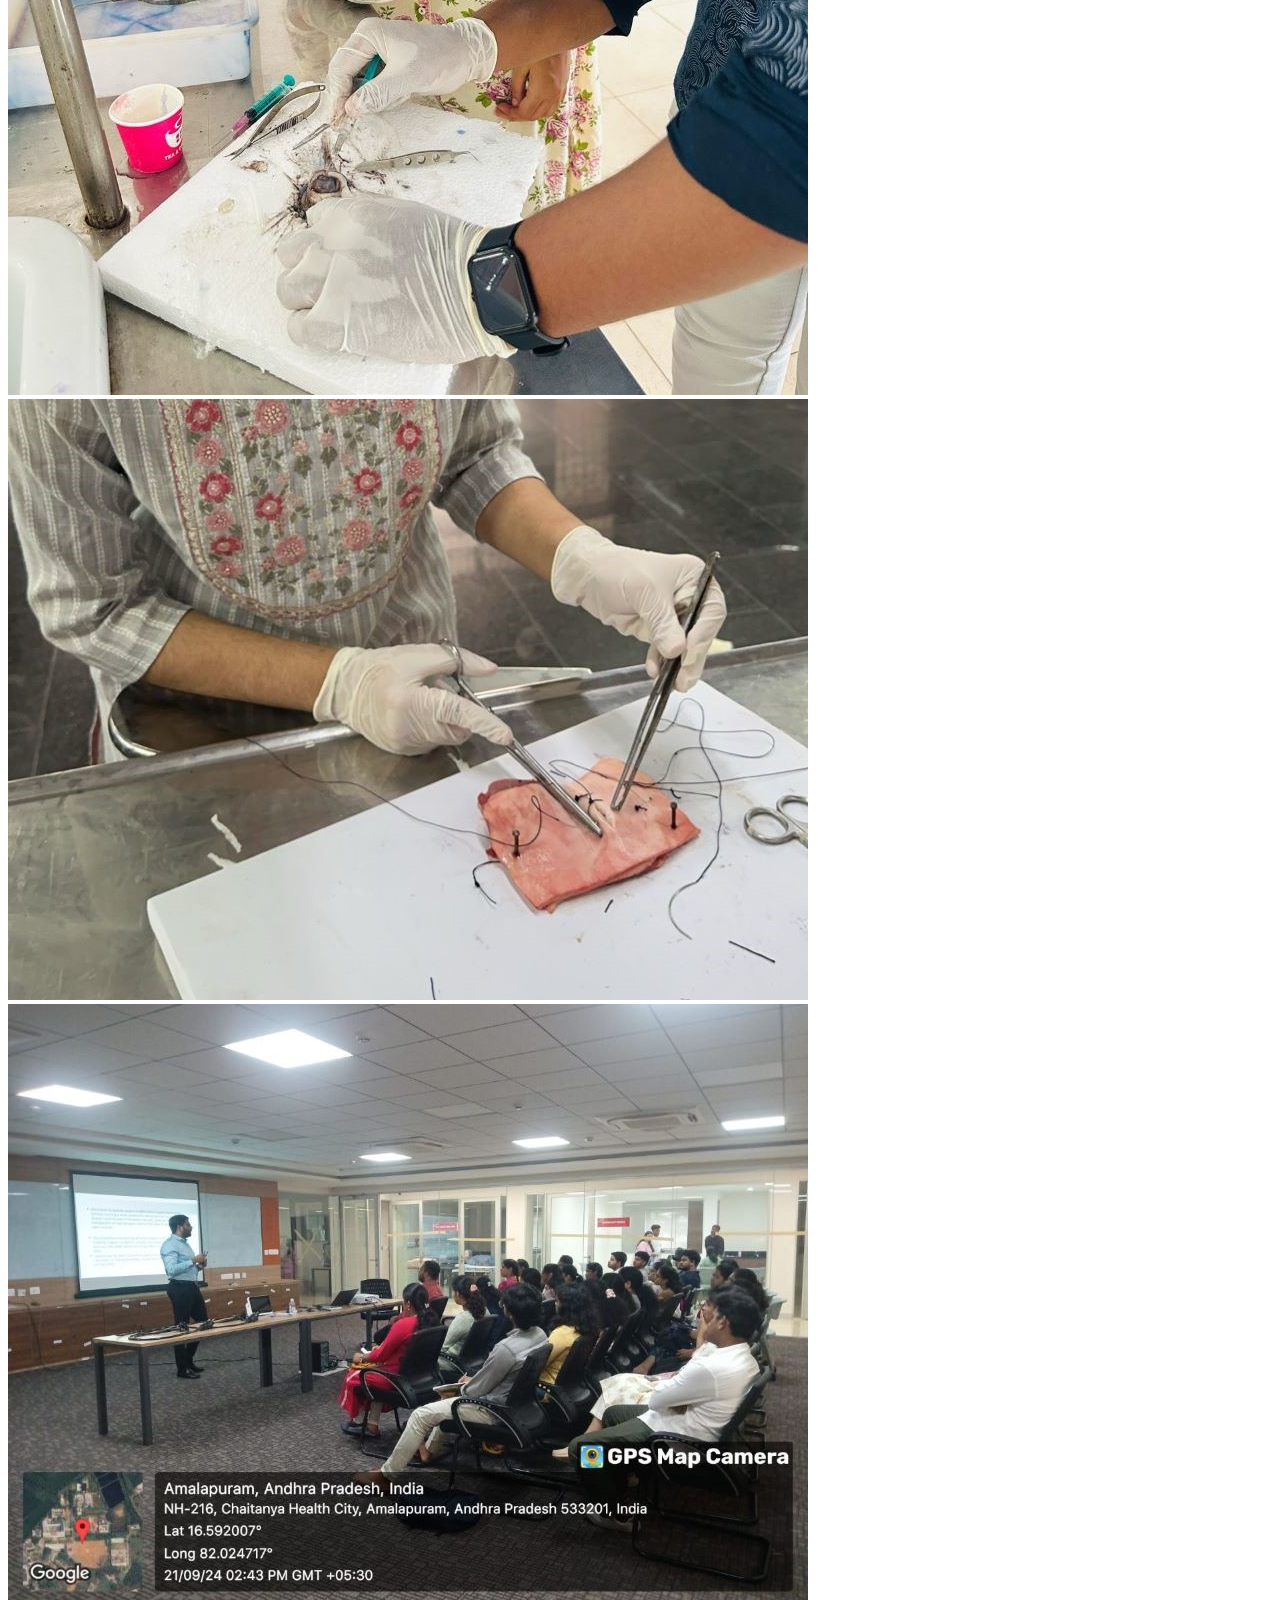
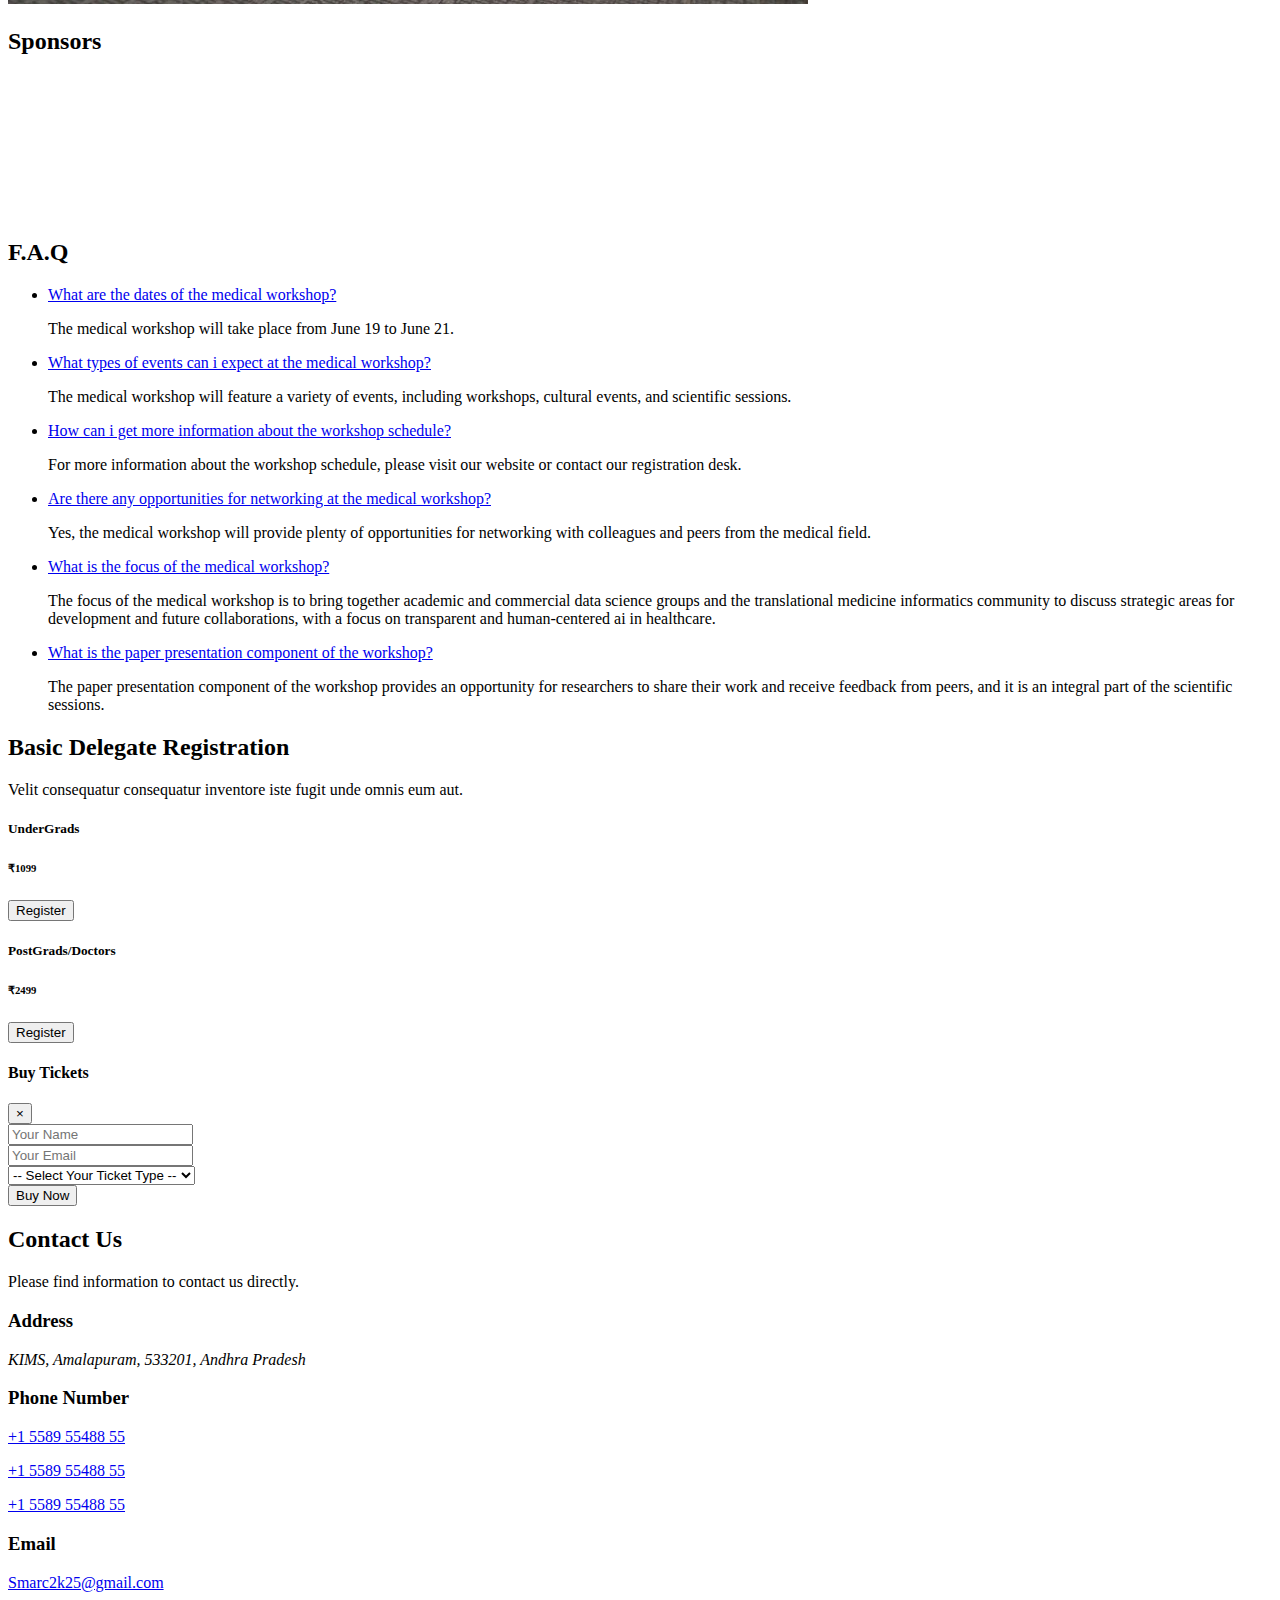
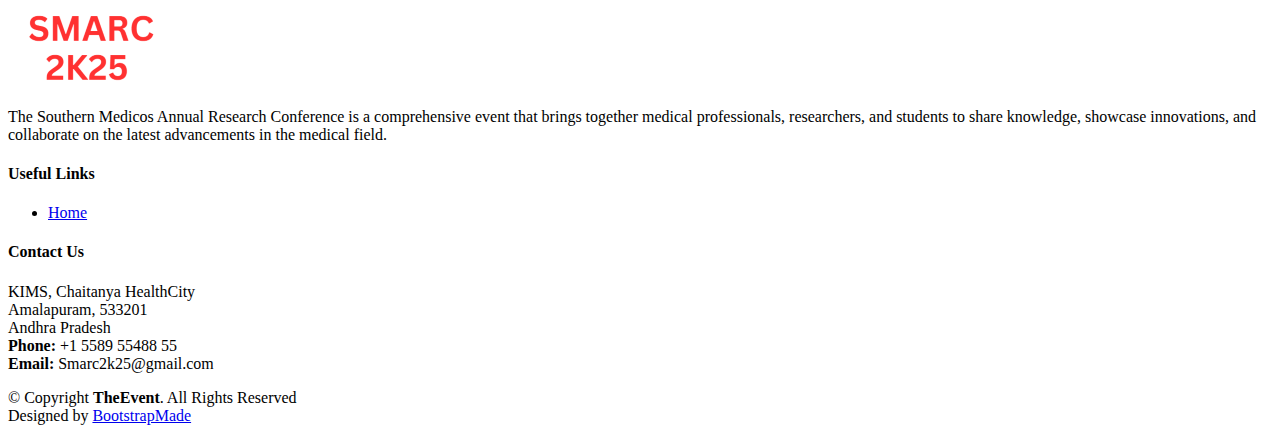
==== commit f2cd0bc3: "Removed hyperlinks" ====
--- a/index.html
+++ b/index.html
@@ -118,14 +118,14 @@
             <div class="speaker">
               <img src="img/speakers/1.jpg" alt="Speaker 1" class="img-fluid">
               <div class="details">
-                <h3><a href="speaker-details.html">Dr K.V.V Satyanarayana Raju</a></h3>
+                <h3>Dr K.V.V Satyanarayana Raju</a></h3>
                 <p>Chairman and Founder, Chaitanya group</p>
-                <div class="social">
+               <!--  <div class="social">
                   <a href=""><i class="fa fa-twitter"></i></a>
                   <a href=""><i class="fa fa-facebook"></i></a>
                   <a href=""><i class="fa fa-google-plus"></i></a>
                   <a href=""><i class="fa fa-linkedin"></i></a>
-                </div>
+                </div> -->
               </div>
             </div>
           </div>
@@ -133,14 +133,14 @@
             <div class="speaker">
               <img src="img/speakers/2.jpg" alt="Speaker 2" class="img-fluid">
               <div class="details">
-                <h3><a href="speaker-details.html">K.Ravi Kiran Varma</a></h3>
+                <h3>K.Ravi Kiran Varma</a></h3>
                 <p>Managing director, KIMS</p>
-                <div class="social">
+                <!-- <div class="social">
                   <a href=""><i class="fa fa-twitter"></i></a>
                   <a href=""><i class="fa fa-facebook"></i></a>
                   <a href=""><i class="fa fa-google-plus"></i></a>
                   <a href=""><i class="fa fa-linkedin"></i></a>
-                </div>
+                </div> -->
               </div>
             </div>
           </div>
@@ -148,14 +148,14 @@
             <div class="speaker">
               <img src="img/speakers/3.jpg" alt="Speaker 3" class="img-fluid">
               <div class="details">
-                <h3><a href="speaker-details.html">Dr.Anand Acharya</a></h3>
+                <h3>Dr.Anand Acharya</a></h3>
                 <p>Dean & Principal, KIMS&RF</p>
-                <div class="social">
+               <!--  <div class="social">
                   <a href=""><i class="fa fa-twitter"></i></a>
                   <a href=""><i class="fa fa-facebook"></i></a>
                   <a href=""><i class="fa fa-google-plus"></i></a>
                   <a href=""><i class="fa fa-linkedin"></i></a>
-                </div>
+                </div> -->
               </div>
             </div>
           </div>
@@ -163,14 +163,14 @@
             <div class="speaker">
               <img src="img/speakers/5-10.jpg" alt="Speaker 5" class="img-fluid">
               <div class="details">
-                <h3><a href="speaker-details.html">Dr. Sachidhananda moorty</a></h3>
+                <h3>Dr. Sachidhananda moorty</a></h3>
                 <p> Organising Chairman SMARC </p>
-                <div class="social">
+                <!-- <div class="social">
                   <a href=""><i class="fa fa-twitter"></i></a>
                   <a href=""><i class="fa fa-facebook"></i></a>
                   <a href=""><i class="fa fa-google-plus"></i></a>
                   <a href=""><i class="fa fa-linkedin"></i></a>
-                </div>
+                </div> -->
               </div>
             </div>
           </div>
@@ -178,14 +178,14 @@
             <div class="speaker">
               <img src="img/speakers/4-15.JPG" alt="Speaker 4" class="img-fluid">
               <div class="details">
-                <h3><a href="speaker-details.html">Dr. Renu Sulakhe</a></h3>
+                <h3>Dr. Renu Sulakhe</a></h3>
                 <p>Workshop and Scientific Committee Incharge</p>
-                <div class="social">
+                <!-- <div class="social">
                   <a href=""><i class="fa fa-twitter"></i></a>
                   <a href=""><i class="fa fa-facebook"></i></a>
                   <a href=""><i class="fa fa-google-plus"></i></a>
                   <a href=""><i class="fa fa-linkedin"></i></a>
-                </div>
+                </div> -->
               </div>
             </div>
           </div>
@@ -193,14 +193,14 @@
             <div class="speaker">
               <img src="img/speakers/6.jpg" alt="Speaker 6" class="img-fluid">
               <div class="details">
-                <h3><a href="speaker-details.html">Willow Trantow</a></h3>
+                <h3>Willow Trantow</a></h3>
                 <p>Non autem dicta</p>
-                <div class="social">
+               <!--  <div class="social">
                   <a href=""><i class="fa fa-twitter"></i></a>
                   <a href=""><i class="fa fa-facebook"></i></a>
                   <a href=""><i class="fa fa-google-plus"></i></a>
                   <a href=""><i class="fa fa-linkedin"></i></a>
-                </div>
+                </div> -->
               </div>
             </div>
           </div>
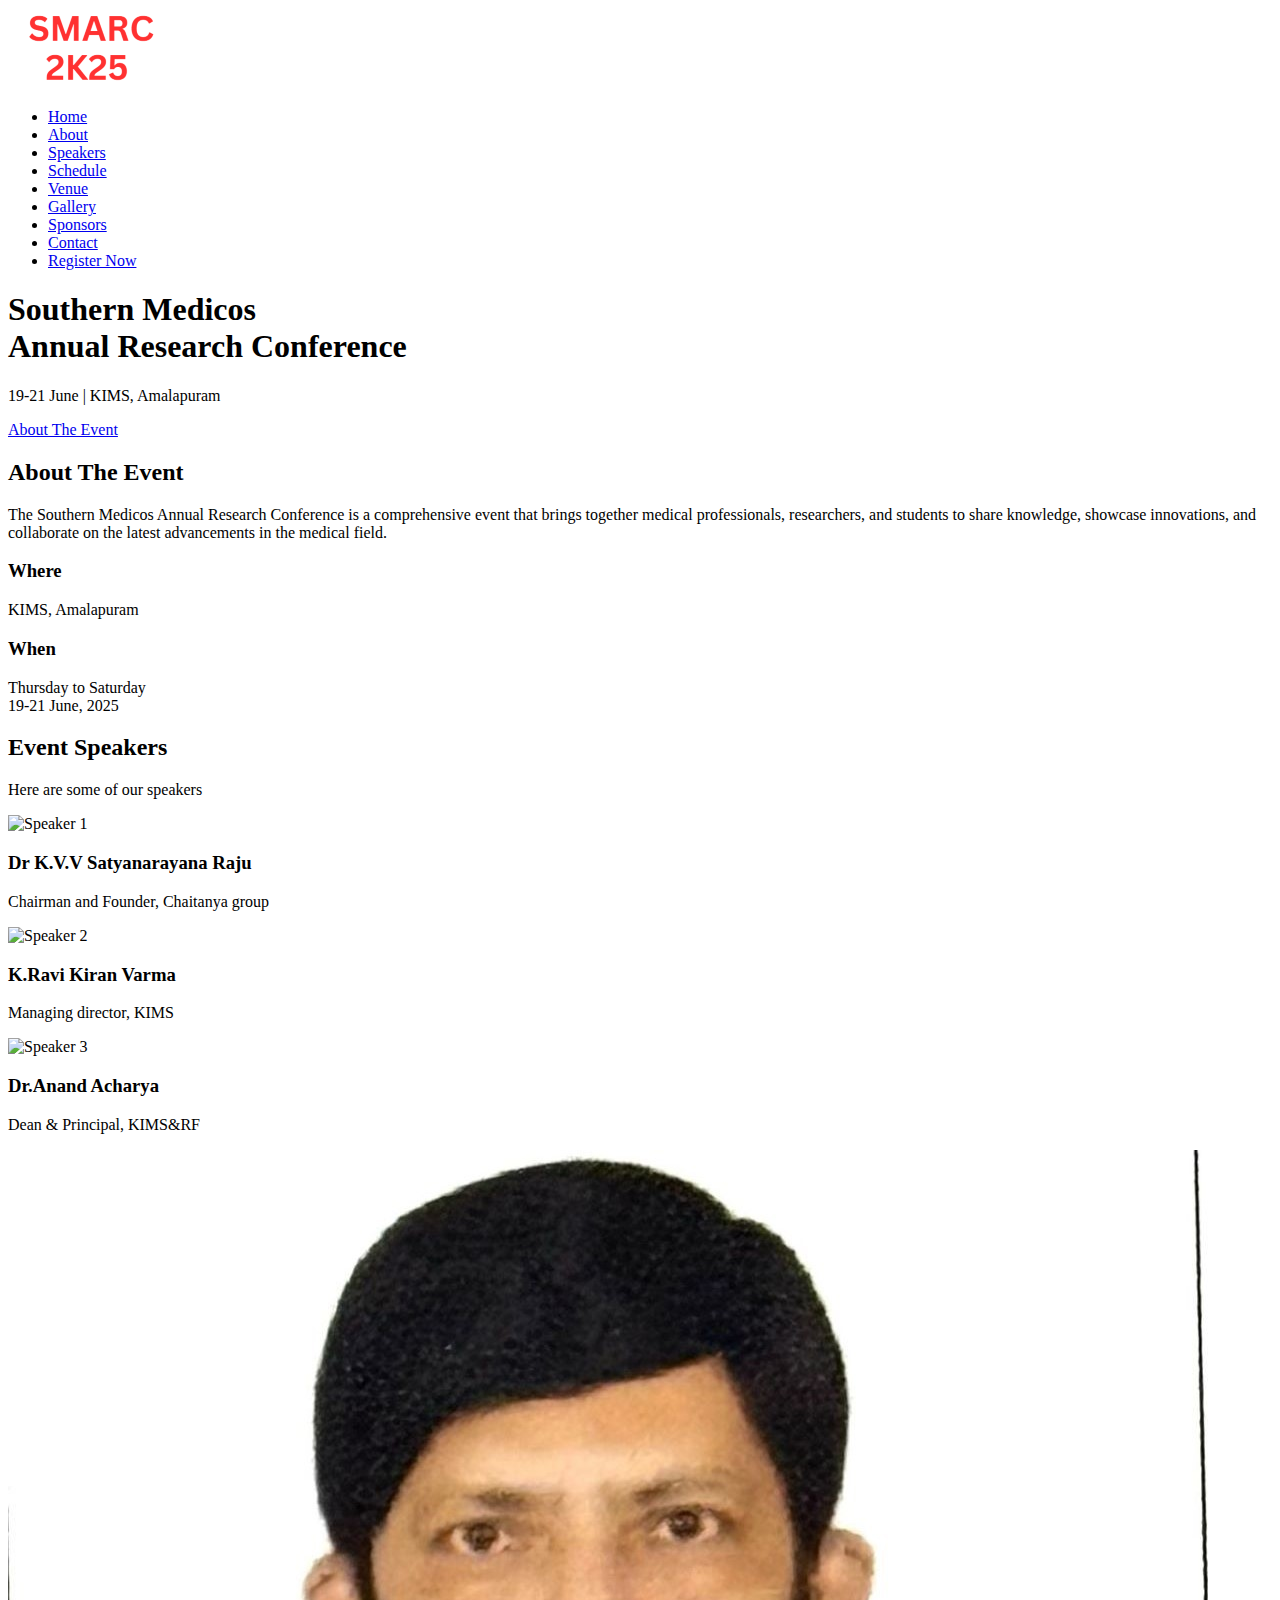
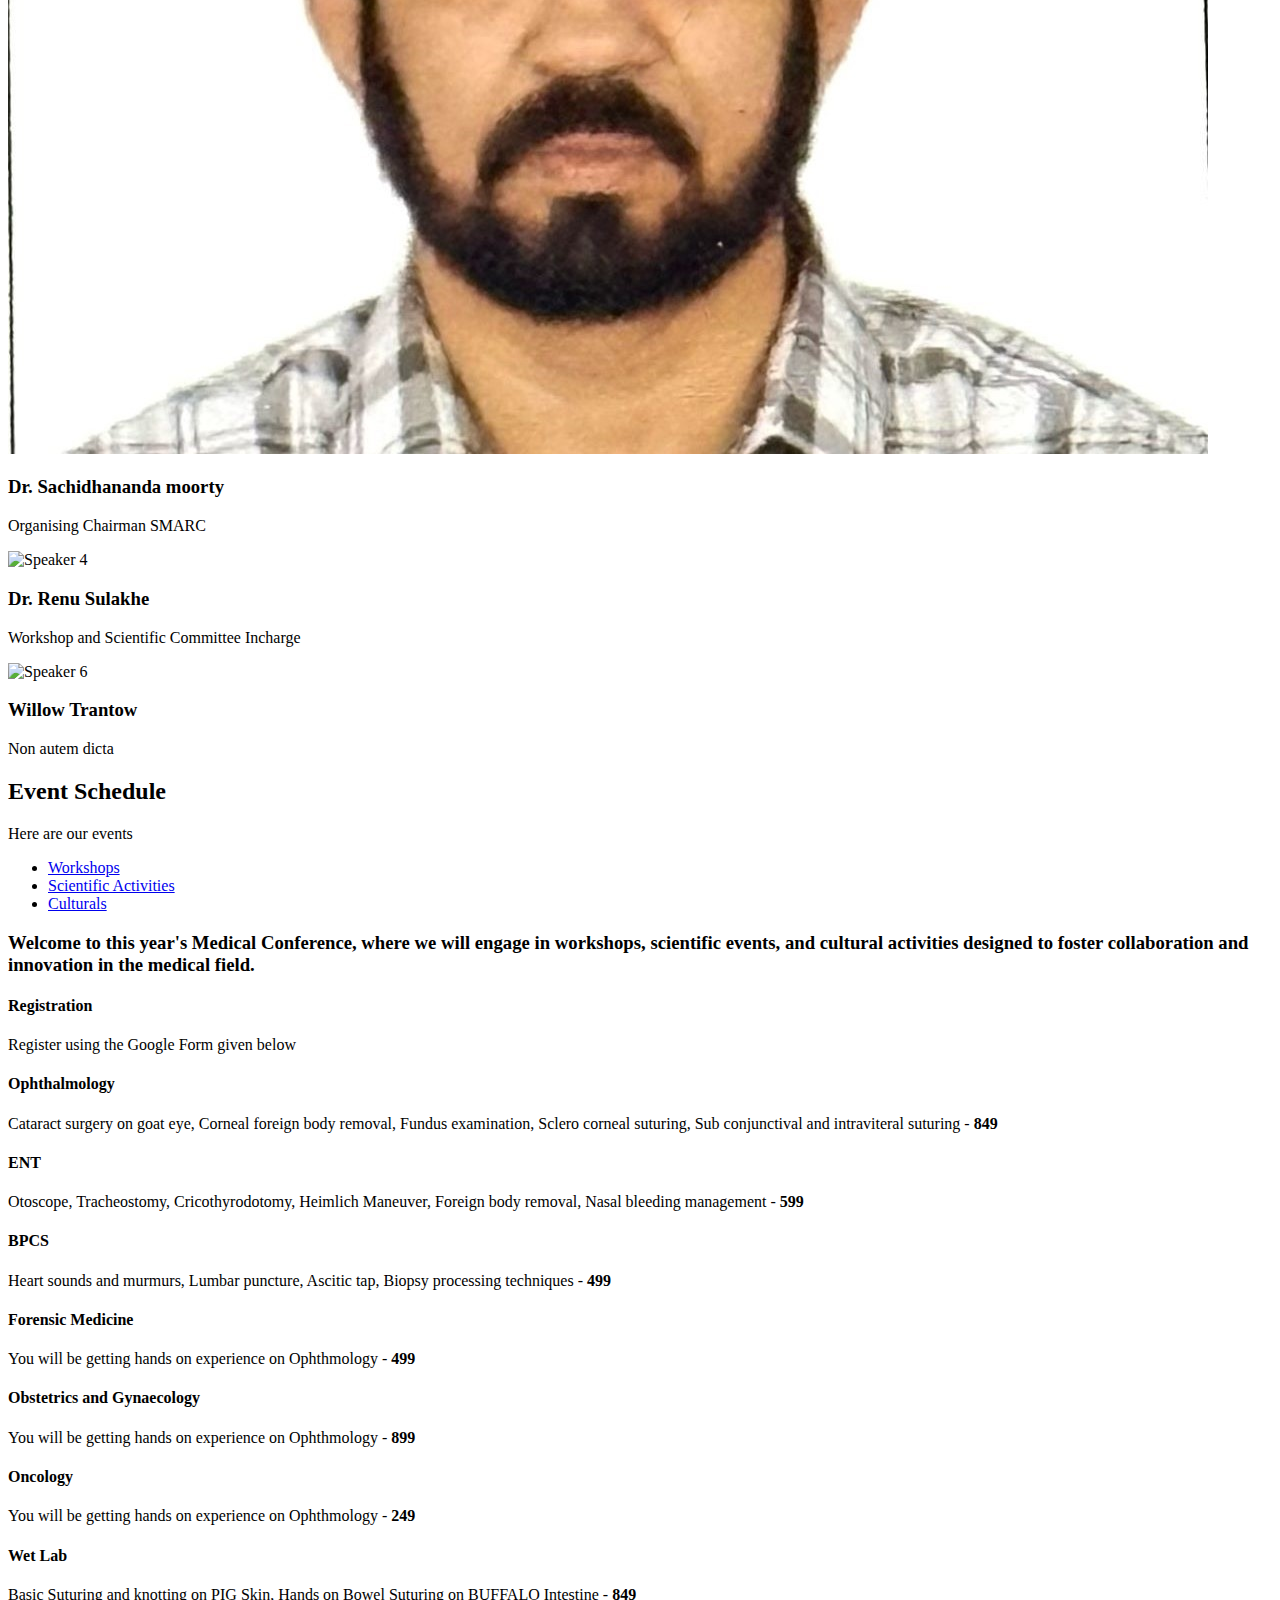
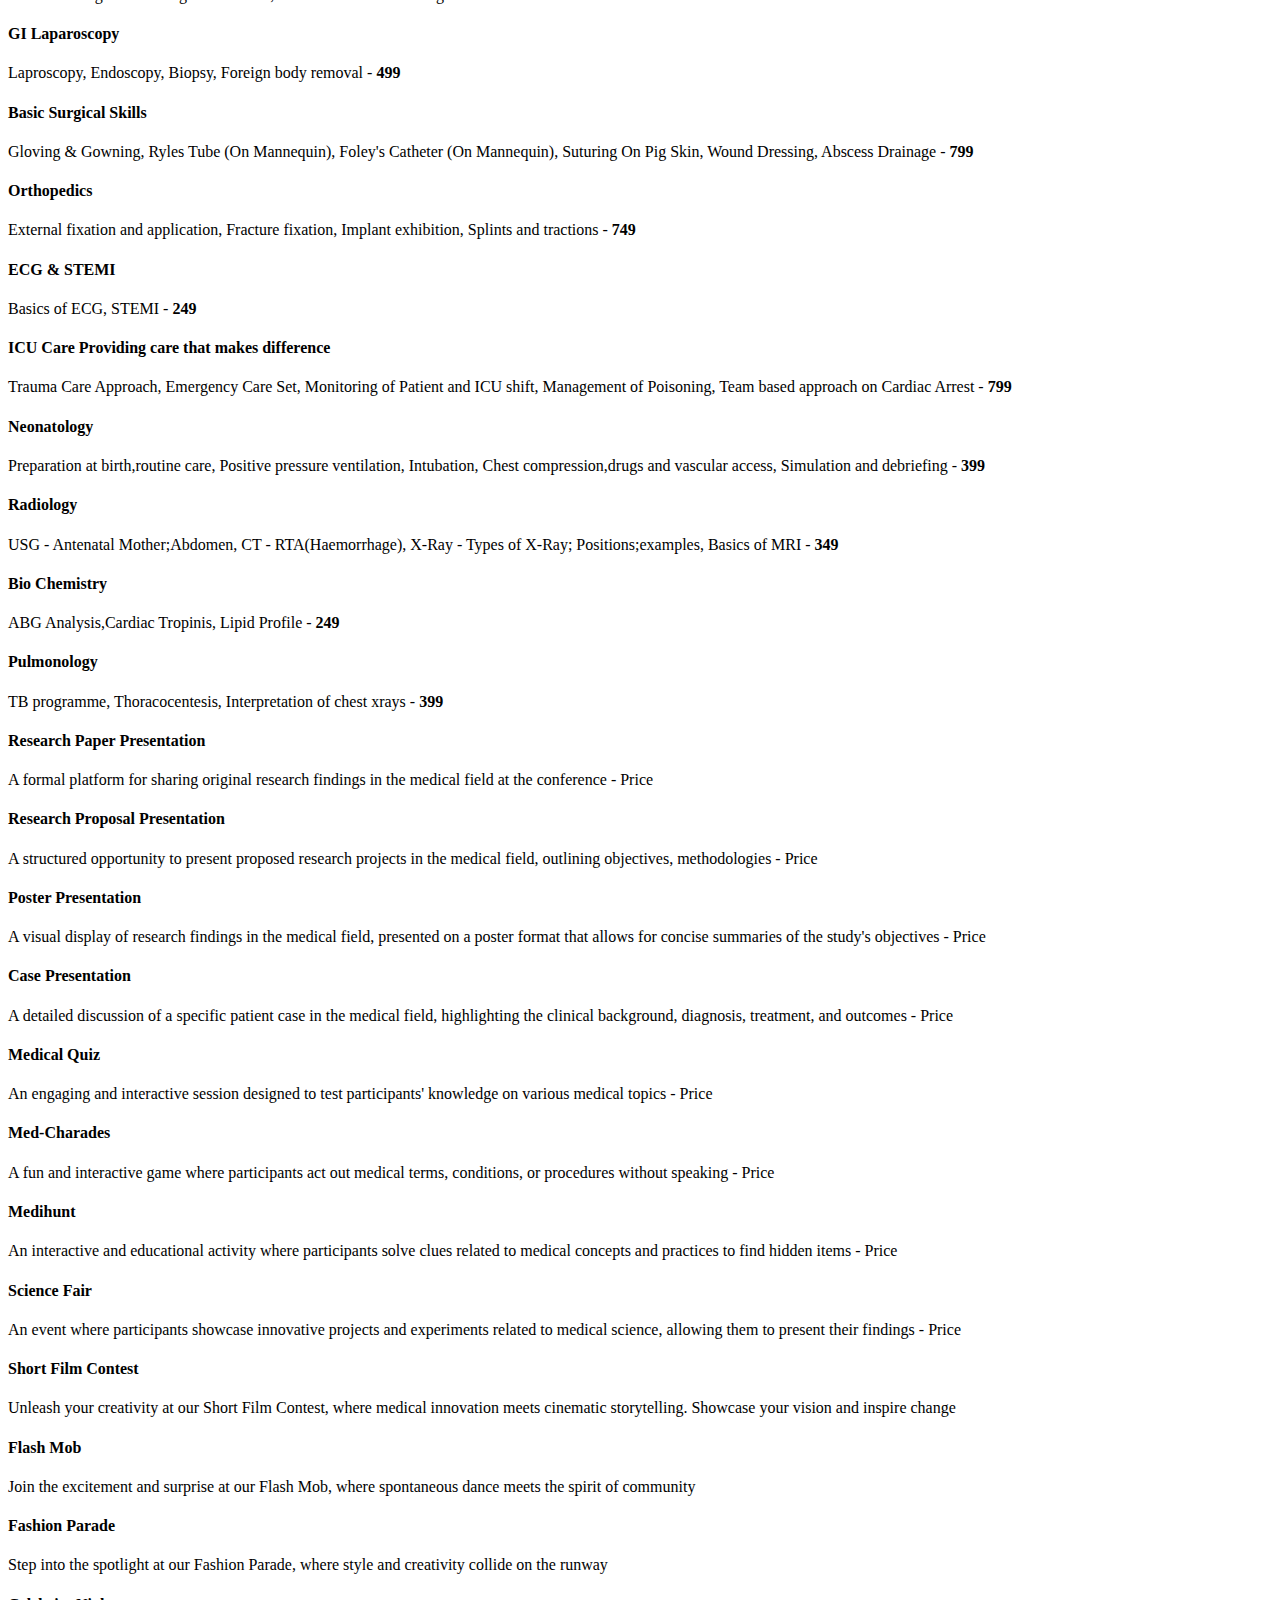
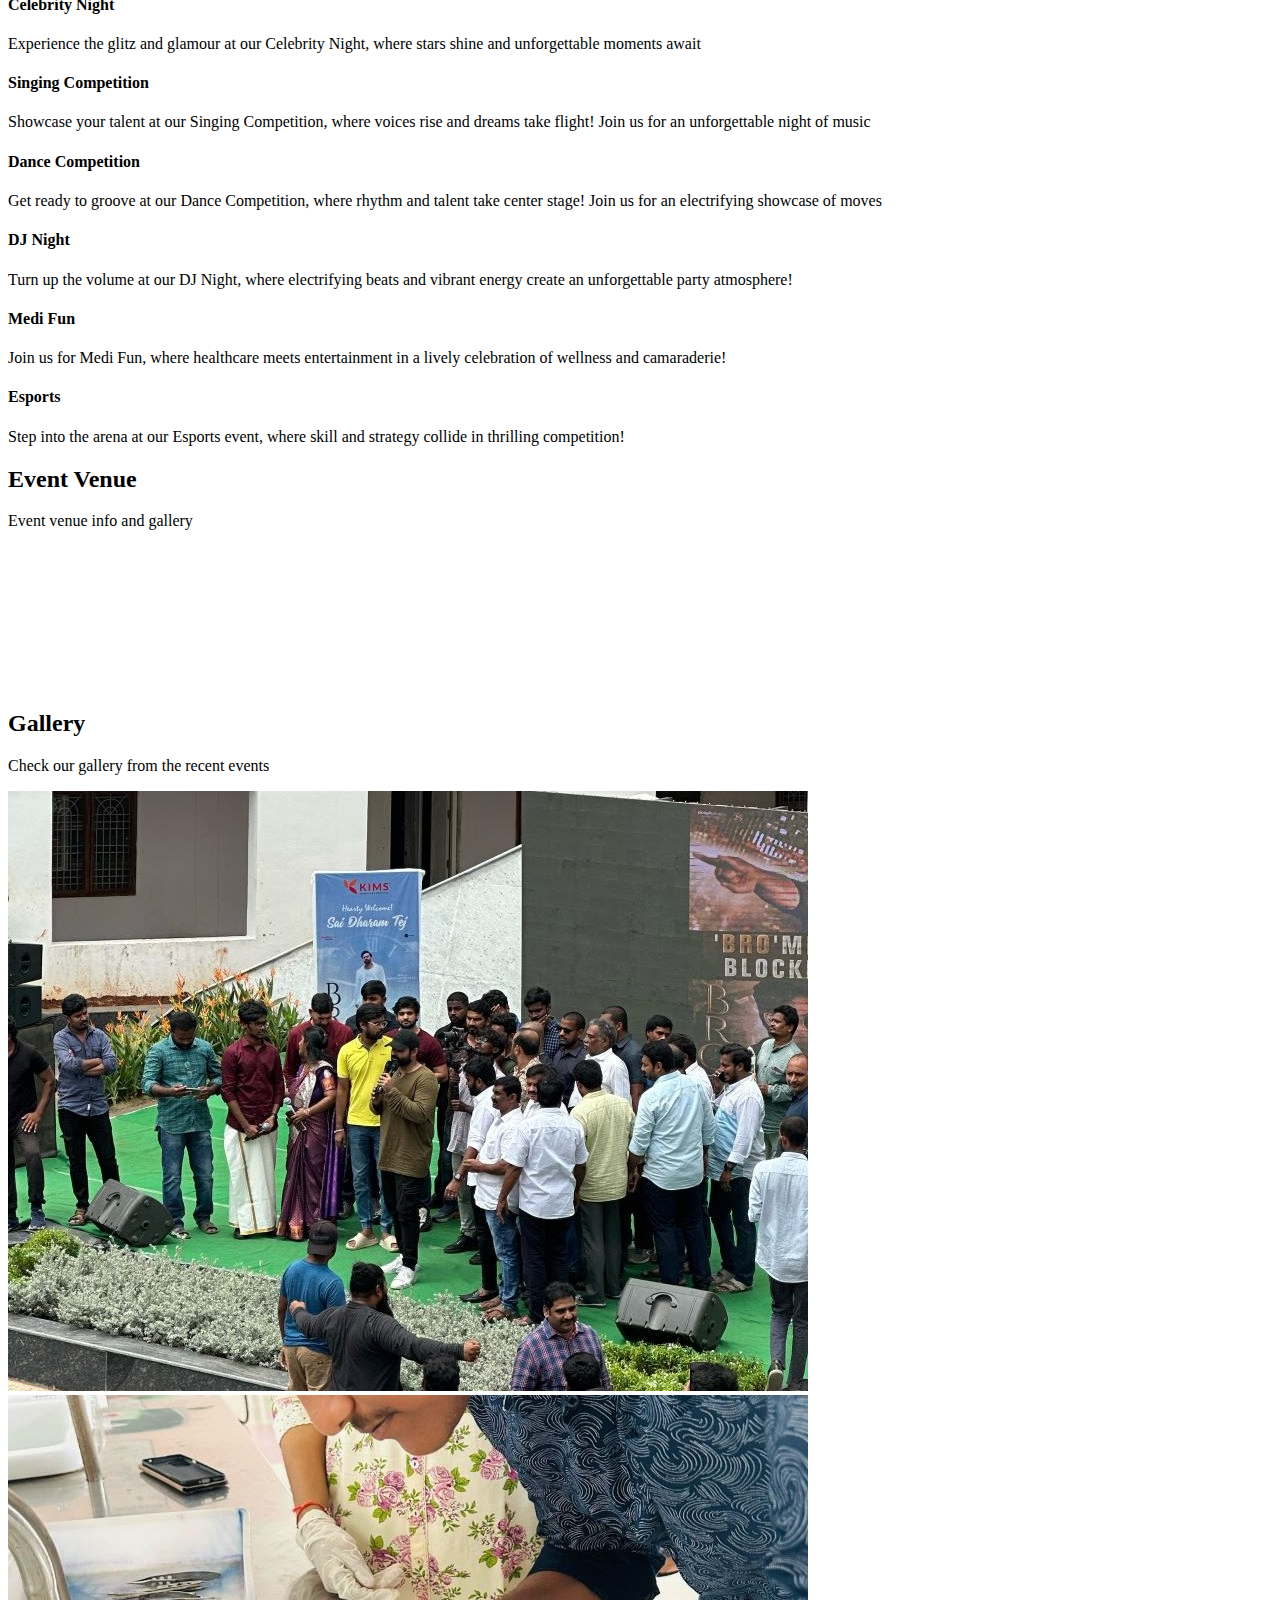
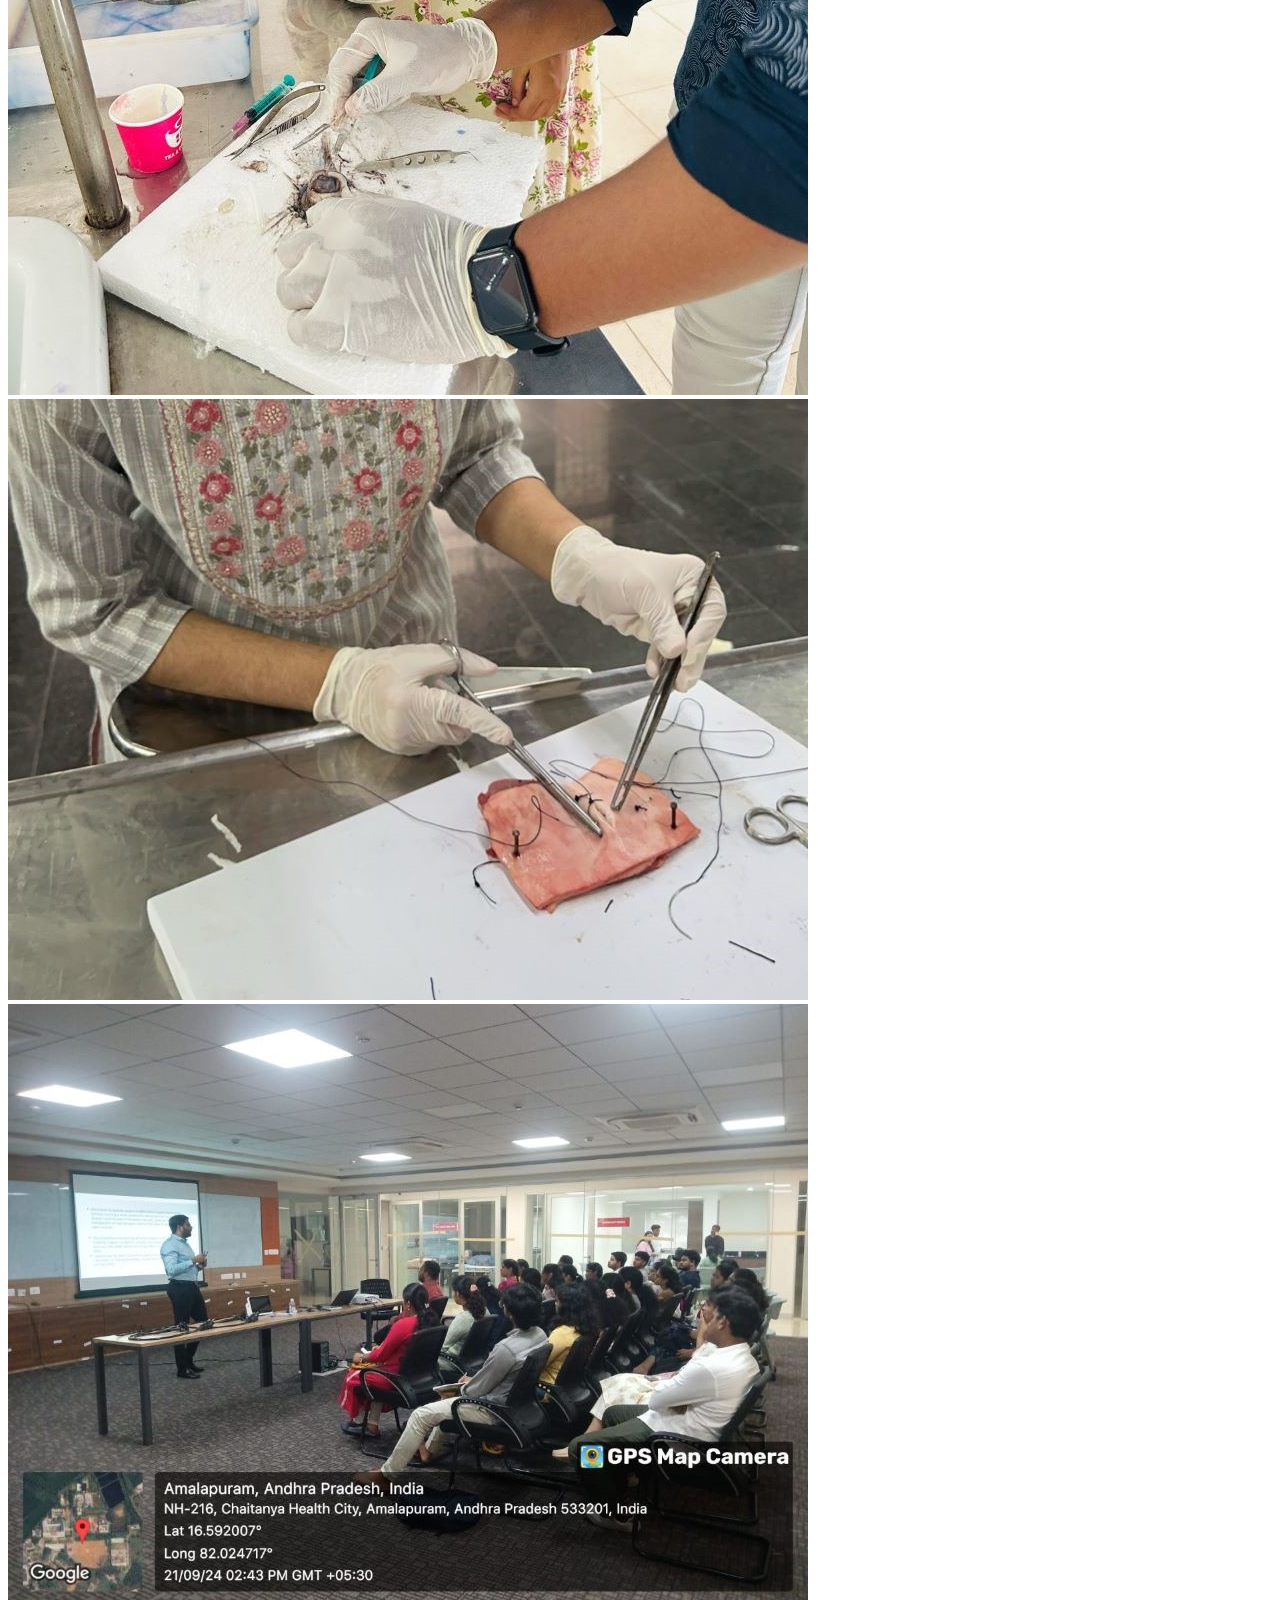
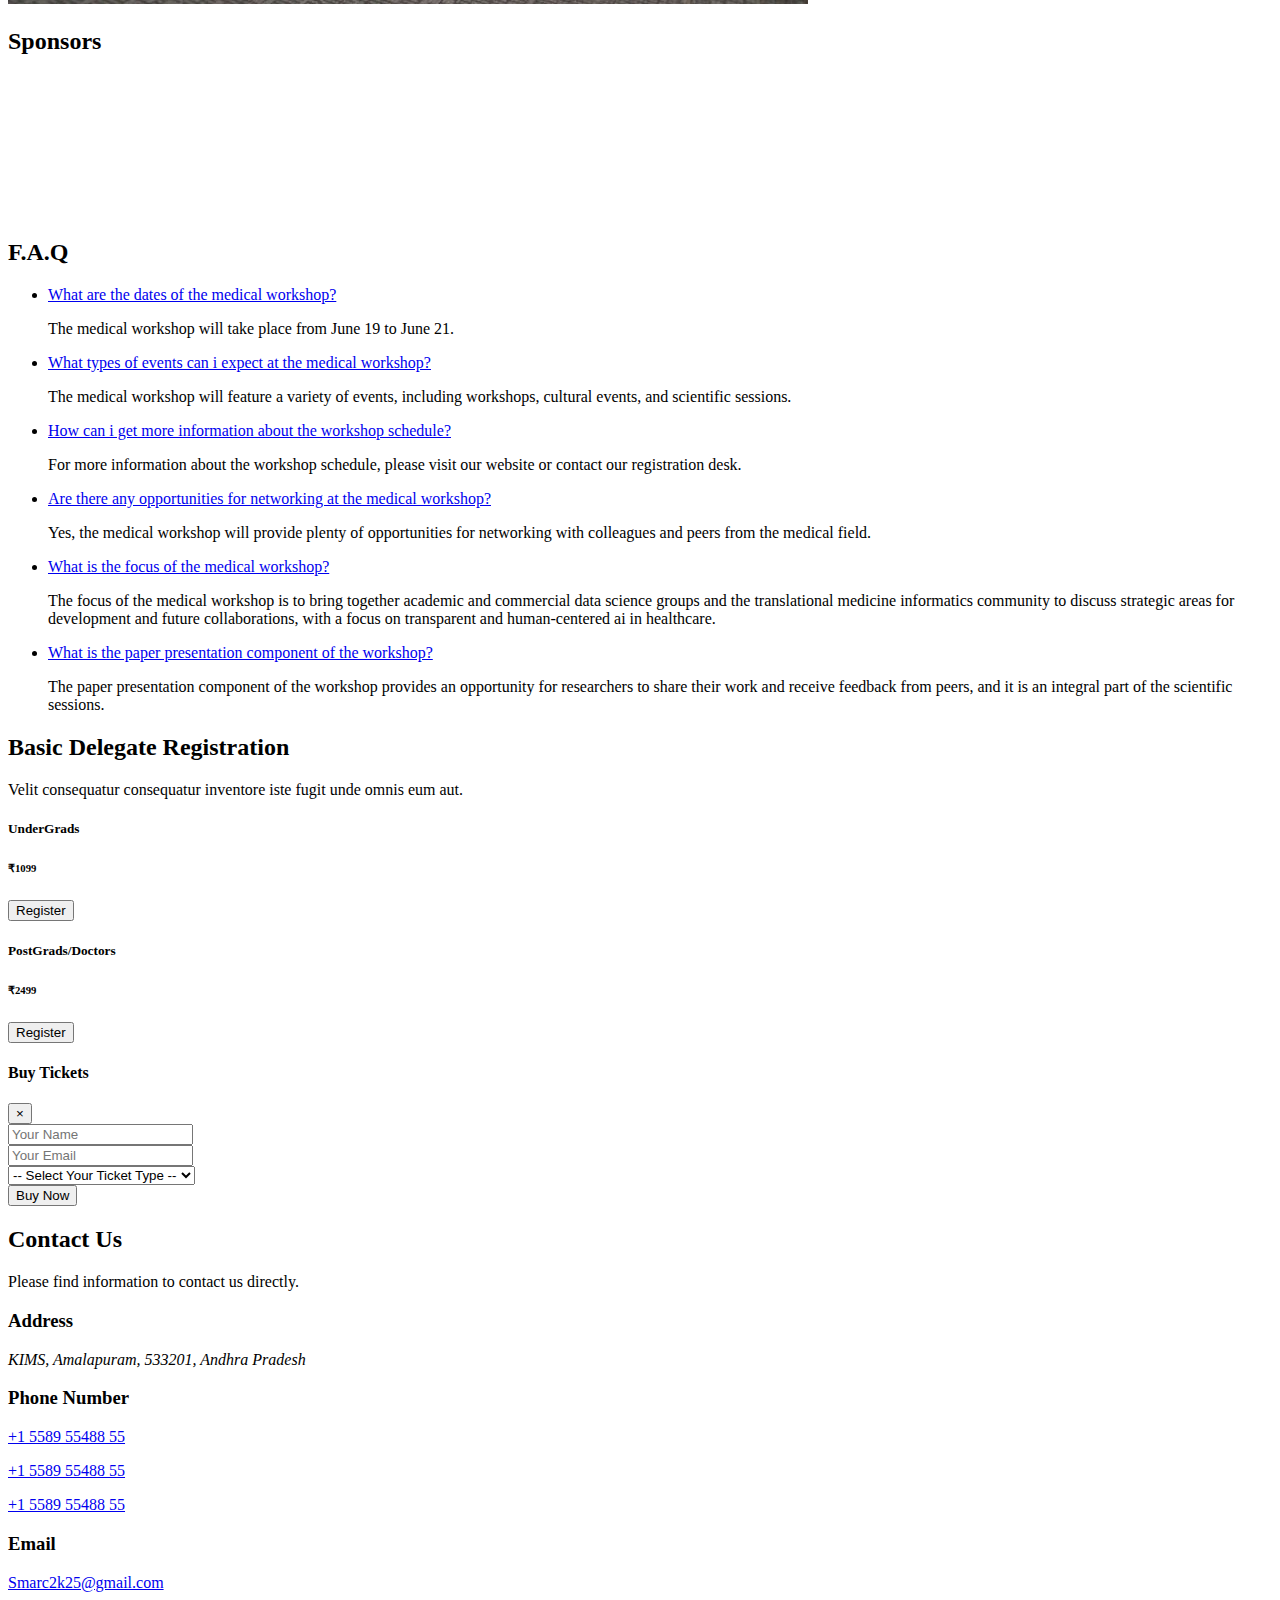
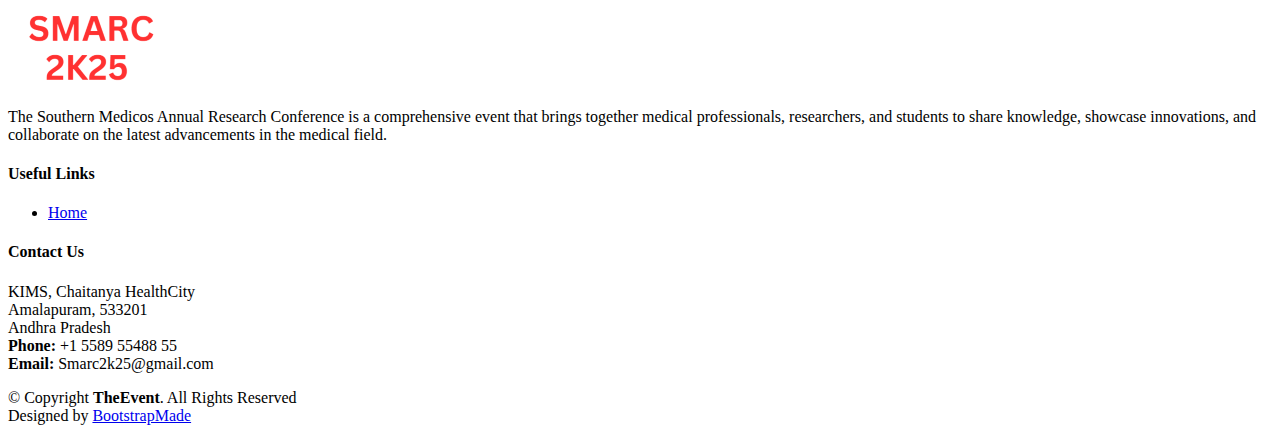
==== commit 0cc2937c: "Made price bold" ====
--- a/index.html
+++ b/index.html
@@ -231,7 +231,7 @@
           </li>
         </ul>
 
-        <h3 class="sub-heading">Welcome to this year’s Medical Conference, where we will engage in workshops, scientific events, and 
+        <h3 class="sub-heading">Welcome to this year's Medical Conference, where we will engage in workshops, scientific events, and 
           cultural activities designed to foster collaboration and innovation in the medical field.</h3>
 
         <div class="tab-content row justify-content-center">
@@ -254,7 +254,7 @@
                   <!-- <img src="img/speakers/1.jpg" alt="Brenden Legros"> -->
                 </div>
                 <h4>Ophthalmology <span></span></h4>
-                <p> Cataract surgery on goat eye, Corneal foreign body removal, Fundus examination, Sclero corneal suturing, Sub conjunctival and intraviteral suturing - 849</p>
+                <p> Cataract surgery on goat eye, Corneal foreign body removal, Fundus examination, Sclero corneal suturing, Sub conjunctival and intraviteral suturing - <b>849</b></p>
               </div>
             </div>
 
@@ -265,7 +265,7 @@
                   <!-- <img src="img/speakers/1.jpg" alt="Brenden Legros"> -->
                 </div>
                 <h4>ENT <span></span></h4>
-                <p>Otoscope, Tracheostomy, Cricothyrodotomy, Heimlich Maneuver, Foreign body removal, Nasal bleeding management - 599</p>
+                <p>Otoscope, Tracheostomy, Cricothyrodotomy, Heimlich Maneuver, Foreign body removal, Nasal bleeding management - <b>599</b></p>
               </div>
             </div>
 
@@ -276,7 +276,7 @@
                   <!-- <img src="img/speakers/1.jpg" alt="Brenden Legros"> -->
                 </div>
                 <h4>BPCS<span></span></h4>
-                <p>Heart sounds and murmurs, Lumbar puncture, Ascitic tap, Biopsy processing techniques - 499</p>
+                <p>Heart sounds and murmurs, Lumbar puncture, Ascitic tap, Biopsy processing techniques - <b>499</b> </p>
               </div>
             </div>
 
@@ -287,7 +287,7 @@
                   <!-- <img src="img/speakers/1.jpg" alt="Brenden Legros"> -->
                 </div>
                 <h4>Forensic Medicine<span></span></h4>
-                <p>You will be getting hands on experience on Ophthmology - 499</p>
+                <p>You will be getting hands on experience on Ophthmology - <b>499</b> </p>
               </div>
             </div>
 
@@ -298,7 +298,7 @@
                   <!-- <img src="img/speakers/1.jpg" alt="Brenden Legros"> -->
                 </div>
                 <h4>Obstetrics and Gynaecology<span></span></h4>
-                <p>You will be getting hands on experience on Ophthmology - 899</p>
+                <p>You will be getting hands on experience on Ophthmology - <b>899</b> </p>
               </div>
             </div>
 
@@ -309,7 +309,7 @@
                   <!-- <img src="img/speakers/1.jpg" alt="Brenden Legros"> -->
                 </div>
                 <h4>Oncology<span></span></h4>
-                <p>You will be getting hands on experience on Ophthmology - 249</p>
+                <p>You will be getting hands on experience on Ophthmology - <b>249</b> </p>
               </div>
             </div>
 
@@ -320,7 +320,7 @@
                   <!-- <img src="img/speakers/1.jpg" alt="Brenden Legros"> -->
                 </div>
                 <h4>Wet Lab<span></span></h4>
-                <p>Basic Suturing and knotting on PIG Skin, Hands on Bowel Suturing on BUFFALO Intestine - 849</p>
+                <p>Basic Suturing and knotting on PIG Skin, Hands on Bowel Suturing on BUFFALO Intestine - <b>849</b> </p>
               </div>
             </div>
 
@@ -331,7 +331,7 @@
                   <!-- <img src="img/speakers/1.jpg" alt="Brenden Legros"> -->
                 </div>
                 <h4>GI Laparoscopy<span></span></h4>
-                <p>Laproscopy, Endoscopy, Biopsy, Foreign body removal- 499</p>
+                <p>Laproscopy, Endoscopy, Biopsy, Foreign body removal - <b>499</b></p>
               </div>
             </div>
 
@@ -342,7 +342,7 @@
                   <!-- <img src="img/speakers/1.jpg" alt="Brenden Legros"> -->
                 </div>
                 <h4>Basic Surgical Skills<span></span></h4>
-                <p>Gloving & Gowning, Ryles Tube (On Mannequin), Foley's Catheter (On Mannequin), Suturing On Pig Skin, Wound Dressing, Abscess Drainage - 799</p>
+                <p>Gloving & Gowning, Ryles Tube (On Mannequin), Foley's Catheter (On Mannequin), Suturing On Pig Skin, Wound Dressing, Abscess Drainage - <b>799</b> </p>
               </div>
             </div>
 
@@ -353,7 +353,7 @@
                   <!-- <img src="img/speakers/1.jpg" alt="Brenden Legros"> -->
                 </div>
                 <h4>Orthopedics<span></span></h4>
-                <p>External fixation and application, Fracture fixation, Implant exhibition, Splints and tractions - 749</p>
+                <p>External fixation and application, Fracture fixation, Implant exhibition, Splints and tractions - <b>749</b> </p>
               </div>
             </div>
 
@@ -364,7 +364,7 @@
                   <!-- <img src="img/speakers/1.jpg" alt="Brenden Legros"> -->
                 </div>
                 <h4>ECG & STEMI<span></span></h4>
-                <p>Basics of ECG, STEMI - 249</p>
+                <p>Basics of ECG, STEMI - <b>249</b> </p>
               </div>
             </div>
 
@@ -375,7 +375,7 @@
                   <!-- <img src="img/speakers/1.jpg" alt="Brenden Legros"> -->
                 </div>
                 <h4>ICU Care<span> Providing care that makes difference</span></h4>
-                <p>Trauma Care Approach, Emergency Care Set, Monitoring of Patient and ICU shift, Management of Poisoning, Team based approach on Cardiac Arrest - 799</p>
+                <p>Trauma Care Approach, Emergency Care Set, Monitoring of Patient and ICU shift, Management of Poisoning, Team based approach on Cardiac Arrest - <b>799</b> </p>
               </div>
             </div>
 
@@ -386,7 +386,7 @@
                   <!-- <img src="img/speakers/1.jpg" alt="Brenden Legros"> -->
                 </div>
                 <h4>Neonatology<span></span></h4>
-                <p>Preparation at birth,routine care, Positive pressure ventilation, Intubation, Chest compression,drugs and vascular access, Simulation and debriefing- 399</p>
+                <p>Preparation at birth,routine care, Positive pressure ventilation, Intubation, Chest compression,drugs and vascular access, Simulation and debriefing - <b>399</b> </p>
               </div>
             </div>
 
@@ -397,7 +397,7 @@
                   <!-- <img src="img/speakers/1.jpg" alt="Brenden Legros"> -->
                 </div>
                 <h4>Radiology<span></span></h4>
-                <p>USG - Antenatal Mother;Abdomen, CT - RTA(Haemorrhage), X-Ray - Types of X-Ray; Positions;examples, Basics of MRI - 349</p>
+                <p>USG - Antenatal Mother;Abdomen, CT - RTA(Haemorrhage), X-Ray - Types of X-Ray; Positions;examples, Basics of MRI - <b>349</b> </p>
               </div>
             </div>
 
@@ -408,7 +408,7 @@
                   <!-- <img src="img/speakers/1.jpg" alt="Brenden Legros"> -->
                 </div>
                 <h4>Bio Chemistry<span></span></h4>
-                <p>ABG Analysis,Cardiac Tropinis, Lipid Profile - 249</p>
+                <p>ABG Analysis,Cardiac Tropinis, Lipid Profile - <b>249</b> </p>
               </div>
             </div>
 
@@ -419,7 +419,7 @@
                   <!-- <img src="img/speakers/1.jpg" alt="Brenden Legros"> -->
                 </div>
                 <h4>Pulmonology<span></span></h4>
-                <p>TB programme, Thoracocentesis, Interpretation of chest xrays - 399</p>
+                <p>TB programme, Thoracocentesis, Interpretation of chest xrays - <b>399</b> </p>
               </div>
             </div>
 <!-- 
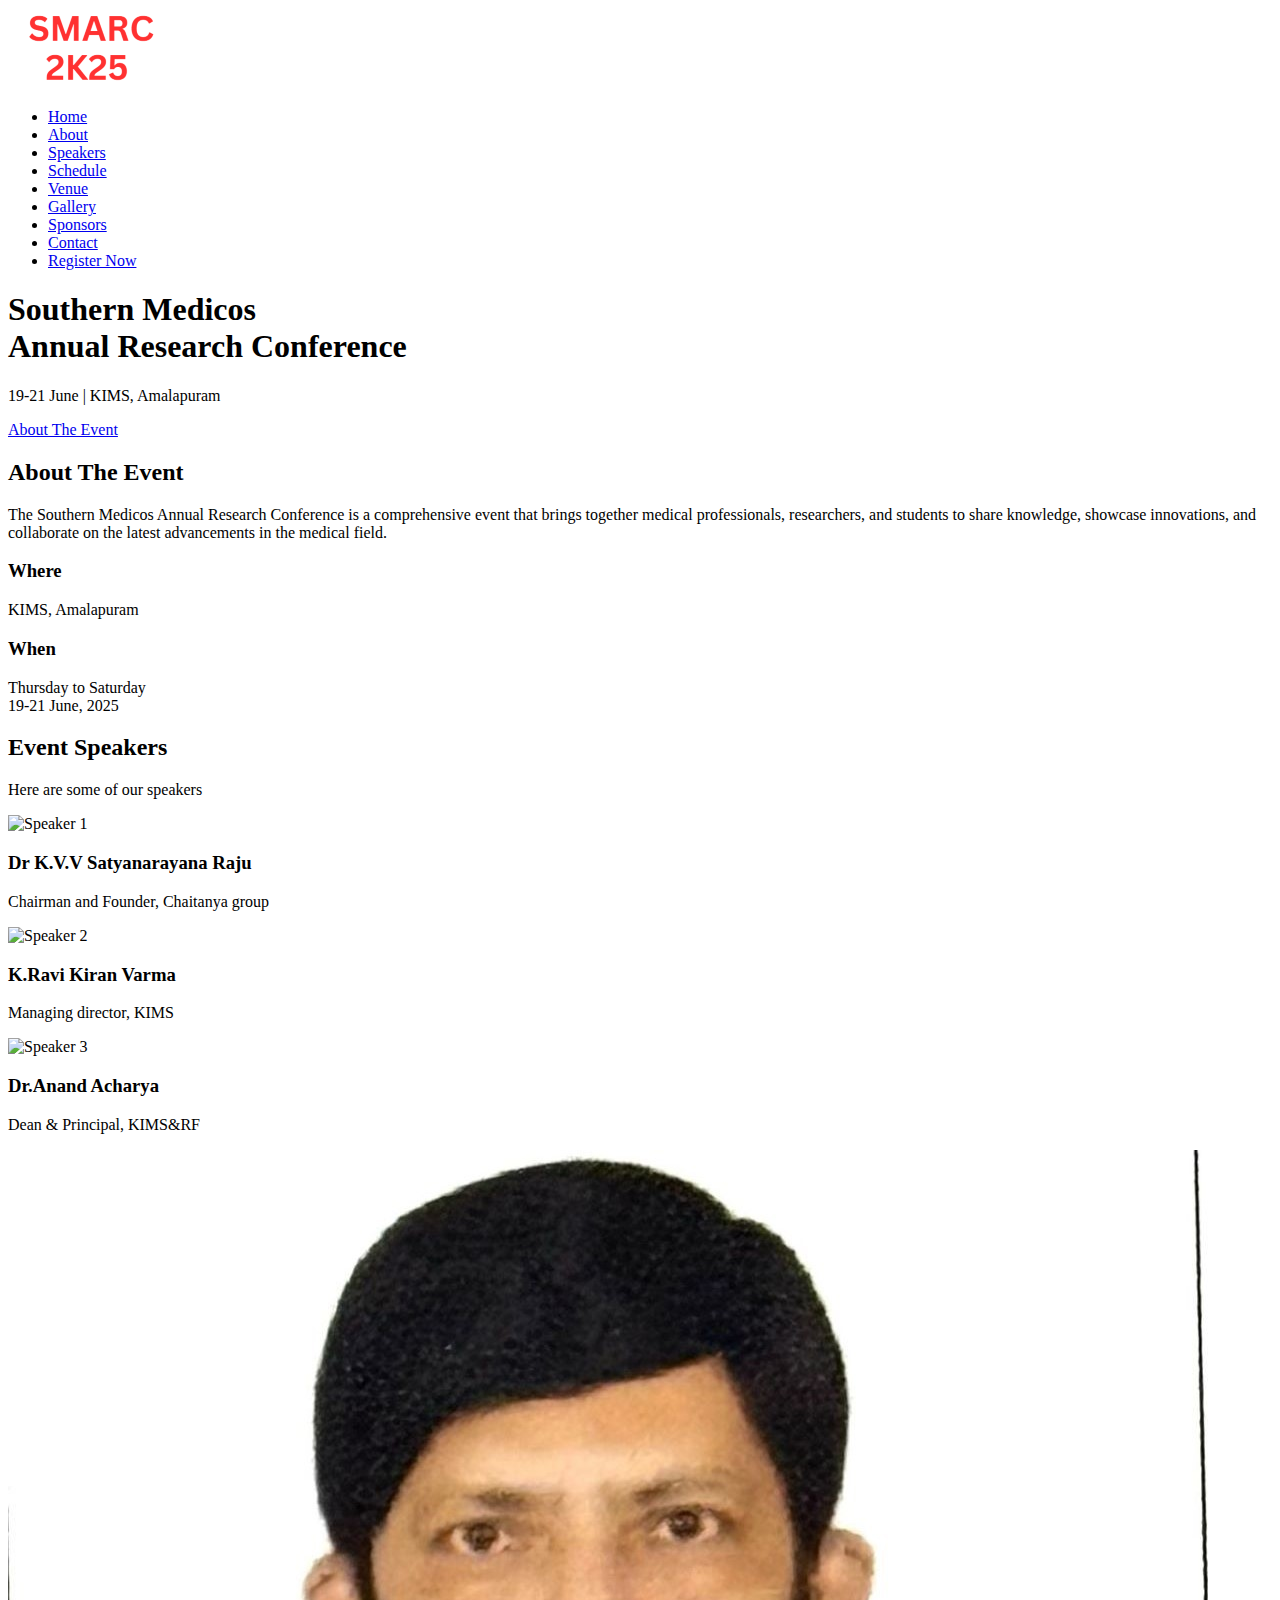
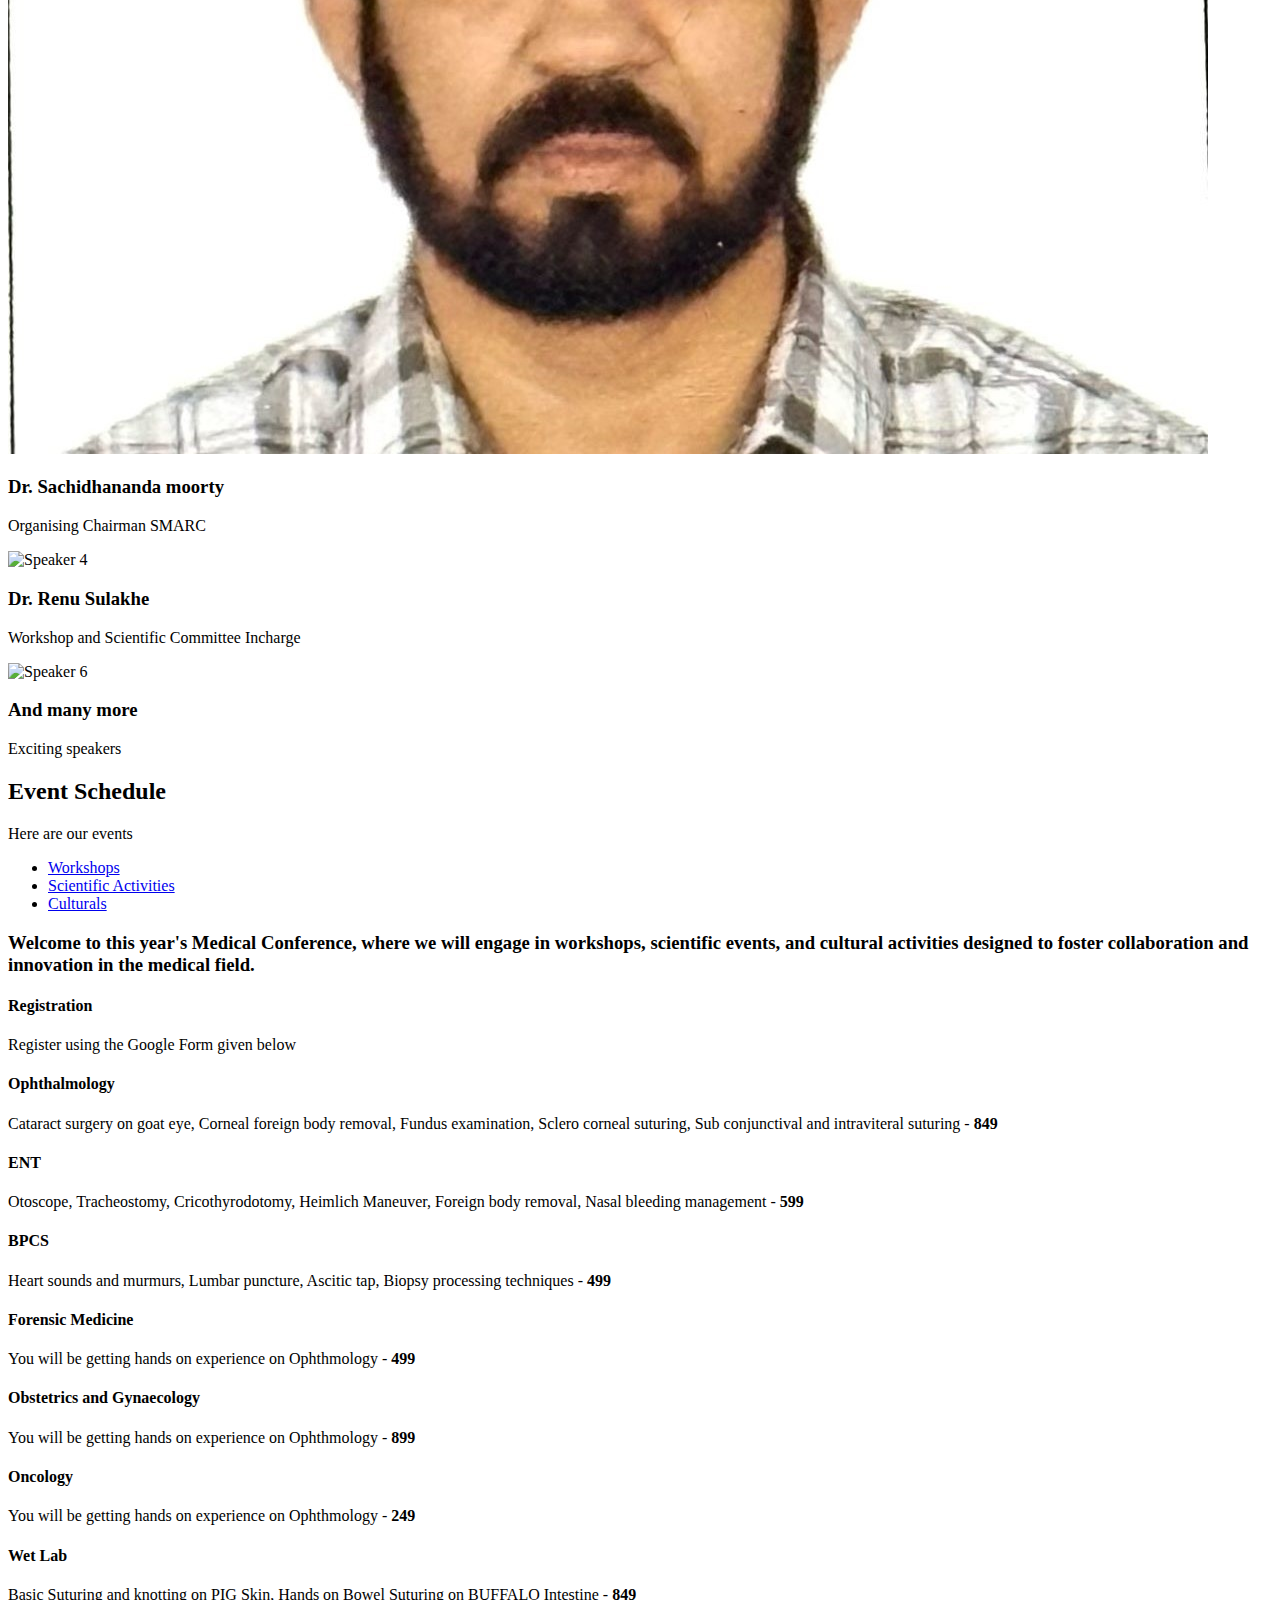
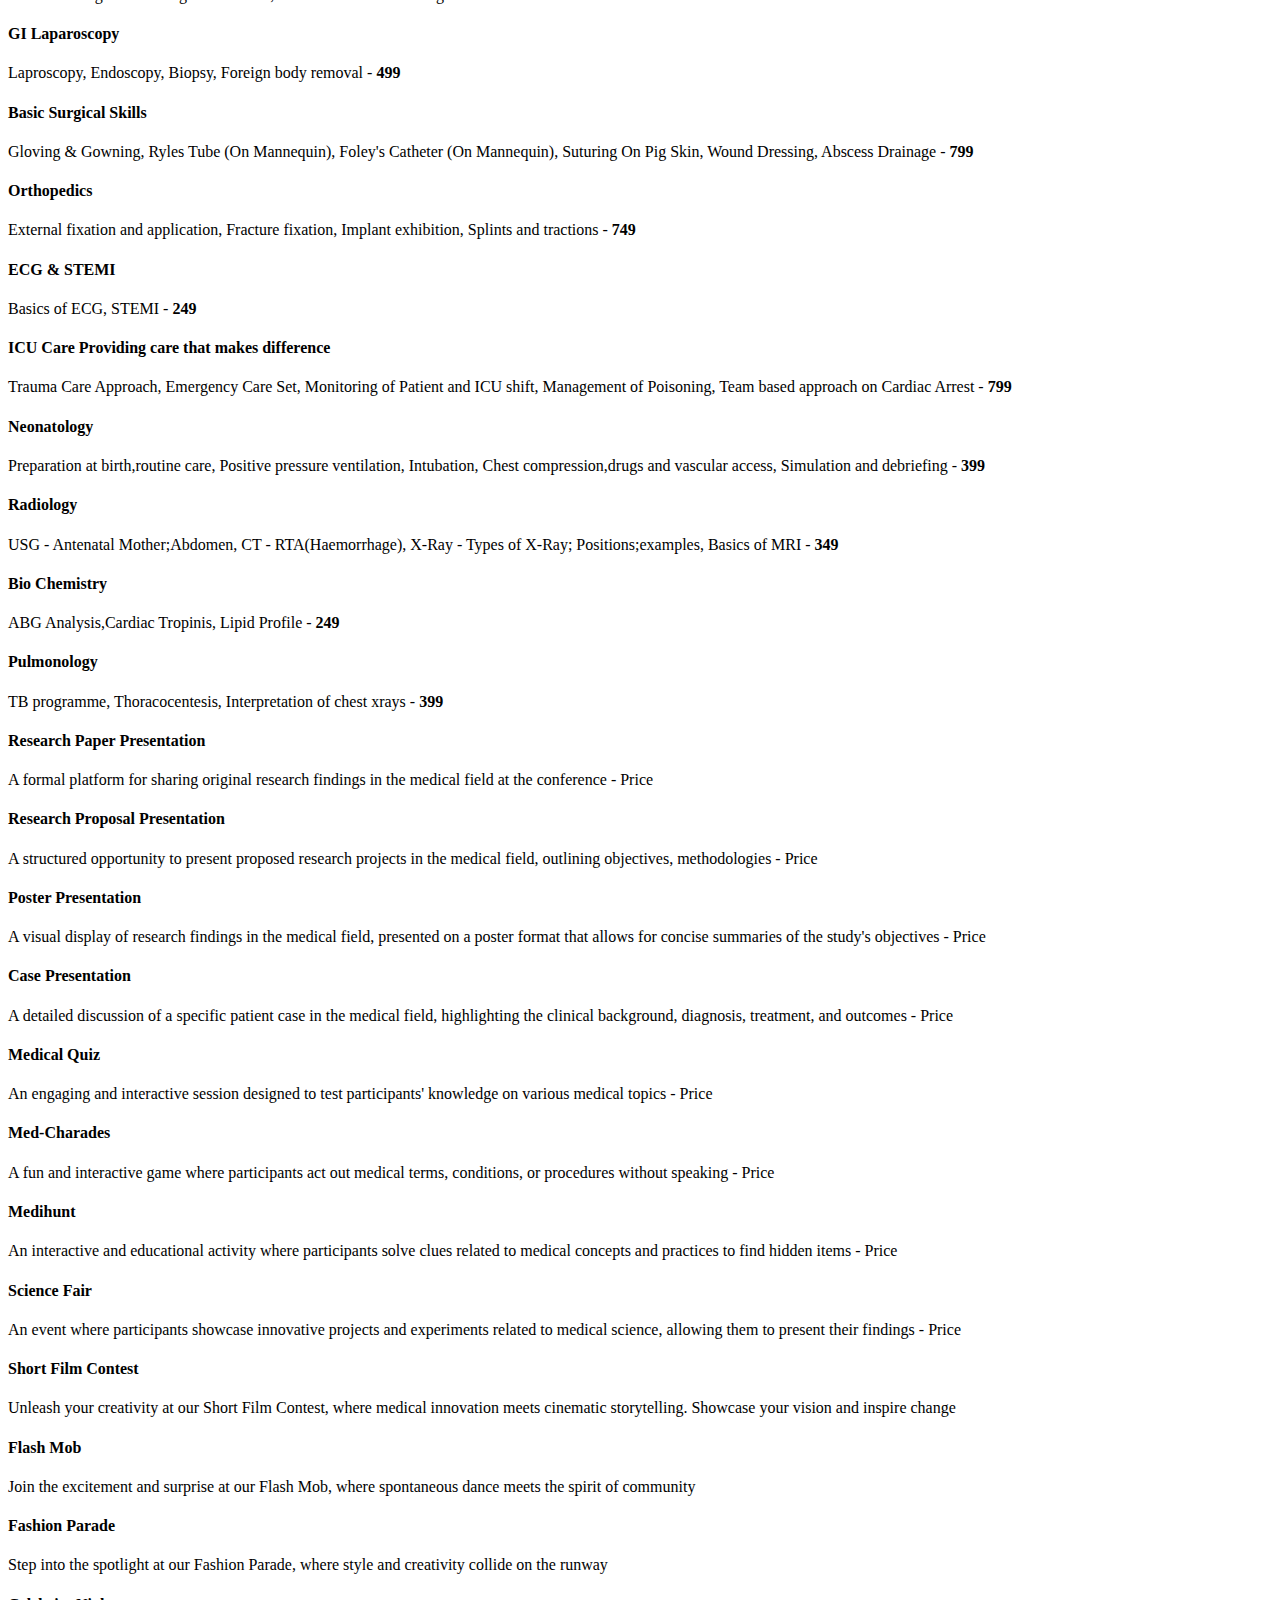
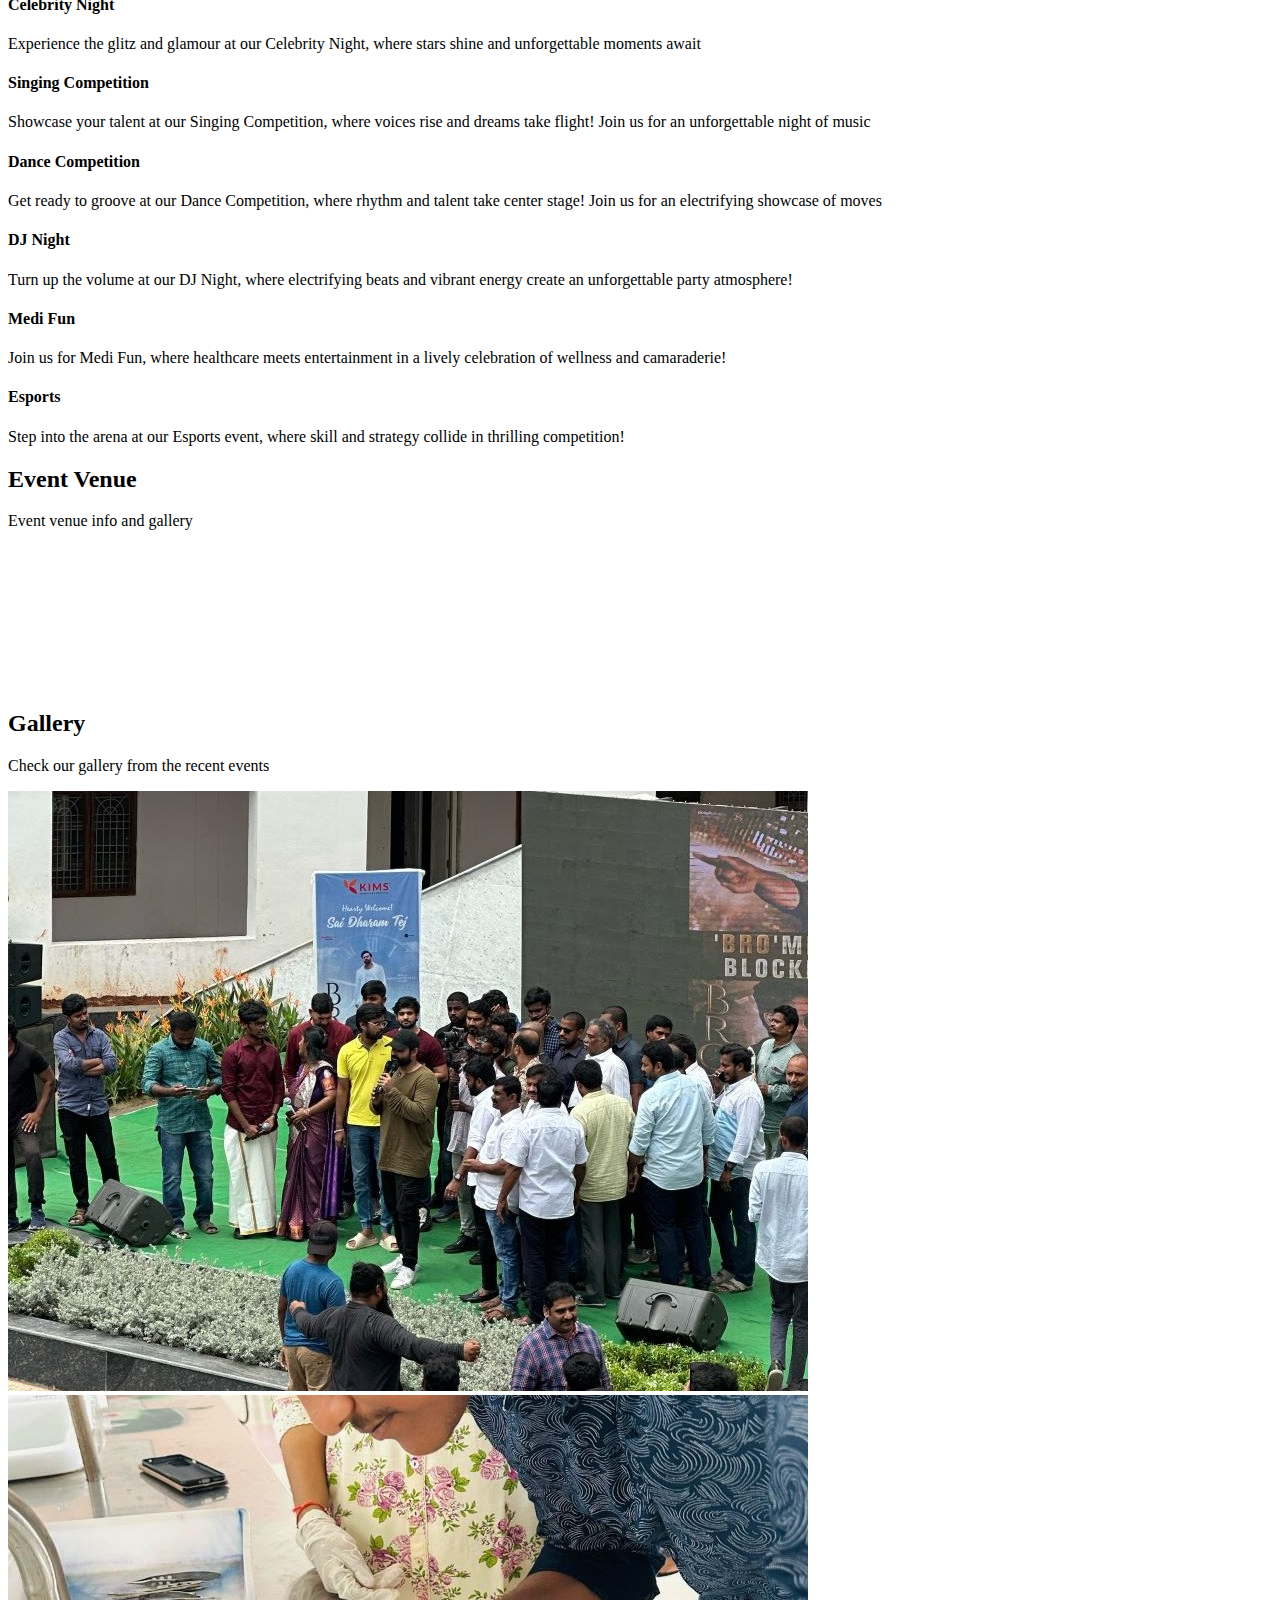
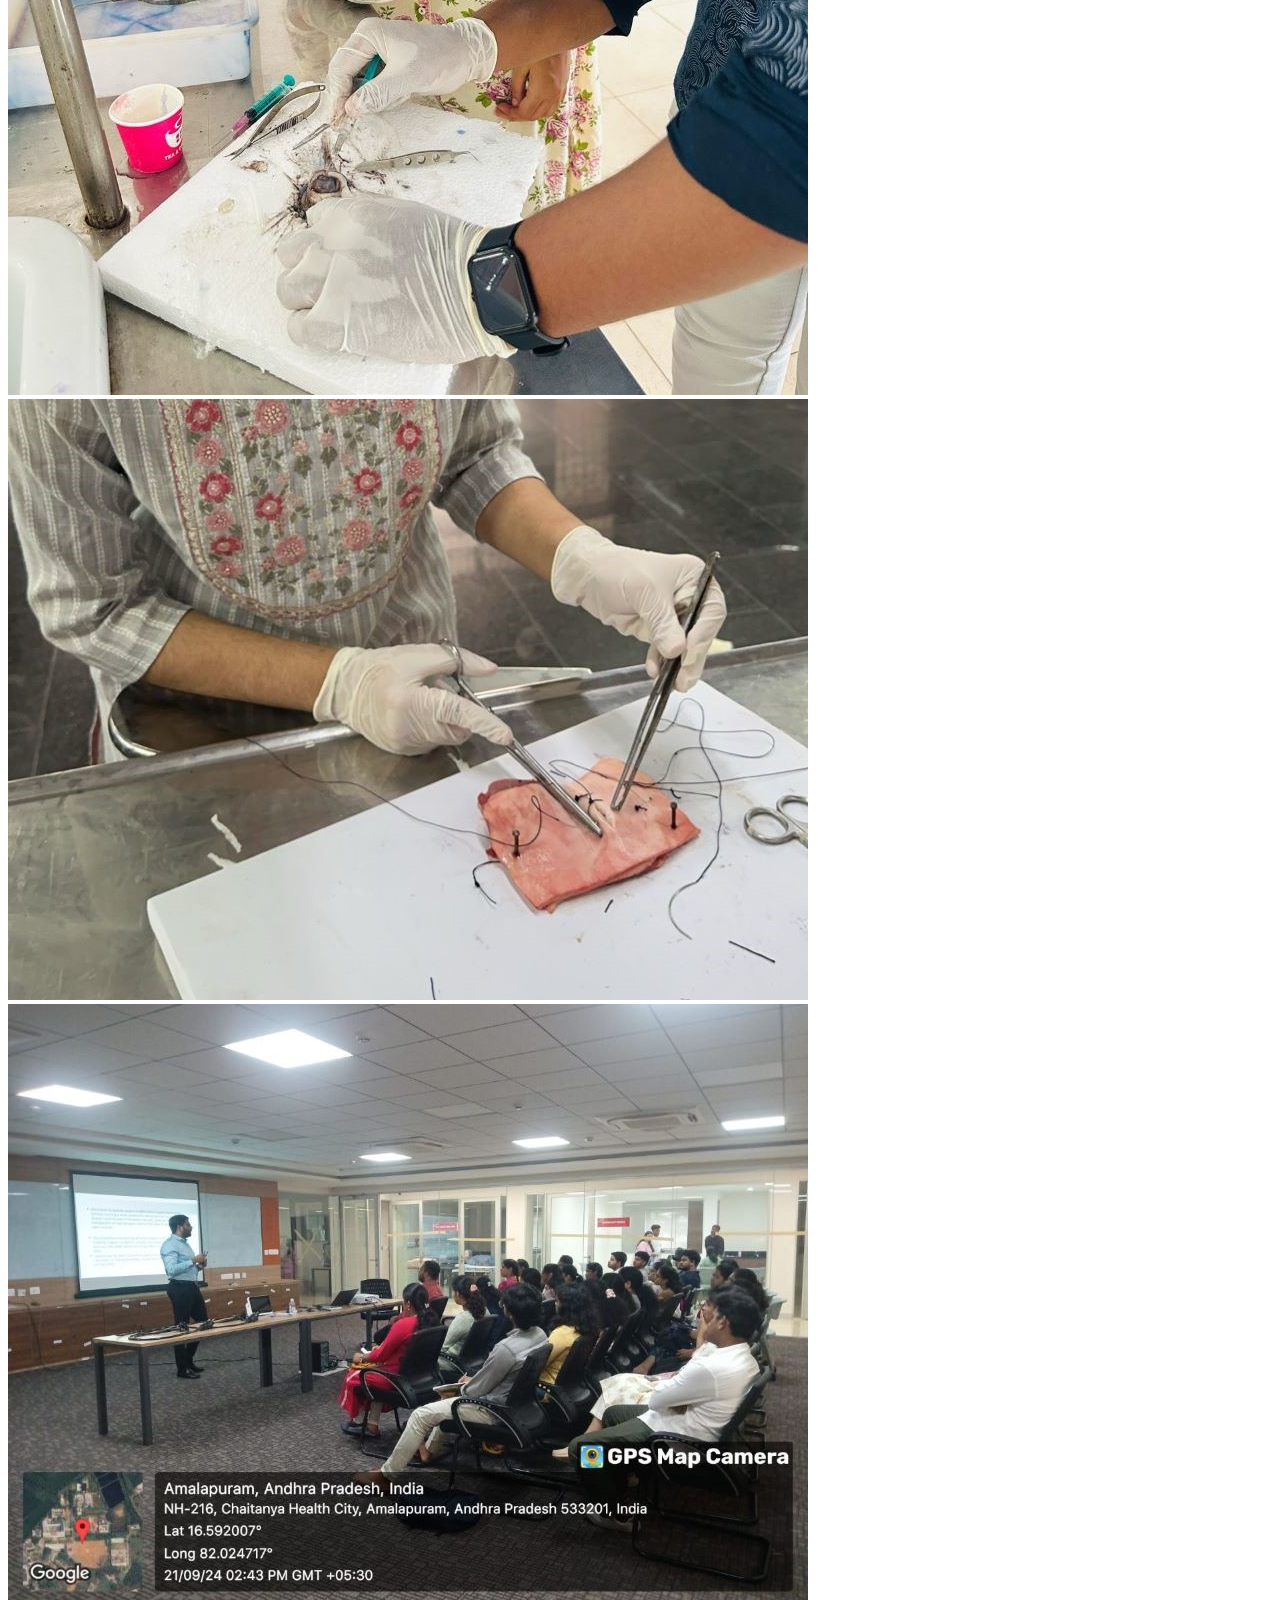
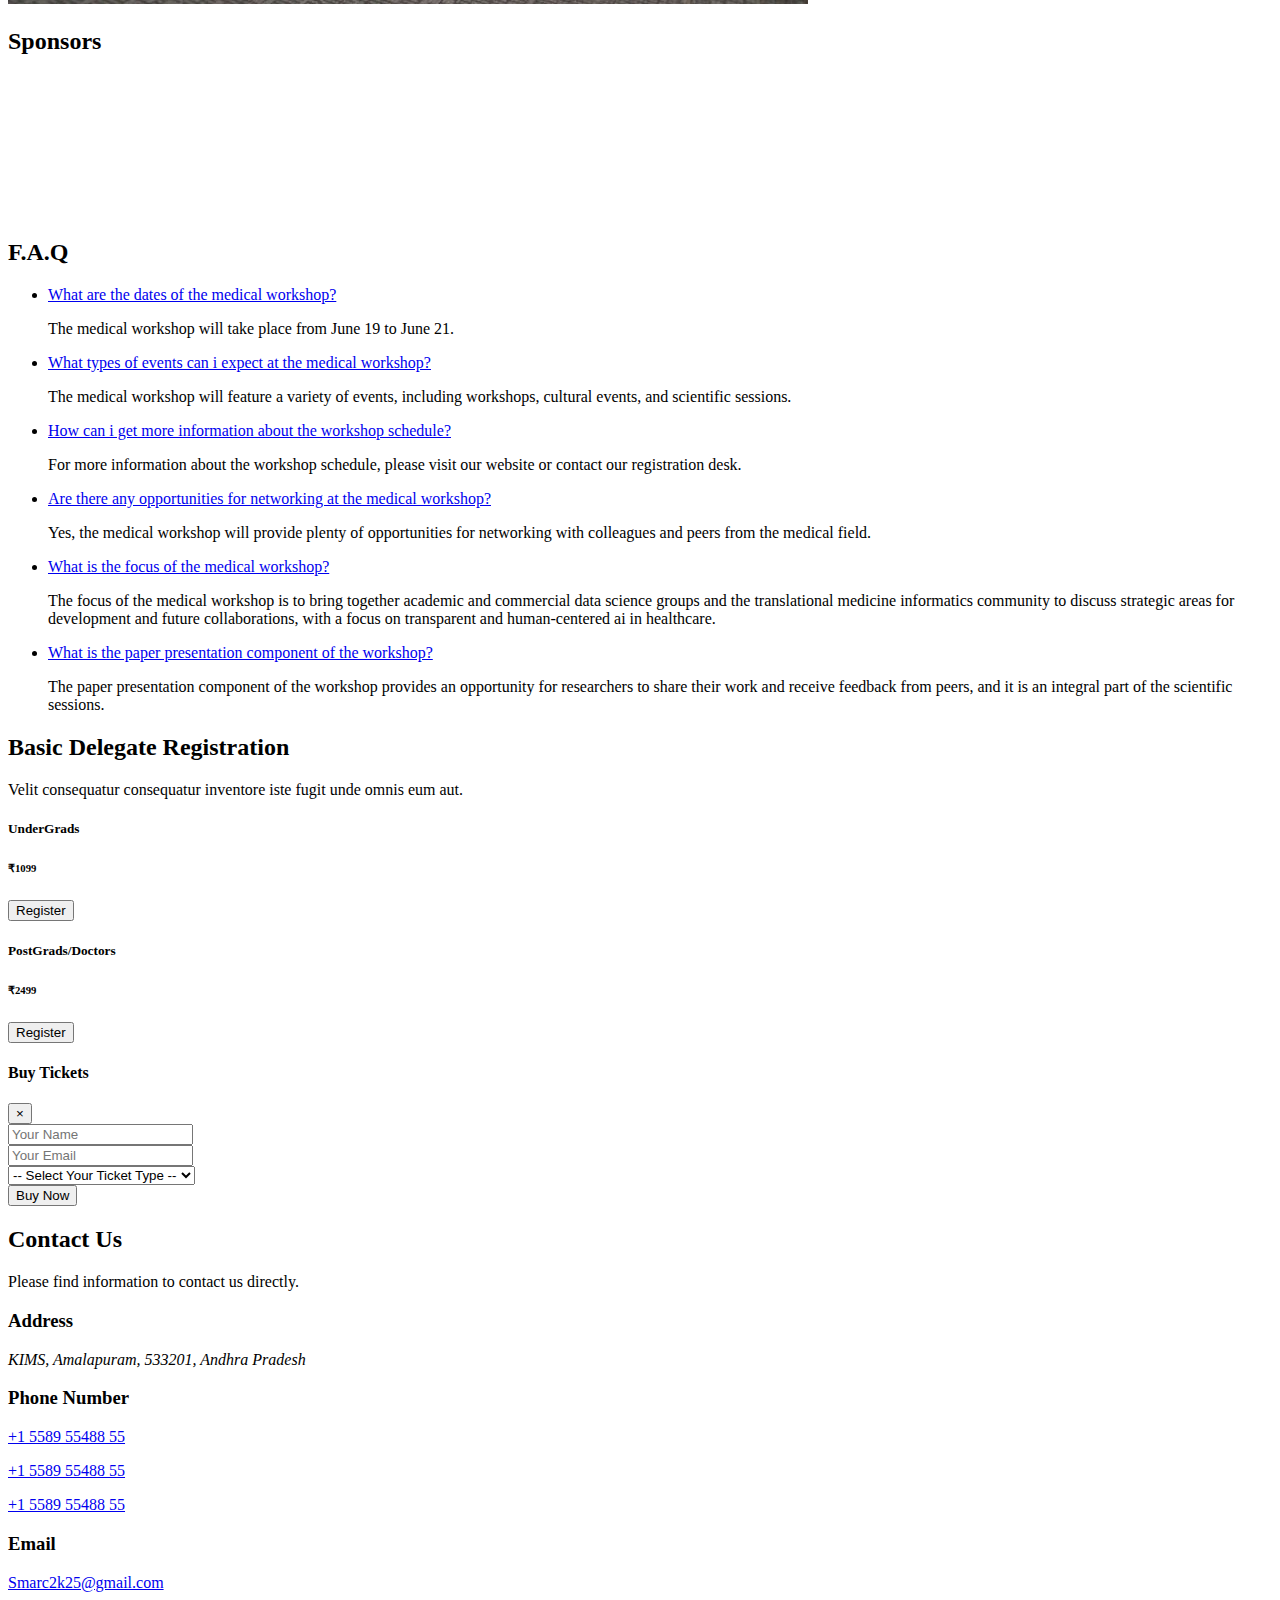
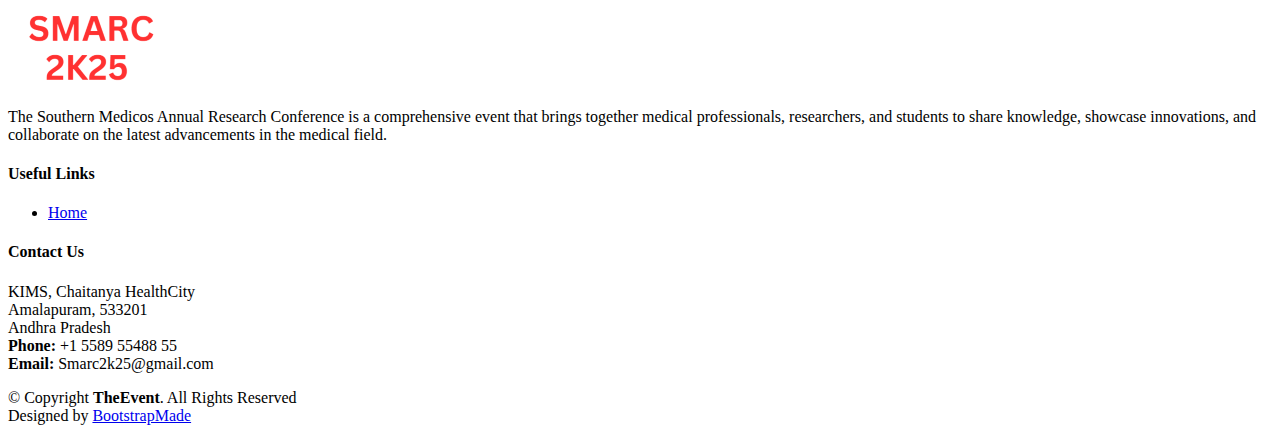
==== commit 7394196f: "removed willian" ====
--- a/index.html
+++ b/index.html
@@ -193,8 +193,8 @@
             <div class="speaker">
               <img src="img/speakers/6.jpg" alt="Speaker 6" class="img-fluid">
               <div class="details">
-                <h3>Willow Trantow</a></h3>
-                <p>Non autem dicta</p>
+                <h3>And many more</a></h3>
+                <p>Exciting speakers</p>
                <!--  <div class="social">
                   <a href=""><i class="fa fa-twitter"></i></a>
                   <a href=""><i class="fa fa-facebook"></i></a>
